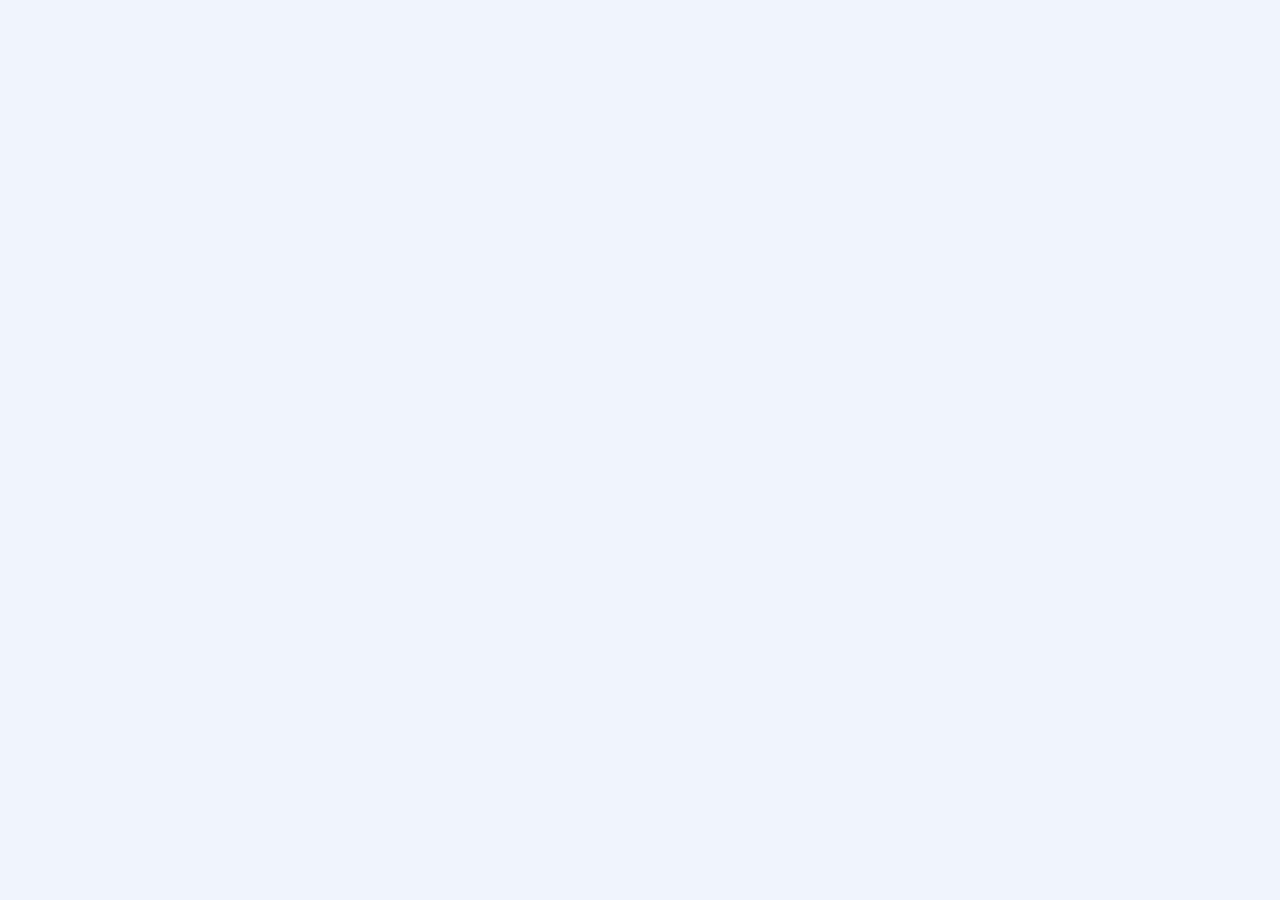
==== index.html @ a9d93e72 "first commit" ====
<!doctype html><html lang="en"><head><meta charset="utf-8"/><link rel="icon" href="/logo.png"/><meta name="viewport" content="width=device-width,initial-scale=1"/><meta name="description" content="Web site created using create-react-app"/><title>Al Sakhra</title><script defer="defer" src="/static/js/main.f250e03b.js"></script><link href="/static/css/main.5359218c.css" rel="stylesheet"></head><body><div id="root"></div></body></html>
---- static/css/main.5359218c.css ----
:root{--toastify-color-light:#fff;--toastify-color-dark:#121212;--toastify-color-info:#3498db;--toastify-color-success:#07bc0c;--toastify-color-warning:#f1c40f;--toastify-color-error:#e74c3c;--toastify-color-transparent:#ffffffb3;--toastify-icon-color-info:var(--toastify-color-info);--toastify-icon-color-success:var(--toastify-color-success);--toastify-icon-color-warning:var(--toastify-color-warning);--toastify-icon-color-error:var(--toastify-color-error);--toastify-toast-width:320px;--toastify-toast-offset:16px;--toastify-toast-top:max(var(--toastify-toast-offset),env(safe-area-inset-top));--toastify-toast-right:max(var(--toastify-toast-offset),env(safe-area-inset-right));--toastify-toast-left:max(var(--toastify-toast-offset),env(safe-area-inset-left));--toastify-toast-bottom:max(var(--toastify-toast-offset),env(safe-area-inset-bottom));--toastify-toast-background:#fff;--toastify-toast-min-height:64px;--toastify-toast-max-height:800px;--toastify-toast-bd-radius:6px;--toastify-font-family:sans-serif;--toastify-z-index:9999;--toastify-text-color-light:#757575;--toastify-text-color-dark:#fff;--toastify-text-color-info:#fff;--toastify-text-color-success:#fff;--toastify-text-color-warning:#fff;--toastify-text-color-error:#fff;--toastify-spinner-color:#616161;--toastify-spinner-color-empty-area:#e0e0e0;--toastify-color-progress-light:linear-gradient(90deg,#4cd964,#5ac8fa,#007aff,#34aadc,#5856d6,#ff2d55);--toastify-color-progress-dark:#bb86fc;--toastify-color-progress-info:var(--toastify-color-info);--toastify-color-progress-success:var(--toastify-color-success);--toastify-color-progress-warning:var(--toastify-color-warning);--toastify-color-progress-error:var(--toastify-color-error);--toastify-color-progress-bgo:0.2}.Toastify__toast-container{box-sizing:border-box;color:#fff;padding:4px;position:fixed;-webkit-transform:translateZ(9999);-webkit-transform:translateZ(var(--toastify-z-index));width:320px;width:var(--toastify-toast-width);z-index:9999;z-index:var(--toastify-z-index)}.Toastify__toast-container--top-left{left:max(16px,env(safe-area-inset-left));left:var(--toastify-toast-left);top:max(16px,env(safe-area-inset-top));top:var(--toastify-toast-top)}.Toastify__toast-container--top-center{left:50%;top:max(16px,env(safe-area-inset-top));top:var(--toastify-toast-top);transform:translateX(-50%)}.Toastify__toast-container--top-right{right:max(16px,env(safe-area-inset-right));right:var(--toastify-toast-right);top:max(16px,env(safe-area-inset-top));top:var(--toastify-toast-top)}.Toastify__toast-container--bottom-left{bottom:max(16px,env(safe-area-inset-bottom));bottom:var(--toastify-toast-bottom);left:max(16px,env(safe-area-inset-left));left:var(--toastify-toast-left)}.Toastify__toast-container--bottom-center{bottom:max(16px,env(safe-area-inset-bottom));bottom:var(--toastify-toast-bottom);left:50%;transform:translateX(-50%)}.Toastify__toast-container--bottom-right{bottom:max(16px,env(safe-area-inset-bottom));bottom:var(--toastify-toast-bottom);right:max(16px,env(safe-area-inset-right));right:var(--toastify-toast-right)}@media only screen and (max-width:480px){.Toastify__toast-container{left:env(safe-area-inset-left);margin:0;padding:0;width:100vw}.Toastify__toast-container--top-center,.Toastify__toast-container--top-left,.Toastify__toast-container--top-right{top:env(safe-area-inset-top);transform:translateX(0)}.Toastify__toast-container--bottom-center,.Toastify__toast-container--bottom-left,.Toastify__toast-container--bottom-right{bottom:env(safe-area-inset-bottom);transform:translateX(0)}.Toastify__toast-container--rtl{left:auto;right:env(safe-area-inset-right)}}.Toastify__toast{--y:0;border-radius:6px;border-radius:var(--toastify-toast-bd-radius);box-shadow:0 4px 12px #0000001a;box-sizing:border-box;cursor:default;direction:ltr;display:flex;font-family:sans-serif;font-family:var(--toastify-font-family);justify-content:space-between;margin-bottom:1rem;max-height:800px;max-height:var(--toastify-toast-max-height);min-height:64px;min-height:var(--toastify-toast-min-height);overflow:hidden;padding:8px;position:relative;touch-action:none;z-index:0}.Toastify__toast--stacked{position:absolute;transform:translate3d(0,var(--y),0) scale(var(--s));transition:transform .3s;width:100%}.Toastify__toast--stacked[data-collapsed] .Toastify__close-button,.Toastify__toast--stacked[data-collapsed] .Toastify__toast-body{transition:opacity .1s}.Toastify__toast--stacked[data-collapsed=false]{overflow:visible}.Toastify__toast--stacked[data-collapsed=true]:not(:last-child)>*{opacity:0}.Toastify__toast--stacked:after{bottom:100%;content:"";height:calc(var(--g)*1px);left:0;position:absolute;right:0}.Toastify__toast--stacked[data-pos=top]{top:0}.Toastify__toast--stacked[data-pos=bot]{bottom:0}.Toastify__toast--stacked[data-pos=bot].Toastify__toast--stacked:before{transform-origin:top}.Toastify__toast--stacked[data-pos=top].Toastify__toast--stacked:before{transform-origin:bottom}.Toastify__toast--stacked:before{bottom:0;content:"";height:100%;left:0;position:absolute;right:0;transform:scaleY(3);z-index:-1}.Toastify__toast--rtl{direction:rtl}.Toastify__toast--close-on-click{cursor:pointer}.Toastify__toast-body{align-items:center;display:flex;flex:1 1 auto;margin:auto 0;padding:6px}.Toastify__toast-body>div:last-child{flex:1 1;word-break:break-word}.Toastify__toast-icon{display:flex;flex-shrink:0;margin-inline-end:10px;width:20px}.Toastify--animate{animation-duration:.5s;animation-fill-mode:both}.Toastify--animate-icon{animation-duration:.3s;animation-fill-mode:both}@media only screen and (max-width:480px){.Toastify__toast{border-radius:0;margin-bottom:0}}.Toastify__toast-theme--dark{background:#121212;background:var(--toastify-color-dark);color:#fff;color:var(--toastify-text-color-dark)}.Toastify__toast-theme--colored.Toastify__toast--default,.Toastify__toast-theme--light{background:#fff;background:var(--toastify-color-light);color:#757575;color:var(--toastify-text-color-light)}.Toastify__toast-theme--colored.Toastify__toast--info{background:#3498db;background:var(--toastify-color-info);color:#fff;color:var(--toastify-text-color-info)}.Toastify__toast-theme--colored.Toastify__toast--success{background:#07bc0c;background:var(--toastify-color-success);color:#fff;color:var(--toastify-text-color-success)}.Toastify__toast-theme--colored.Toastify__toast--warning{background:#f1c40f;background:var(--toastify-color-warning);color:#fff;color:var(--toastify-text-color-warning)}.Toastify__toast-theme--colored.Toastify__toast--error{background:#e74c3c;background:var(--toastify-color-error);color:#fff;color:var(--toastify-text-color-error)}.Toastify__progress-bar-theme--light{background:linear-gradient(90deg,#4cd964,#5ac8fa,#007aff,#34aadc,#5856d6,#ff2d55);background:var(--toastify-color-progress-light)}.Toastify__progress-bar-theme--dark{background:#bb86fc;background:var(--toastify-color-progress-dark)}.Toastify__progress-bar--info{background:#3498db;background:var(--toastify-color-progress-info)}.Toastify__progress-bar--success{background:#07bc0c;background:var(--toastify-color-progress-success)}.Toastify__progress-bar--warning{background:#f1c40f;background:var(--toastify-color-progress-warning)}.Toastify__progress-bar--error{background:#e74c3c;background:var(--toastify-color-progress-error)}.Toastify__progress-bar-theme--colored.Toastify__progress-bar--error,.Toastify__progress-bar-theme--colored.Toastify__progress-bar--info,.Toastify__progress-bar-theme--colored.Toastify__progress-bar--success,.Toastify__progress-bar-theme--colored.Toastify__progress-bar--warning{background:#ffffffb3;background:var(--toastify-color-transparent)}.Toastify__close-button{align-self:flex-start;background:#0000;border:none;color:#fff;cursor:pointer;opacity:.7;outline:none;padding:0;transition:.3s ease;z-index:1}.Toastify__close-button--light{color:#000;opacity:.3}.Toastify__close-button>svg{fill:currentColor;height:16px;width:14px}.Toastify__close-button:focus,.Toastify__close-button:hover{opacity:1}@keyframes Toastify__trackProgress{0%{transform:scaleX(1)}to{transform:scaleX(0)}}.Toastify__progress-bar{border-bottom-left-radius:6px;border-bottom-left-radius:var(--toastify-toast-bd-radius);bottom:0;height:100%;left:0;opacity:.7;position:absolute;transform-origin:left;width:100%;z-index:9999;z-index:var(--toastify-z-index)}.Toastify__progress-bar--animated{animation:Toastify__trackProgress linear 1 forwards}.Toastify__progress-bar--controlled{transition:transform .2s}.Toastify__progress-bar--rtl{border-bottom-left-radius:0;border-bottom-right-radius:6px;border-bottom-right-radius:var(--toastify-toast-bd-radius);left:auto;right:0;transform-origin:right}.Toastify__progress-bar--wrp{border-bottom-left-radius:6px;border-bottom-left-radius:var(--toastify-toast-bd-radius);bottom:0;height:5px;left:0;position:absolute;width:100%}.Toastify__progress-bar--wrp[data-hidden=true]{opacity:0}.Toastify__progress-bar--bg{height:100%;opacity:.2;opacity:var(--toastify-color-progress-bgo);width:100%}.Toastify__spinner{animation:Toastify__spin .65s linear infinite;border:2px solid #e0e0e0;border-color:var(--toastify-spinner-color-empty-area);border-radius:100%;border-right-color:#616161;border-right-color:var(--toastify-spinner-color);box-sizing:border-box;height:20px;width:20px}@keyframes Toastify__bounceInRight{0%,60%,75%,90%,to{animation-timing-function:cubic-bezier(.215,.61,.355,1)}0%{opacity:0;transform:translate3d(3000px,0,0)}60%{opacity:1;transform:translate3d(-25px,0,0)}75%{transform:translate3d(10px,0,0)}90%{transform:translate3d(-5px,0,0)}to{transform:none}}@keyframes Toastify__bounceOutRight{20%{opacity:1;transform:translate3d(-20px,var(--y),0)}to{opacity:0;transform:translate3d(2000px,var(--y),0)}}@keyframes Toastify__bounceInLeft{0%,60%,75%,90%,to{animation-timing-function:cubic-bezier(.215,.61,.355,1)}0%{opacity:0;transform:translate3d(-3000px,0,0)}60%{opacity:1;transform:translate3d(25px,0,0)}75%{transform:translate3d(-10px,0,0)}90%{transform:translate3d(5px,0,0)}to{transform:none}}@keyframes Toastify__bounceOutLeft{20%{opacity:1;transform:translate3d(20px,var(--y),0)}to{opacity:0;transform:translate3d(-2000px,var(--y),0)}}@keyframes Toastify__bounceInUp{0%,60%,75%,90%,to{animation-timing-function:cubic-bezier(.215,.61,.355,1)}0%{opacity:0;transform:translate3d(0,3000px,0)}60%{opacity:1;transform:translate3d(0,-20px,0)}75%{transform:translate3d(0,10px,0)}90%{transform:translate3d(0,-5px,0)}to{transform:translateZ(0)}}@keyframes Toastify__bounceOutUp{20%{transform:translate3d(0,calc(var(--y) - 10px),0)}40%,45%{opacity:1;transform:translate3d(0,calc(var(--y) + 20px),0)}to{opacity:0;transform:translate3d(0,-2000px,0)}}@keyframes Toastify__bounceInDown{0%,60%,75%,90%,to{animation-timing-function:cubic-bezier(.215,.61,.355,1)}0%{opacity:0;transform:translate3d(0,-3000px,0)}60%{opacity:1;transform:translate3d(0,25px,0)}75%{transform:translate3d(0,-10px,0)}90%{transform:translate3d(0,5px,0)}to{transform:none}}@keyframes Toastify__bounceOutDown{20%{transform:translate3d(0,calc(var(--y) - 10px),0)}40%,45%{opacity:1;transform:translate3d(0,calc(var(--y) + 20px),0)}to{opacity:0;transform:translate3d(0,2000px,0)}}.Toastify__bounce-enter--bottom-left,.Toastify__bounce-enter--top-left{animation-name:Toastify__bounceInLeft}.Toastify__bounce-enter--bottom-right,.Toastify__bounce-enter--top-right{animation-name:Toastify__bounceInRight}.Toastify__bounce-enter--top-center{animation-name:Toastify__bounceInDown}.Toastify__bounce-enter--bottom-center{animation-name:Toastify__bounceInUp}.Toastify__bounce-exit--bottom-left,.Toastify__bounce-exit--top-left{animation-name:Toastify__bounceOutLeft}.Toastify__bounce-exit--bottom-right,.Toastify__bounce-exit--top-right{animation-name:Toastify__bounceOutRight}.Toastify__bounce-exit--top-center{animation-name:Toastify__bounceOutUp}.Toastify__bounce-exit--bottom-center{animation-name:Toastify__bounceOutDown}@keyframes Toastify__zoomIn{0%{opacity:0;transform:scale3d(.3,.3,.3)}50%{opacity:1}}@keyframes Toastify__zoomOut{0%{opacity:1}50%{opacity:0;transform:translate3d(0,var(--y),0) scale3d(.3,.3,.3)}to{opacity:0}}.Toastify__zoom-enter{animation-name:Toastify__zoomIn}.Toastify__zoom-exit{animation-name:Toastify__zoomOut}@keyframes Toastify__flipIn{0%{animation-timing-function:ease-in;opacity:0;transform:perspective(400px) rotateX(90deg)}40%{animation-timing-function:ease-in;transform:perspective(400px) rotateX(-20deg)}60%{opacity:1;transform:perspective(400px) rotateX(10deg)}80%{transform:perspective(400px) rotateX(-5deg)}to{transform:perspective(400px)}}@keyframes Toastify__flipOut{0%{transform:translate3d(0,var(--y),0) perspective(400px)}30%{opacity:1;transform:translate3d(0,var(--y),0) perspective(400px) rotateX(-20deg)}to{opacity:0;transform:translate3d(0,var(--y),0) perspective(400px) rotateX(90deg)}}.Toastify__flip-enter{animation-name:Toastify__flipIn}.Toastify__flip-exit{animation-name:Toastify__flipOut}@keyframes Toastify__slideInRight{0%{transform:translate3d(110%,0,0);visibility:visible}to{transform:translate3d(0,var(--y),0)}}@keyframes Toastify__slideInLeft{0%{transform:translate3d(-110%,0,0);visibility:visible}to{transform:translate3d(0,var(--y),0)}}@keyframes Toastify__slideInUp{0%{transform:translate3d(0,110%,0);visibility:visible}to{transform:translate3d(0,var(--y),0)}}@keyframes Toastify__slideInDown{0%{transform:translate3d(0,-110%,0);visibility:visible}to{transform:translate3d(0,var(--y),0)}}@keyframes Toastify__slideOutRight{0%{transform:translate3d(0,var(--y),0)}to{transform:translate3d(110%,var(--y),0);visibility:hidden}}@keyframes Toastify__slideOutLeft{0%{transform:translate3d(0,var(--y),0)}to{transform:translate3d(-110%,var(--y),0);visibility:hidden}}@keyframes Toastify__slideOutDown{0%{transform:translate3d(0,var(--y),0)}to{transform:translate3d(0,500px,0);visibility:hidden}}@keyframes Toastify__slideOutUp{0%{transform:translate3d(0,var(--y),0)}to{transform:translate3d(0,-500px,0);visibility:hidden}}.Toastify__slide-enter--bottom-left,.Toastify__slide-enter--top-left{animation-name:Toastify__slideInLeft}.Toastify__slide-enter--bottom-right,.Toastify__slide-enter--top-right{animation-name:Toastify__slideInRight}.Toastify__slide-enter--top-center{animation-name:Toastify__slideInDown}.Toastify__slide-enter--bottom-center{animation-name:Toastify__slideInUp}.Toastify__slide-exit--bottom-left,.Toastify__slide-exit--top-left{animation-duration:.3s;animation-name:Toastify__slideOutLeft;animation-timing-function:ease-in}.Toastify__slide-exit--bottom-right,.Toastify__slide-exit--top-right{animation-duration:.3s;animation-name:Toastify__slideOutRight;animation-timing-function:ease-in}.Toastify__slide-exit--top-center{animation-duration:.3s;animation-name:Toastify__slideOutUp;animation-timing-function:ease-in}.Toastify__slide-exit--bottom-center{animation-duration:.3s;animation-name:Toastify__slideOutDown;animation-timing-function:ease-in}@keyframes Toastify__spin{0%{transform:rotate(0deg)}to{transform:rotate(1turn)}}:root{--primary-color-1100:#c89329;--primary-color-900:#cda452;--primary-color-700:#edb542;--primary-color-200:#ffcf7057}.customShadow{box-shadow:0 0 10px #0000001a}.userTable{--tw-bg-opacity:1;background-color:rgb(255 255 255/var(--tw-bg-opacity));table-layout:fixed}.userTable td{word-wrap:break-word;overflow-wrap:break-word;padding:.5rem}.userTable th{font-weight:500}.userTable td,.userTable th{border-width:1px;font-size:1rem;line-height:1.5rem}.userTable td{text-align:center}.scrollbar-none::-webkit-scrollbar{display:none}.arr-slider{fill:#fafafa}.z-slide--1{z-index:-1}.z-slide-1{z-index:1}.z-slide-2{z-index:2}.\!z-slide--1{z-index:-1!important}.\!z-slide-1{z-index:1!important}.\!z-slide-2{z-index:2!important}.transition-position{transition:left .3s ease-in-out}.active{background-color:#f1f5f9;color:#edb542;color:var(--primary-color-700)}@media (min-width:768px){.active{--tw-bg-opacity:1;background-color:#f1f5f9;border-bottom:2px solid #edb542;border-bottom:2px solid var(--primary-color-700);color:#edb542;color:var(--primary-color-700)}}.bg-primary-200{background-color:#ffcf7057;background-color:var(--primary-color-200)}.bg-primary-900{background-color:#cda452;background-color:var(--primary-color-900)}.bg-primary-700{background-color:#edb542;background-color:var(--primary-color-700)}.text-primary-900{color:#cda452;color:var(--primary-color-900)}.text-primary-700{color:#edb542;color:var(--primary-color-700)}.hover\:bg-primary-700:hover{background:#edb542;background:var(--primary-color-700)}.hover\:bg-primary-900:hover{background:#cda452;background:var(--primary-color-900)}@media (max-width:767px){.store-container{justify-content:center!important}}.text-break{word-wrap:break-word;overflow-wrap:break-word}.main-section{background-image:url(/static/media/bg.4a580a3569cf0ef8016f.jpg)}.main-with-footer{min-height:calc(100dvh - 120px)}.main-without-footer{min-height:calc(100dvh - 64px)}.section-box-shadow{box-shadow:0 0 10px #2c2c2c78}

/*
! tailwindcss v3.4.1 | MIT License | https://tailwindcss.com
*/*,:after,:before{border:0 solid #e5e7eb;box-sizing:border-box}:after,:before{--tw-content:""}:host,html{-webkit-text-size-adjust:100%;font-feature-settings:normal;-webkit-tap-highlight-color:transparent;font-family:ui-sans-serif,system-ui,sans-serif,Apple Color Emoji,Segoe UI Emoji,Segoe UI Symbol,Noto Color Emoji;font-variation-settings:normal;line-height:1.5;tab-size:4}body{line-height:inherit}hr{border-top-width:1px;color:inherit;height:0}abbr:where([title]){-webkit-text-decoration:underline dotted;text-decoration:underline dotted}h1,h2,h3,h4,h5,h6{font-size:inherit;font-weight:inherit}a{color:inherit;text-decoration:inherit}b,strong{font-weight:bolder}code,kbd,pre,samp{font-feature-settings:normal;font-family:ui-monospace,SFMono-Regular,Menlo,Monaco,Consolas,Liberation Mono,Courier New,monospace;font-size:1em;font-variation-settings:normal}small{font-size:80%}sub,sup{font-size:75%;line-height:0;position:relative;vertical-align:initial}sub{bottom:-.25em}sup{top:-.5em}table{border-collapse:collapse;border-color:inherit;text-indent:0}button,input,optgroup,select,textarea{font-feature-settings:inherit;color:inherit;font-family:inherit;font-size:100%;font-variation-settings:inherit;font-weight:inherit;line-height:inherit;margin:0;padding:0}button,select{text-transform:none}[type=button],[type=reset],[type=submit],button{-webkit-appearance:button;background-color:initial;background-image:none}:-moz-focusring{outline:auto}:-moz-ui-invalid{box-shadow:none}progress{vertical-align:initial}::-webkit-inner-spin-button,::-webkit-outer-spin-button{height:auto}[type=search]{-webkit-appearance:textfield;outline-offset:-2px}::-webkit-search-decoration{-webkit-appearance:none}::-webkit-file-upload-button{-webkit-appearance:button;font:inherit}summary{display:list-item}blockquote,dd,dl,figure,h1,h2,h3,h4,h5,h6,hr,p,pre{margin:0}fieldset{margin:0}fieldset,legend{padding:0}menu,ol,ul{list-style:none;margin:0;padding:0}dialog{padding:0}textarea{resize:vertical}input::placeholder,textarea::placeholder{color:#9ca3af;opacity:1}[role=button],button{cursor:pointer}:disabled{cursor:default}audio,canvas,embed,iframe,img,object,svg,video{display:block;vertical-align:middle}img,video{height:auto;max-width:100%}[hidden]{display:none}*,:after,:before{--tw-border-spacing-x:0;--tw-border-spacing-y:0;--tw-translate-x:0;--tw-translate-y:0;--tw-rotate:0;--tw-skew-x:0;--tw-skew-y:0;--tw-scale-x:1;--tw-scale-y:1;--tw-pan-x: ;--tw-pan-y: ;--tw-pinch-zoom: ;--tw-scroll-snap-strictness:proximity;--tw-gradient-from-position: ;--tw-gradient-via-position: ;--tw-gradient-to-position: ;--tw-ordinal: ;--tw-slashed-zero: ;--tw-numeric-figure: ;--tw-numeric-spacing: ;--tw-numeric-fraction: ;--tw-ring-inset: ;--tw-ring-offset-width:0px;--tw-ring-offset-color:#fff;--tw-ring-color:#3b82f680;--tw-ring-offset-shadow:0 0 #0000;--tw-ring-shadow:0 0 #0000;--tw-shadow:0 0 #0000;--tw-shadow-colored:0 0 #0000;--tw-blur: ;--tw-brightness: ;--tw-contrast: ;--tw-grayscale: ;--tw-hue-rotate: ;--tw-invert: ;--tw-saturate: ;--tw-sepia: ;--tw-drop-shadow: ;--tw-backdrop-blur: ;--tw-backdrop-brightness: ;--tw-backdrop-contrast: ;--tw-backdrop-grayscale: ;--tw-backdrop-hue-rotate: ;--tw-backdrop-invert: ;--tw-backdrop-opacity: ;--tw-backdrop-saturate: ;--tw-backdrop-sepia: }::backdrop{--tw-border-spacing-x:0;--tw-border-spacing-y:0;--tw-translate-x:0;--tw-translate-y:0;--tw-rotate:0;--tw-skew-x:0;--tw-skew-y:0;--tw-scale-x:1;--tw-scale-y:1;--tw-pan-x: ;--tw-pan-y: ;--tw-pinch-zoom: ;--tw-scroll-snap-strictness:proximity;--tw-gradient-from-position: ;--tw-gradient-via-position: ;--tw-gradient-to-position: ;--tw-ordinal: ;--tw-slashed-zero: ;--tw-numeric-figure: ;--tw-numeric-spacing: ;--tw-numeric-fraction: ;--tw-ring-inset: ;--tw-ring-offset-width:0px;--tw-ring-offset-color:#fff;--tw-ring-color:#3b82f680;--tw-ring-offset-shadow:0 0 #0000;--tw-ring-shadow:0 0 #0000;--tw-shadow:0 0 #0000;--tw-shadow-colored:0 0 #0000;--tw-blur: ;--tw-brightness: ;--tw-contrast: ;--tw-grayscale: ;--tw-hue-rotate: ;--tw-invert: ;--tw-saturate: ;--tw-sepia: ;--tw-drop-shadow: ;--tw-backdrop-blur: ;--tw-backdrop-brightness: ;--tw-backdrop-contrast: ;--tw-backdrop-grayscale: ;--tw-backdrop-hue-rotate: ;--tw-backdrop-invert: ;--tw-backdrop-opacity: ;--tw-backdrop-saturate: ;--tw-backdrop-sepia: }.container{width:100%}@media (min-width:550px){.container{max-width:550px}}@media (min-width:640px){.container{max-width:640px}}@media (min-width:768px){.container{max-width:768px}}@media (min-width:1024px){.container{max-width:1024px}}@media (min-width:1280px){.container{max-width:1280px}}@media (min-width:1536px){.container{max-width:1536px}}.pointer-events-none{pointer-events:none}.\!visible{visibility:visible!important}.visible{visibility:visible}.invisible{visibility:hidden}.static{position:static}.fixed{position:fixed}.absolute{position:absolute}.relative{position:relative}.sticky{position:-webkit-sticky;position:sticky}.inset-0{inset:0}.\!-left-\[100\%\]{left:-100%!important}.\!left-\[100\%\]{left:100%!important}.-bottom-\[4rem\]{bottom:-4rem}.bottom-0{bottom:0}.bottom-\[-10px\]{bottom:-10px}.left-0{left:0}.left-\[-12\.5px\]{left:-12.5px}.left-\[-23px\]{left:-23px}.left-\[50\%\]{left:50%}.left-\[5px\]{left:5px}.left-\[calc\(50\%\+\(25px\/2\)\)\]{left:calc(50% + 12.5px)}.left-\[calc\(50\%-\(25px\/2\)\)\]{left:calc(50% - 12.5px)}.right-0{right:0}.right-\[-1\.5rem\]{right:-1.5rem}.right-\[-1rem\]{right:-1rem}.right-\[-4rem\]{right:-4rem}.right-\[5px\]{right:5px}.top-0{top:0}.top-12{top:3rem}.top-\[-0\.4rem\]{top:-.4rem}.top-\[-23px\]{top:-23px}.top-\[50\%\]{top:50%}.top-\[5rem\]{top:5rem}.top-\[calc\(50\%\+12\.5px\)\]{top:calc(50% + 12.5px)}.top-\[calc\(50\%\+25px\)\]{top:calc(50% + 25px)}.z-10{z-index:10}.z-40{z-index:40}.z-50{z-index:50}.z-\[1\]{z-index:1}.z-\[2\]{z-index:2}.z-\[3\]{z-index:3}.col-span-1{grid-column:span 1/span 1}.col-span-2{grid-column:span 2/span 2}.col-span-3{grid-column:span 3/span 3}.col-span-4{grid-column:span 4/span 4}.m-auto{margin:auto}.mx-auto{margin-left:auto;margin-right:auto}.my-1{margin-bottom:.25rem;margin-top:.25rem}.my-2{margin-bottom:.5rem;margin-top:.5rem}.my-3{margin-bottom:.75rem;margin-top:.75rem}.my-4{margin-bottom:1rem;margin-top:1rem}.my-5{margin-bottom:1.25rem;margin-top:1.25rem}.my-auto{margin-bottom:auto;margin-top:auto}.mb-10{margin-bottom:2.5rem}.mb-2{margin-bottom:.5rem}.mb-3{margin-bottom:.75rem}.mb-4{margin-bottom:1rem}.mb-5{margin-bottom:1.25rem}.ml-auto{margin-left:auto}.mr-auto{margin-right:auto}.mt-1{margin-top:.25rem}.mt-2{margin-top:.5rem}.mt-3{margin-top:.75rem}.mt-4{margin-top:1rem}.mt-5{margin-top:1.25rem}.mt-6{margin-top:1.5rem}.mt-\[3rem\]{margin-top:3rem}.line-clamp-1{-webkit-line-clamp:1}.line-clamp-1,.line-clamp-2{-webkit-box-orient:vertical;display:-webkit-box;overflow:hidden}.line-clamp-2{-webkit-line-clamp:2}.\!block{display:block!important}.block{display:block}.inline-block{display:inline-block}.flex{display:flex}.table{display:table}.grid{display:grid}.hidden{display:none}.\!h-fit{height:-webkit-fit-content!important;height:-moz-fit-content!important;height:fit-content!important}.h-10{height:2.5rem}.h-16{height:4rem}.h-20{height:5rem}.h-28{height:7rem}.h-32{height:8rem}.h-36{height:9rem}.h-5{height:1.25rem}.h-56{height:14rem}.h-6{height:1.5rem}.h-8{height:2rem}.h-\[100\%\]{height:100%}.h-\[100dvh\]{height:100dvh}.h-\[100px\]{height:100px}.h-\[10rem\]{height:10rem}.h-\[144px\]{height:144px}.h-\[15rem\]{height:15rem}.h-\[1rem\]{height:1rem}.h-\[20rem\]{height:20rem}.h-\[25px\]{height:25px}.h-\[2px\]{height:2px}.h-\[30rem\]{height:30rem}.h-\[3rem\]{height:3rem}.h-\[400px\]{height:400px}.h-\[430px\]{height:430px}.h-\[500px\]{height:500px}.h-\[50px\]{height:50px}.h-\[5rem\]{height:5rem}.h-\[90\%\]{height:90%}.h-\[95\%\]{height:95%}.h-\[calc\(100dvh-100px\)\]{height:calc(100dvh - 100px)}.h-\[calc\(100vh-190px\)\]{height:calc(100vh - 190px)}.h-fit{height:-webkit-fit-content;height:-moz-fit-content;height:fit-content}.h-full{height:100%}.max-h-\[20rem\]{max-height:20rem}.max-h-\[40rem\]{max-height:40rem}.max-h-\[80\%\]{max-height:80%}.max-h-\[80dvh\]{max-height:80dvh}.min-h-\[200px\]{min-height:200px}.min-h-\[64px\]{min-height:64px}.min-h-full{min-height:100%}.w-10{width:2.5rem}.w-16{width:4rem}.w-20{width:5rem}.w-32{width:8rem}.w-40{width:10rem}.w-5{width:1.25rem}.w-6{width:1.5rem}.w-\[100\%\]{width:100%}.w-\[100px\]{width:100px}.w-\[12rem\]{width:12rem}.w-\[144px\]{width:144px}.w-\[200px\]{width:200px}.w-\[20rem\]{width:20rem}.w-\[25\%\]{width:25%}.w-\[250px\]{width:250px}.w-\[25px\]{width:25px}.w-\[310px\]{width:310px}.w-\[48\%\]{width:48%}.w-\[49\%\]{width:49%}.w-\[50px\]{width:50px}.w-\[5rem\]{width:5rem}.w-\[600px\]{width:600px}.w-\[75\%\]{width:75%}.w-\[80\%\]{width:80%}.w-\[8rem\]{width:8rem}.w-\[90\%\]{width:90%}.w-\[95\%\]{width:95%}.w-fit{width:-webkit-fit-content;width:-moz-fit-content;width:fit-content}.w-full{width:100%}.min-w-\[100px\]{min-width:100px}.min-w-\[120px\]{min-width:120px}.min-w-\[50px\]{min-width:50px}.max-w-2xl{max-width:42rem}.max-w-3xl{max-width:48rem}.max-w-4xl{max-width:56rem}.max-w-5xl{max-width:64rem}.max-w-60{max-width:15rem}.max-w-\[150px\]{max-width:150px}.max-w-\[535px\]{max-width:535px}.max-w-\[80dvh\]{max-width:80dvh}.max-w-sm{max-width:24rem}.flex-1{flex:1 1}.flex-shrink-0,.shrink-0{flex-shrink:0}.basis-4\/12{flex-basis:33.333333%}.basis-\[100\%\]{flex-basis:100%}.basis-\[20rem\]{flex-basis:20rem}.basis-\[calc\(25\%-0\.25rem\)\]{flex-basis:calc(25% - 0.25rem)}.basis-\[calc\(50\%-0\.5rem\)\]{flex-basis:calc(50% - 0.5rem)}.basis-\[calc\(50\%-0\.75rem\)\]{flex-basis:calc(50% - 0.75rem)}.basis-full{flex-basis:100%}.translate-x-\[-50\%\]{--tw-translate-x:-50%}.translate-x-\[-50\%\],.translate-y-\[-50\%\]{transform:translate(var(--tw-translate-x),var(--tw-translate-y)) rotate(var(--tw-rotate)) skewX(var(--tw-skew-x)) skewY(var(--tw-skew-y)) scaleX(var(--tw-scale-x)) scaleY(var(--tw-scale-y))}.translate-y-\[-50\%\]{--tw-translate-y:-50%}.rotate-45{--tw-rotate:45deg}.rotate-45,.transform{transform:translate(var(--tw-translate-x),var(--tw-translate-y)) rotate(var(--tw-rotate)) skewX(var(--tw-skew-x)) skewY(var(--tw-skew-y)) scaleX(var(--tw-scale-x)) scaleY(var(--tw-scale-y))}@keyframes pulse{50%{opacity:.5}}.animate-pulse{animation:pulse 2s cubic-bezier(.4,0,.6,1) infinite}.\!cursor-not-allowed{cursor:not-allowed!important}.cursor-default{cursor:default}.cursor-not-allowed{cursor:not-allowed}.cursor-pointer{cursor:pointer}.resize-none{resize:none}.resize{resize:both}.columns-12{column-count:12}.grid-cols-10{grid-template-columns:repeat(10,minmax(0,1fr))}.grid-cols-3{grid-template-columns:repeat(3,minmax(0,1fr))}.grid-cols-\[128px\2c 1fr\]{grid-template-columns:128px 1fr}.flex-col{flex-direction:column}.flex-wrap{flex-wrap:wrap}.\!items-start{align-items:flex-start!important}.items-center{align-items:center}.justify-center{justify-content:center}.justify-between{justify-content:space-between}.justify-evenly{justify-content:space-evenly}.gap-1{gap:.25rem}.gap-10{gap:2.5rem}.gap-2{gap:.5rem}.gap-3{gap:.75rem}.gap-4{gap:1rem}.gap-5{gap:1.25rem}.gap-8{gap:2rem}.gap-\[1\.5rem\]{gap:1.5rem}.gap-\[1rem\]{gap:1rem}.gap-\[30px\]{gap:30px}.space-y-0>:not([hidden])~:not([hidden]){--tw-space-y-reverse:0;margin-bottom:calc(0px*var(--tw-space-y-reverse));margin-top:calc(0px*(1 - var(--tw-space-y-reverse)))}.space-y-3>:not([hidden])~:not([hidden]){--tw-space-y-reverse:0;margin-bottom:calc(.75rem*var(--tw-space-y-reverse));margin-top:calc(.75rem*(1 - var(--tw-space-y-reverse)))}.space-y-4>:not([hidden])~:not([hidden]){--tw-space-y-reverse:0;margin-bottom:calc(1rem*var(--tw-space-y-reverse));margin-top:calc(1rem*(1 - var(--tw-space-y-reverse)))}.space-y-5>:not([hidden])~:not([hidden]){--tw-space-y-reverse:0;margin-bottom:calc(1.25rem*var(--tw-space-y-reverse));margin-top:calc(1.25rem*(1 - var(--tw-space-y-reverse)))}.space-y-7>:not([hidden])~:not([hidden]){--tw-space-y-reverse:0;margin-bottom:calc(1.75rem*var(--tw-space-y-reverse));margin-top:calc(1.75rem*(1 - var(--tw-space-y-reverse)))}.space-y-8>:not([hidden])~:not([hidden]){--tw-space-y-reverse:0;margin-bottom:calc(2rem*var(--tw-space-y-reverse));margin-top:calc(2rem*(1 - var(--tw-space-y-reverse)))}.self-start{align-self:flex-start}.self-center{align-self:center}.overflow-auto{overflow:auto}.overflow-hidden{overflow:hidden}.overflow-scroll{overflow:scroll}.overflow-x-auto{overflow-x:auto}.overflow-y-auto{overflow-y:auto}.overflow-y-scroll{overflow-y:scroll}.text-ellipsis{text-overflow:ellipsis}.rounded{border-radius:.25rem}.rounded-\[20px\]{border-radius:20px}.rounded-\[50\%\]{border-radius:50%}.rounded-full{border-radius:9999px}.rounded-lg{border-radius:.5rem}.rounded-b-lg{border-bottom-right-radius:.5rem}.rounded-b-lg,.rounded-l-lg{border-bottom-left-radius:.5rem}.rounded-l-lg{border-top-left-radius:.5rem}.rounded-r-lg{border-bottom-right-radius:.5rem}.rounded-r-lg,.rounded-t-lg{border-top-right-radius:.5rem}.rounded-t-lg{border-top-left-radius:.5rem}.border{border-width:1px}.border-2{border-width:2px}.border-4{border-width:4px}.border-\[1px\]{border-width:1px}.border-\[3px\]{border-width:3px}.border-\[4px\]{border-width:4px}.border-b-2{border-bottom-width:2px}.border-b-\[1px\]{border-bottom-width:1px}.border-dashed{border-style:dashed}.border-none{border-style:none}.border-\[\#e59c07\]{--tw-border-opacity:1;border-color:rgb(229 156 7/var(--tw-border-opacity))}.border-\[var\(--primary-color-1100\)\]{border-color:var(--primary-color-1100)}.border-\[var\(--primary-color-700\)\]{border-color:var(--primary-color-700)}.border-\[var\(--primary-color-900\)\]{border-color:var(--primary-color-900)}.border-gray-400{--tw-border-opacity:1;border-color:rgb(156 163 175/var(--tw-border-opacity))}.border-green-600{--tw-border-opacity:1;border-color:rgb(22 163 74/var(--tw-border-opacity))}.border-slate-300{--tw-border-opacity:1;border-color:rgb(203 213 225/var(--tw-border-opacity))}.border-slate-400{--tw-border-opacity:1;border-color:rgb(148 163 184/var(--tw-border-opacity))}.border-slate-600{--tw-border-opacity:1;border-color:rgb(71 85 105/var(--tw-border-opacity))}.border-slate-900{--tw-border-opacity:1;border-color:rgb(15 23 42/var(--tw-border-opacity))}.border-stone-500{--tw-border-opacity:1;border-color:rgb(120 113 108/var(--tw-border-opacity))}.border-stone-700{--tw-border-opacity:1;border-color:rgb(68 64 60/var(--tw-border-opacity))}.border-b-\[var\(--primary-color-1100\)\]{border-bottom-color:var(--primary-color-1100)}.border-b-gray-200{--tw-border-opacity:1;border-bottom-color:rgb(229 231 235/var(--tw-border-opacity))}.bg-\[\#373e4a14\]{background-color:#373e4a14}.bg-\[\#e59c07\]{--tw-bg-opacity:1;background-color:rgb(229 156 7/var(--tw-bg-opacity))}.bg-\[var\(--primary-color-200\)\]{background-color:var(--primary-color-200)}.bg-\[var\(--primary-color-900\)\]{background-color:var(--primary-color-900)}.bg-gray-400{--tw-bg-opacity:1;background-color:rgb(156 163 175/var(--tw-bg-opacity))}.bg-gray-500{--tw-bg-opacity:1;background-color:rgb(107 114 128/var(--tw-bg-opacity))}.bg-gray-700{--tw-bg-opacity:1;background-color:rgb(55 65 81/var(--tw-bg-opacity))}.bg-green-100{--tw-bg-opacity:1;background-color:rgb(220 252 231/var(--tw-bg-opacity))}.bg-red-100{--tw-bg-opacity:1;background-color:rgb(254 226 226/var(--tw-bg-opacity))}.bg-red-200{--tw-bg-opacity:1;background-color:rgb(254 202 202/var(--tw-bg-opacity))}.bg-red-300{--tw-bg-opacity:1;background-color:rgb(252 165 165/var(--tw-bg-opacity))}.bg-red-500{--tw-bg-opacity:1;background-color:rgb(239 68 68/var(--tw-bg-opacity))}.bg-red-600{--tw-bg-opacity:1;background-color:rgb(220 38 38/var(--tw-bg-opacity))}.bg-slate-100{--tw-bg-opacity:1;background-color:rgb(241 245 249/var(--tw-bg-opacity))}.bg-slate-200{--tw-bg-opacity:1;background-color:rgb(226 232 240/var(--tw-bg-opacity))}.bg-slate-300{--tw-bg-opacity:1;background-color:rgb(203 213 225/var(--tw-bg-opacity))}.bg-slate-50{--tw-bg-opacity:1;background-color:rgb(248 250 252/var(--tw-bg-opacity))}.bg-slate-500{--tw-bg-opacity:1;background-color:rgb(100 116 139/var(--tw-bg-opacity))}.bg-stone-200{--tw-bg-opacity:1;background-color:rgb(231 229 228/var(--tw-bg-opacity))}.bg-transparent{background-color:initial}.bg-white{--tw-bg-opacity:1;background-color:rgb(255 255 255/var(--tw-bg-opacity))}.bg-opacity-35{--tw-bg-opacity:0.35}.bg-opacity-80{--tw-bg-opacity:0.8}.bg-gradient-to-bl{background-image:linear-gradient(to bottom left,var(--tw-gradient-stops))}.bg-gradient-to-l{background-image:linear-gradient(to left,var(--tw-gradient-stops))}.bg-gradient-to-r{background-image:linear-gradient(to right,var(--tw-gradient-stops))}.from-\[\#000000c6\]{--tw-gradient-from:#000000c6 var(--tw-gradient-from-position);--tw-gradient-to:#0000 var(--tw-gradient-to-position);--tw-gradient-stops:var(--tw-gradient-from),var(--tw-gradient-to)}.via-\[\#000000b5\]{--tw-gradient-to:#0000 var(--tw-gradient-to-position);--tw-gradient-stops:var(--tw-gradient-from),#000000b5 var(--tw-gradient-via-position),var(--tw-gradient-to)}.to-transparent{--tw-gradient-to:#0000 var(--tw-gradient-to-position)}.fill-\[var\(--color-primary-700\)\]{fill:var(--color-primary-700)}.fill-\[var\(--primary-color-1100\)\]{fill:var(--primary-color-1100)}.fill-\[var\(--primary-color-700\)\]{fill:var(--primary-color-700)}.fill-\[var\(--primary-color-900\)\]{fill:var(--primary-color-900)}.fill-white{fill:#fff}.object-cover{object-fit:cover}.object-scale-down{object-fit:scale-down}.p-0{padding:0}.p-1{padding:.25rem}.p-2{padding:.5rem}.p-3{padding:.75rem}.p-4{padding:1rem}.p-5{padding:1.25rem}.p-6{padding:1.5rem}.p-8{padding:2rem}.p-\[3rem\]{padding:3rem}.px-2{padding-left:.5rem;padding-right:.5rem}.px-3{padding-left:.75rem;padding-right:.75rem}.px-4{padding-left:1rem;padding-right:1rem}.px-6{padding-left:1.5rem;padding-right:1.5rem}.px-8{padding-left:2rem;padding-right:2rem}.py-1{padding-bottom:.25rem;padding-top:.25rem}.py-12{padding-bottom:3rem;padding-top:3rem}.py-14{padding-bottom:3.5rem;padding-top:3.5rem}.py-2{padding-bottom:.5rem;padding-top:.5rem}.py-3{padding-bottom:.75rem;padding-top:.75rem}.py-4{padding-bottom:1rem;padding-top:1rem}.py-5{padding-bottom:1.25rem;padding-top:1.25rem}.py-6{padding-bottom:1.5rem;padding-top:1.5rem}.py-8,.py-\[2rem\]{padding-bottom:2rem;padding-top:2rem}.pb-4{padding-bottom:1rem}.pb-5{padding-bottom:1.25rem}.pl-10{padding-left:2.5rem}.pl-9{padding-left:2.25rem}.pl-\[20px\]{padding-left:20px}.pl-\[30px\]{padding-left:30px}.pt-2{padding-top:.5rem}.pt-6{padding-top:1.5rem}.text-center{text-align:center}.align-middle{vertical-align:middle}.text-2xl{font-size:1.5rem;line-height:2rem}.text-3xl{font-size:1.875rem;line-height:2.25rem}.text-4xl{font-size:2.25rem;line-height:2.5rem}.text-5xl{font-size:3rem;line-height:1}.text-\[1\.2rem\]{font-size:1.2rem}.text-\[100px\]{font-size:100px}.text-\[1rem\]{font-size:1rem}.text-\[5rem\]{font-size:5rem}.text-base{font-size:1rem;line-height:1.5rem}.text-lg{font-size:1.125rem;line-height:1.75rem}.text-sm{font-size:.875rem;line-height:1.25rem}.text-xl{font-size:1.25rem;line-height:1.75rem}.text-xs{font-size:.75rem;line-height:1rem}.font-bold{font-weight:700}.font-light{font-weight:300}.font-medium{font-weight:500}.font-semibold{font-weight:600}.font-thin{font-weight:100}.capitalize{text-transform:capitalize}.italic{font-style:italic}.leading-\[1\.6rem\]{line-height:1.6rem}.leading-relaxed{line-height:1.625}.text-\[\#e59c07\]{--tw-text-opacity:1;color:rgb(229 156 7/var(--tw-text-opacity))}.text-\[var\(--primary-color-1100\)\]{color:var(--primary-color-1100)}.text-blue-600{--tw-text-opacity:1;color:rgb(37 99 235/var(--tw-text-opacity))}.text-blue-700{--tw-text-opacity:1;color:rgb(29 78 216/var(--tw-text-opacity))}.text-gray-800{--tw-text-opacity:1;color:rgb(31 41 55/var(--tw-text-opacity))}.text-green-600{--tw-text-opacity:1;color:rgb(22 163 74/var(--tw-text-opacity))}.text-green-700{--tw-text-opacity:1;color:rgb(21 128 61/var(--tw-text-opacity))}.text-red-500{--tw-text-opacity:1;color:rgb(239 68 68/var(--tw-text-opacity))}.text-red-600{--tw-text-opacity:1;color:rgb(220 38 38/var(--tw-text-opacity))}.text-slate-50{--tw-text-opacity:1;color:rgb(248 250 252/var(--tw-text-opacity))}.text-slate-500{--tw-text-opacity:1;color:rgb(100 116 139/var(--tw-text-opacity))}.text-slate-600{--tw-text-opacity:1;color:rgb(71 85 105/var(--tw-text-opacity))}.text-slate-800{--tw-text-opacity:1;color:rgb(30 41 59/var(--tw-text-opacity))}.text-white{--tw-text-opacity:1;color:rgb(255 255 255/var(--tw-text-opacity))}.underline{text-decoration-line:underline}.mix-blend-multiply{mix-blend-mode:multiply}.shadow-2xl{--tw-shadow:0 25px 50px -12px #00000040;--tw-shadow-colored:0 25px 50px -12px var(--tw-shadow-color)}.shadow-2xl,.shadow-lg{box-shadow:0 0 #0000,0 0 #0000,var(--tw-shadow);box-shadow:var(--tw-ring-offset-shadow,0 0 #0000),var(--tw-ring-shadow,0 0 #0000),var(--tw-shadow)}.shadow-lg{--tw-shadow:0 10px 15px -3px #0000001a,0 4px 6px -4px #0000001a;--tw-shadow-colored:0 10px 15px -3px var(--tw-shadow-color),0 4px 6px -4px var(--tw-shadow-color)}.shadow-md{--tw-shadow:0 4px 6px -1px #0000001a,0 2px 4px -2px #0000001a;--tw-shadow-colored:0 4px 6px -1px var(--tw-shadow-color),0 2px 4px -2px var(--tw-shadow-color)}.shadow-md,.shadow-xl{box-shadow:0 0 #0000,0 0 #0000,var(--tw-shadow);box-shadow:var(--tw-ring-offset-shadow,0 0 #0000),var(--tw-ring-shadow,0 0 #0000),var(--tw-shadow)}.shadow-xl{--tw-shadow:0 20px 25px -5px #0000001a,0 8px 10px -6px #0000001a;--tw-shadow-colored:0 20px 25px -5px var(--tw-shadow-color),0 8px 10px -6px var(--tw-shadow-color)}.outline-none{outline:2px solid #0000;outline-offset:2px}.filter{filter:var(--tw-blur) var(--tw-brightness) var(--tw-contrast) var(--tw-grayscale) var(--tw-hue-rotate) var(--tw-invert) var(--tw-saturate) var(--tw-sepia) var(--tw-drop-shadow)}.backdrop-brightness-75{--tw-backdrop-brightness:brightness(.75);-webkit-backdrop-filter:var(--tw-backdrop-blur) var(--tw-backdrop-brightness) var(--tw-backdrop-contrast) var(--tw-backdrop-grayscale) var(--tw-backdrop-hue-rotate) var(--tw-backdrop-invert) var(--tw-backdrop-opacity) var(--tw-backdrop-saturate) var(--tw-backdrop-sepia);backdrop-filter:var(--tw-backdrop-blur) var(--tw-backdrop-brightness) var(--tw-backdrop-contrast) var(--tw-backdrop-grayscale) var(--tw-backdrop-hue-rotate) var(--tw-backdrop-invert) var(--tw-backdrop-opacity) var(--tw-backdrop-saturate) var(--tw-backdrop-sepia)}.transition-all{transition-duration:.15s;transition-property:all;transition-timing-function:cubic-bezier(.4,0,.2,1)}.transition-colors{transition-duration:.15s;transition-property:color,background-color,border-color,text-decoration-color,fill,stroke;transition-timing-function:cubic-bezier(.4,0,.2,1)}.transition-shadow{transition-duration:.15s;transition-property:box-shadow;transition-timing-function:cubic-bezier(.4,0,.2,1)}.transition-transform{transition-duration:.15s;transition-property:transform;transition-timing-function:cubic-bezier(.4,0,.2,1)}.duration-300{transition-duration:.3s}body{-webkit-font-smoothing:antialiased;-moz-osx-font-smoothing:grayscale;--tw-bg-opacity:1;background-color:rgb(241 245 249/var(--tw-bg-opacity));font-family:-apple-system,BlinkMacSystemFont,Segoe UI,Roboto,Oxygen,Ubuntu,Cantarell,Fira Sans,Droid Sans,Helvetica Neue,sans-serif;margin:0}code{font-family:source-code-pro,Menlo,Monaco,Consolas,Courier New,monospace}.before\:absolute:before{content:var(--tw-content);position:absolute}.before\:bottom-\[-1px\]:before{bottom:-1px;content:var(--tw-content)}.before\:left-0:before{content:var(--tw-content);left:0}.before\:top-0:before{content:var(--tw-content);top:0}.before\:h-\[1px\]:before{content:var(--tw-content);height:1px}.before\:h-full:before{content:var(--tw-content);height:100%}.before\:w-\[2px\]:before{content:var(--tw-content);width:2px}.before\:w-full:before{content:var(--tw-content);width:100%}.before\:bg-\[var\(--primary-color-900\)\]:before{background-color:var(--primary-color-900);content:var(--tw-content)}.before\:bg-slate-600:before{--tw-bg-opacity:1;background-color:rgb(71 85 105/var(--tw-bg-opacity));content:var(--tw-content)}.before\:content-\[\'\'\]:before{--tw-content:"";content:var(--tw-content)}.before\:content-none:before{--tw-content:none;content:var(--tw-content)}.focus-within\:shadow:focus-within{--tw-shadow:0 1px 3px 0 #0000001a,0 1px 2px -1px #0000001a;--tw-shadow-colored:0 1px 3px 0 var(--tw-shadow-color),0 1px 2px -1px var(--tw-shadow-color);box-shadow:0 0 #0000,0 0 #0000,var(--tw-shadow);box-shadow:var(--tw-ring-offset-shadow,0 0 #0000),var(--tw-ring-shadow,0 0 #0000),var(--tw-shadow)}.hover\:scale-110:hover{--tw-scale-x:1.1;--tw-scale-y:1.1}.hover\:scale-110:hover,.hover\:scale-125:hover{transform:translate(var(--tw-translate-x),var(--tw-translate-y)) rotate(var(--tw-rotate)) skewX(var(--tw-skew-x)) skewY(var(--tw-skew-y)) scaleX(var(--tw-scale-x)) scaleY(var(--tw-scale-y))}.hover\:scale-125:hover{--tw-scale-x:1.25;--tw-scale-y:1.25}.hover\:bg-\[var\(--primary-color-1100\)\]:hover{background-color:var(--primary-color-1100)}.hover\:bg-green-500:hover{--tw-bg-opacity:1;background-color:rgb(34 197 94/var(--tw-bg-opacity))}.hover\:bg-green-600:hover{--tw-bg-opacity:1;background-color:rgb(22 163 74/var(--tw-bg-opacity))}.hover\:bg-red-500:hover{--tw-bg-opacity:1;background-color:rgb(239 68 68/var(--tw-bg-opacity))}.hover\:bg-red-600:hover{--tw-bg-opacity:1;background-color:rgb(220 38 38/var(--tw-bg-opacity))}.hover\:bg-red-700:hover{--tw-bg-opacity:1;background-color:rgb(185 28 28/var(--tw-bg-opacity))}.hover\:bg-slate-100:hover{--tw-bg-opacity:1;background-color:rgb(241 245 249/var(--tw-bg-opacity))}.hover\:bg-white:hover{--tw-bg-opacity:1;background-color:rgb(255 255 255/var(--tw-bg-opacity))}.hover\:text-\[\#e59c07\]:hover{--tw-text-opacity:1;color:rgb(229 156 7/var(--tw-text-opacity))}.hover\:text-red-600:hover{--tw-text-opacity:1;color:rgb(220 38 38/var(--tw-text-opacity))}.hover\:text-red-800:hover{--tw-text-opacity:1;color:rgb(153 27 27/var(--tw-text-opacity))}.hover\:text-white:hover{--tw-text-opacity:1;color:rgb(255 255 255/var(--tw-text-opacity))}.hover\:underline:hover{text-decoration-line:underline}.hover\:shadow-lg:hover{--tw-shadow:0 10px 15px -3px #0000001a,0 4px 6px -4px #0000001a;--tw-shadow-colored:0 10px 15px -3px var(--tw-shadow-color),0 4px 6px -4px var(--tw-shadow-color);box-shadow:0 0 #0000,0 0 #0000,var(--tw-shadow);box-shadow:var(--tw-ring-offset-shadow,0 0 #0000),var(--tw-ring-shadow,0 0 #0000),var(--tw-shadow)}.focus-within\:focus\:focus-visible\:outline-none:focus-visible:focus:focus-within{outline:2px solid #0000;outline-offset:2px}.disabled\:cursor-not-allowed:disabled{cursor:not-allowed}.group:hover .group-hover\:block{display:block}@media (min-width:550px){.s550\:flex-row{flex-direction:row}.s550\:justify-between{justify-content:space-between}}@media (min-width:640px){.sm\:relative{position:relative}.sm\:mx-0{margin-left:0;margin-right:0}.sm\:mb-0{margin-bottom:0}.sm\:flex{display:flex}.sm\:h-\[420px\]{height:420px}.sm\:w-\[50\%\]{width:50%}.sm\:w-\[75\%\]{width:75%}.sm\:w-auto{width:auto}.sm\:w-fit{width:-webkit-fit-content;width:-moz-fit-content;width:fit-content}.sm\:basis-\[25\%\]{flex-basis:25%}.sm\:basis-\[75\%\]{flex-basis:75%}.sm\:basis-\[calc\(50\%-1rem\)\]{flex-basis:calc(50% - 1rem)}.sm\:flex-row{flex-direction:row}.sm\:items-center{align-items:center}.sm\:self-end{align-self:flex-end}.sm\:text-3xl{font-size:1.875rem;line-height:2.25rem}.sm\:before\:content-\[\'\'\]:before{--tw-content:"";content:var(--tw-content)}}@media (min-width:768px){.md\:h-20{height:5rem}.md\:h-\[25rem\]{height:25rem}.md\:w-20{width:5rem}.md\:w-\[50\%\]{width:50%}.md\:w-\[75\%\]{width:75%}.md\:w-\[90\%\]{width:90%}.md\:w-full{width:100%}.md\:flex-row{flex-direction:row}.md\:flex-row-reverse{flex-direction:row-reverse}.md\:justify-between{justify-content:space-between}.md\:gap-0{gap:0}.md\:gap-4{gap:1rem}.md\:rounded-l-lg{border-bottom-left-radius:.5rem;border-top-left-radius:.5rem}.md\:rounded-l-none{border-bottom-left-radius:0;border-top-left-radius:0}.md\:rounded-r-lg{border-bottom-right-radius:.5rem;border-top-right-radius:.5rem}.md\:rounded-r-none{border-bottom-right-radius:0;border-top-right-radius:0}.md\:p-3{padding:.75rem}.md\:p-5{padding:1.25rem}.md\:px-6{padding-left:1.5rem;padding-right:1.5rem}.md\:pl-10{padding-left:2.5rem}.md\:pl-9{padding-left:2.25rem}.md\:text-2xl{font-size:1.5rem;line-height:2rem}.md\:text-4xl{font-size:2.25rem;line-height:2.5rem}.md\:text-base{font-size:1rem;line-height:1.5rem}.md\:text-xl{font-size:1.25rem;line-height:1.75rem}}@media (min-width:1024px){.lg\:mb-0{margin-bottom:0}.lg\:mt-0{margin-top:0}.lg\:mt-\[5rem\]{margin-top:5rem}.lg\:flex{display:flex}.lg\:\!h-\[30rem\]{height:30rem!important}.lg\:h-12{height:3rem}.lg\:h-8{height:2rem}.lg\:h-96{height:24rem}.lg\:h-full{height:100%}.lg\:w-\[50\%\]{width:50%}.lg\:w-\[5rem\]{width:5rem}.lg\:w-\[600px\]{width:600px}.lg\:w-\[75\%\]{width:75%}.lg\:w-\[calc\(100\%-600px\)\]{width:calc(100% - 600px)}.lg\:max-w-sm{max-width:24rem}.lg\:basis-6\/12{flex-basis:50%}.lg\:basis-\[calc\(25\%-1rem\)\]{flex-basis:calc(25% - 1rem)}.lg\:flex-row{flex-direction:row}.lg\:flex-row-reverse{flex-direction:row-reverse}.lg\:justify-between{justify-content:space-between}.lg\:overflow-hidden{overflow:hidden}.lg\:rounded-r-full{border-bottom-right-radius:9999px;border-top-right-radius:9999px}.lg\:text-3xl{font-size:1.875rem;line-height:2.25rem}.lg\:text-4xl{font-size:2.25rem;line-height:2.5rem}.lg\:text-xl{font-size:1.25rem;line-height:1.75rem}}
/*# sourceMappingURL=main.5359218c.css.map*/
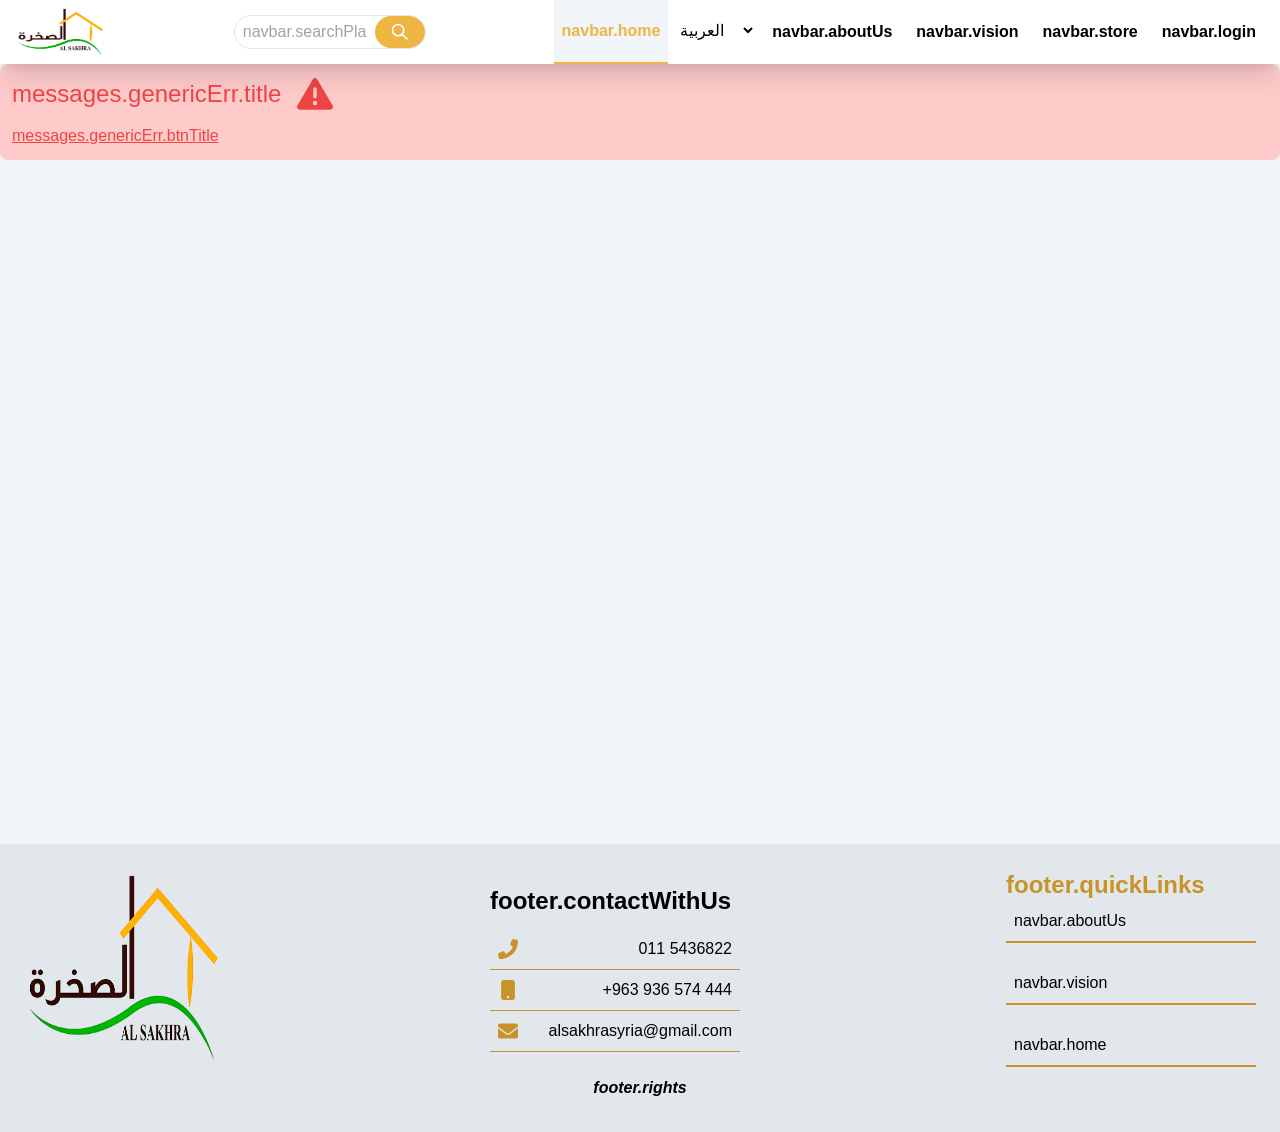
==== commit fc323909: "fixing" ====
--- a/index.html
+++ b/index.html
@@ -1 +1 @@
-<!doctype html><html lang="en"><head><meta charset="utf-8"/><link rel="icon" href="/logo.png"/><meta name="viewport" content="width=device-width,initial-scale=1"/><meta name="description" content="Web site created using create-react-app"/><title>Al Sakhra</title><script defer="defer" src="/static/js/main.f250e03b.js"></script><link href="/static/css/main.5359218c.css" rel="stylesheet"></head><body><div id="root"></div></body></html>+<!doctype html><html lang="en"><head><meta charset="utf-8"/><link rel="icon" href="./logo.png"/><meta name="viewport" content="width=device-width,initial-scale=1"/><meta name="description" content="Web site created using create-react-app"/><title>Al Sakhra</title><script defer="defer" src="./static/js/main.eddef950.js"></script><link href="./static/css/main.5359218c.css" rel="stylesheet"></head><body><div id="root"></div></body></html>
--- a/static/css/main.5359218c.css
+++ b/static/css/main.5359218c.css
@@ -1,4 +1,4 @@
-:root{--toastify-color-light:#fff;--toastify-color-dark:#121212;--toastify-color-info:#3498db;--toastify-color-success:#07bc0c;--toastify-color-warning:#f1c40f;--toastify-color-error:#e74c3c;--toastify-color-transparent:#ffffffb3;--toastify-icon-color-info:var(--toastify-color-info);--toastify-icon-color-success:var(--toastify-color-success);--toastify-icon-color-warning:var(--toastify-color-warning);--toastify-icon-color-error:var(--toastify-color-error);--toastify-toast-width:320px;--toastify-toast-offset:16px;--toastify-toast-top:max(var(--toastify-toast-offset),env(safe-area-inset-top));--toastify-toast-right:max(var(--toastify-toast-offset),env(safe-area-inset-right));--toastify-toast-left:max(var(--toastify-toast-offset),env(safe-area-inset-left));--toastify-toast-bottom:max(var(--toastify-toast-offset),env(safe-area-inset-bottom));--toastify-toast-background:#fff;--toastify-toast-min-height:64px;--toastify-toast-max-height:800px;--toastify-toast-bd-radius:6px;--toastify-font-family:sans-serif;--toastify-z-index:9999;--toastify-text-color-light:#757575;--toastify-text-color-dark:#fff;--toastify-text-color-info:#fff;--toastify-text-color-success:#fff;--toastify-text-color-warning:#fff;--toastify-text-color-error:#fff;--toastify-spinner-color:#616161;--toastify-spinner-color-empty-area:#e0e0e0;--toastify-color-progress-light:linear-gradient(90deg,#4cd964,#5ac8fa,#007aff,#34aadc,#5856d6,#ff2d55);--toastify-color-progress-dark:#bb86fc;--toastify-color-progress-info:var(--toastify-color-info);--toastify-color-progress-success:var(--toastify-color-success);--toastify-color-progress-warning:var(--toastify-color-warning);--toastify-color-progress-error:var(--toastify-color-error);--toastify-color-progress-bgo:0.2}.Toastify__toast-container{box-sizing:border-box;color:#fff;padding:4px;position:fixed;-webkit-transform:translateZ(9999);-webkit-transform:translateZ(var(--toastify-z-index));width:320px;width:var(--toastify-toast-width);z-index:9999;z-index:var(--toastify-z-index)}.Toastify__toast-container--top-left{left:max(16px,env(safe-area-inset-left));left:var(--toastify-toast-left);top:max(16px,env(safe-area-inset-top));top:var(--toastify-toast-top)}.Toastify__toast-container--top-center{left:50%;top:max(16px,env(safe-area-inset-top));top:var(--toastify-toast-top);transform:translateX(-50%)}.Toastify__toast-container--top-right{right:max(16px,env(safe-area-inset-right));right:var(--toastify-toast-right);top:max(16px,env(safe-area-inset-top));top:var(--toastify-toast-top)}.Toastify__toast-container--bottom-left{bottom:max(16px,env(safe-area-inset-bottom));bottom:var(--toastify-toast-bottom);left:max(16px,env(safe-area-inset-left));left:var(--toastify-toast-left)}.Toastify__toast-container--bottom-center{bottom:max(16px,env(safe-area-inset-bottom));bottom:var(--toastify-toast-bottom);left:50%;transform:translateX(-50%)}.Toastify__toast-container--bottom-right{bottom:max(16px,env(safe-area-inset-bottom));bottom:var(--toastify-toast-bottom);right:max(16px,env(safe-area-inset-right));right:var(--toastify-toast-right)}@media only screen and (max-width:480px){.Toastify__toast-container{left:env(safe-area-inset-left);margin:0;padding:0;width:100vw}.Toastify__toast-container--top-center,.Toastify__toast-container--top-left,.Toastify__toast-container--top-right{top:env(safe-area-inset-top);transform:translateX(0)}.Toastify__toast-container--bottom-center,.Toastify__toast-container--bottom-left,.Toastify__toast-container--bottom-right{bottom:env(safe-area-inset-bottom);transform:translateX(0)}.Toastify__toast-container--rtl{left:auto;right:env(safe-area-inset-right)}}.Toastify__toast{--y:0;border-radius:6px;border-radius:var(--toastify-toast-bd-radius);box-shadow:0 4px 12px #0000001a;box-sizing:border-box;cursor:default;direction:ltr;display:flex;font-family:sans-serif;font-family:var(--toastify-font-family);justify-content:space-between;margin-bottom:1rem;max-height:800px;max-height:var(--toastify-toast-max-height);min-height:64px;min-height:var(--toastify-toast-min-height);overflow:hidden;padding:8px;position:relative;touch-action:none;z-index:0}.Toastify__toast--stacked{position:absolute;transform:translate3d(0,var(--y),0) scale(var(--s));transition:transform .3s;width:100%}.Toastify__toast--stacked[data-collapsed] .Toastify__close-button,.Toastify__toast--stacked[data-collapsed] .Toastify__toast-body{transition:opacity .1s}.Toastify__toast--stacked[data-collapsed=false]{overflow:visible}.Toastify__toast--stacked[data-collapsed=true]:not(:last-child)>*{opacity:0}.Toastify__toast--stacked:after{bottom:100%;content:"";height:calc(var(--g)*1px);left:0;position:absolute;right:0}.Toastify__toast--stacked[data-pos=top]{top:0}.Toastify__toast--stacked[data-pos=bot]{bottom:0}.Toastify__toast--stacked[data-pos=bot].Toastify__toast--stacked:before{transform-origin:top}.Toastify__toast--stacked[data-pos=top].Toastify__toast--stacked:before{transform-origin:bottom}.Toastify__toast--stacked:before{bottom:0;content:"";height:100%;left:0;position:absolute;right:0;transform:scaleY(3);z-index:-1}.Toastify__toast--rtl{direction:rtl}.Toastify__toast--close-on-click{cursor:pointer}.Toastify__toast-body{align-items:center;display:flex;flex:1 1 auto;margin:auto 0;padding:6px}.Toastify__toast-body>div:last-child{flex:1 1;word-break:break-word}.Toastify__toast-icon{display:flex;flex-shrink:0;margin-inline-end:10px;width:20px}.Toastify--animate{animation-duration:.5s;animation-fill-mode:both}.Toastify--animate-icon{animation-duration:.3s;animation-fill-mode:both}@media only screen and (max-width:480px){.Toastify__toast{border-radius:0;margin-bottom:0}}.Toastify__toast-theme--dark{background:#121212;background:var(--toastify-color-dark);color:#fff;color:var(--toastify-text-color-dark)}.Toastify__toast-theme--colored.Toastify__toast--default,.Toastify__toast-theme--light{background:#fff;background:var(--toastify-color-light);color:#757575;color:var(--toastify-text-color-light)}.Toastify__toast-theme--colored.Toastify__toast--info{background:#3498db;background:var(--toastify-color-info);color:#fff;color:var(--toastify-text-color-info)}.Toastify__toast-theme--colored.Toastify__toast--success{background:#07bc0c;background:var(--toastify-color-success);color:#fff;color:var(--toastify-text-color-success)}.Toastify__toast-theme--colored.Toastify__toast--warning{background:#f1c40f;background:var(--toastify-color-warning);color:#fff;color:var(--toastify-text-color-warning)}.Toastify__toast-theme--colored.Toastify__toast--error{background:#e74c3c;background:var(--toastify-color-error);color:#fff;color:var(--toastify-text-color-error)}.Toastify__progress-bar-theme--light{background:linear-gradient(90deg,#4cd964,#5ac8fa,#007aff,#34aadc,#5856d6,#ff2d55);background:var(--toastify-color-progress-light)}.Toastify__progress-bar-theme--dark{background:#bb86fc;background:var(--toastify-color-progress-dark)}.Toastify__progress-bar--info{background:#3498db;background:var(--toastify-color-progress-info)}.Toastify__progress-bar--success{background:#07bc0c;background:var(--toastify-color-progress-success)}.Toastify__progress-bar--warning{background:#f1c40f;background:var(--toastify-color-progress-warning)}.Toastify__progress-bar--error{background:#e74c3c;background:var(--toastify-color-progress-error)}.Toastify__progress-bar-theme--colored.Toastify__progress-bar--error,.Toastify__progress-bar-theme--colored.Toastify__progress-bar--info,.Toastify__progress-bar-theme--colored.Toastify__progress-bar--success,.Toastify__progress-bar-theme--colored.Toastify__progress-bar--warning{background:#ffffffb3;background:var(--toastify-color-transparent)}.Toastify__close-button{align-self:flex-start;background:#0000;border:none;color:#fff;cursor:pointer;opacity:.7;outline:none;padding:0;transition:.3s ease;z-index:1}.Toastify__close-button--light{color:#000;opacity:.3}.Toastify__close-button>svg{fill:currentColor;height:16px;width:14px}.Toastify__close-button:focus,.Toastify__close-button:hover{opacity:1}@keyframes Toastify__trackProgress{0%{transform:scaleX(1)}to{transform:scaleX(0)}}.Toastify__progress-bar{border-bottom-left-radius:6px;border-bottom-left-radius:var(--toastify-toast-bd-radius);bottom:0;height:100%;left:0;opacity:.7;position:absolute;transform-origin:left;width:100%;z-index:9999;z-index:var(--toastify-z-index)}.Toastify__progress-bar--animated{animation:Toastify__trackProgress linear 1 forwards}.Toastify__progress-bar--controlled{transition:transform .2s}.Toastify__progress-bar--rtl{border-bottom-left-radius:0;border-bottom-right-radius:6px;border-bottom-right-radius:var(--toastify-toast-bd-radius);left:auto;right:0;transform-origin:right}.Toastify__progress-bar--wrp{border-bottom-left-radius:6px;border-bottom-left-radius:var(--toastify-toast-bd-radius);bottom:0;height:5px;left:0;position:absolute;width:100%}.Toastify__progress-bar--wrp[data-hidden=true]{opacity:0}.Toastify__progress-bar--bg{height:100%;opacity:.2;opacity:var(--toastify-color-progress-bgo);width:100%}.Toastify__spinner{animation:Toastify__spin .65s linear infinite;border:2px solid #e0e0e0;border-color:var(--toastify-spinner-color-empty-area);border-radius:100%;border-right-color:#616161;border-right-color:var(--toastify-spinner-color);box-sizing:border-box;height:20px;width:20px}@keyframes Toastify__bounceInRight{0%,60%,75%,90%,to{animation-timing-function:cubic-bezier(.215,.61,.355,1)}0%{opacity:0;transform:translate3d(3000px,0,0)}60%{opacity:1;transform:translate3d(-25px,0,0)}75%{transform:translate3d(10px,0,0)}90%{transform:translate3d(-5px,0,0)}to{transform:none}}@keyframes Toastify__bounceOutRight{20%{opacity:1;transform:translate3d(-20px,var(--y),0)}to{opacity:0;transform:translate3d(2000px,var(--y),0)}}@keyframes Toastify__bounceInLeft{0%,60%,75%,90%,to{animation-timing-function:cubic-bezier(.215,.61,.355,1)}0%{opacity:0;transform:translate3d(-3000px,0,0)}60%{opacity:1;transform:translate3d(25px,0,0)}75%{transform:translate3d(-10px,0,0)}90%{transform:translate3d(5px,0,0)}to{transform:none}}@keyframes Toastify__bounceOutLeft{20%{opacity:1;transform:translate3d(20px,var(--y),0)}to{opacity:0;transform:translate3d(-2000px,var(--y),0)}}@keyframes Toastify__bounceInUp{0%,60%,75%,90%,to{animation-timing-function:cubic-bezier(.215,.61,.355,1)}0%{opacity:0;transform:translate3d(0,3000px,0)}60%{opacity:1;transform:translate3d(0,-20px,0)}75%{transform:translate3d(0,10px,0)}90%{transform:translate3d(0,-5px,0)}to{transform:translateZ(0)}}@keyframes Toastify__bounceOutUp{20%{transform:translate3d(0,calc(var(--y) - 10px),0)}40%,45%{opacity:1;transform:translate3d(0,calc(var(--y) + 20px),0)}to{opacity:0;transform:translate3d(0,-2000px,0)}}@keyframes Toastify__bounceInDown{0%,60%,75%,90%,to{animation-timing-function:cubic-bezier(.215,.61,.355,1)}0%{opacity:0;transform:translate3d(0,-3000px,0)}60%{opacity:1;transform:translate3d(0,25px,0)}75%{transform:translate3d(0,-10px,0)}90%{transform:translate3d(0,5px,0)}to{transform:none}}@keyframes Toastify__bounceOutDown{20%{transform:translate3d(0,calc(var(--y) - 10px),0)}40%,45%{opacity:1;transform:translate3d(0,calc(var(--y) + 20px),0)}to{opacity:0;transform:translate3d(0,2000px,0)}}.Toastify__bounce-enter--bottom-left,.Toastify__bounce-enter--top-left{animation-name:Toastify__bounceInLeft}.Toastify__bounce-enter--bottom-right,.Toastify__bounce-enter--top-right{animation-name:Toastify__bounceInRight}.Toastify__bounce-enter--top-center{animation-name:Toastify__bounceInDown}.Toastify__bounce-enter--bottom-center{animation-name:Toastify__bounceInUp}.Toastify__bounce-exit--bottom-left,.Toastify__bounce-exit--top-left{animation-name:Toastify__bounceOutLeft}.Toastify__bounce-exit--bottom-right,.Toastify__bounce-exit--top-right{animation-name:Toastify__bounceOutRight}.Toastify__bounce-exit--top-center{animation-name:Toastify__bounceOutUp}.Toastify__bounce-exit--bottom-center{animation-name:Toastify__bounceOutDown}@keyframes Toastify__zoomIn{0%{opacity:0;transform:scale3d(.3,.3,.3)}50%{opacity:1}}@keyframes Toastify__zoomOut{0%{opacity:1}50%{opacity:0;transform:translate3d(0,var(--y),0) scale3d(.3,.3,.3)}to{opacity:0}}.Toastify__zoom-enter{animation-name:Toastify__zoomIn}.Toastify__zoom-exit{animation-name:Toastify__zoomOut}@keyframes Toastify__flipIn{0%{animation-timing-function:ease-in;opacity:0;transform:perspective(400px) rotateX(90deg)}40%{animation-timing-function:ease-in;transform:perspective(400px) rotateX(-20deg)}60%{opacity:1;transform:perspective(400px) rotateX(10deg)}80%{transform:perspective(400px) rotateX(-5deg)}to{transform:perspective(400px)}}@keyframes Toastify__flipOut{0%{transform:translate3d(0,var(--y),0) perspective(400px)}30%{opacity:1;transform:translate3d(0,var(--y),0) perspective(400px) rotateX(-20deg)}to{opacity:0;transform:translate3d(0,var(--y),0) perspective(400px) rotateX(90deg)}}.Toastify__flip-enter{animation-name:Toastify__flipIn}.Toastify__flip-exit{animation-name:Toastify__flipOut}@keyframes Toastify__slideInRight{0%{transform:translate3d(110%,0,0);visibility:visible}to{transform:translate3d(0,var(--y),0)}}@keyframes Toastify__slideInLeft{0%{transform:translate3d(-110%,0,0);visibility:visible}to{transform:translate3d(0,var(--y),0)}}@keyframes Toastify__slideInUp{0%{transform:translate3d(0,110%,0);visibility:visible}to{transform:translate3d(0,var(--y),0)}}@keyframes Toastify__slideInDown{0%{transform:translate3d(0,-110%,0);visibility:visible}to{transform:translate3d(0,var(--y),0)}}@keyframes Toastify__slideOutRight{0%{transform:translate3d(0,var(--y),0)}to{transform:translate3d(110%,var(--y),0);visibility:hidden}}@keyframes Toastify__slideOutLeft{0%{transform:translate3d(0,var(--y),0)}to{transform:translate3d(-110%,var(--y),0);visibility:hidden}}@keyframes Toastify__slideOutDown{0%{transform:translate3d(0,var(--y),0)}to{transform:translate3d(0,500px,0);visibility:hidden}}@keyframes Toastify__slideOutUp{0%{transform:translate3d(0,var(--y),0)}to{transform:translate3d(0,-500px,0);visibility:hidden}}.Toastify__slide-enter--bottom-left,.Toastify__slide-enter--top-left{animation-name:Toastify__slideInLeft}.Toastify__slide-enter--bottom-right,.Toastify__slide-enter--top-right{animation-name:Toastify__slideInRight}.Toastify__slide-enter--top-center{animation-name:Toastify__slideInDown}.Toastify__slide-enter--bottom-center{animation-name:Toastify__slideInUp}.Toastify__slide-exit--bottom-left,.Toastify__slide-exit--top-left{animation-duration:.3s;animation-name:Toastify__slideOutLeft;animation-timing-function:ease-in}.Toastify__slide-exit--bottom-right,.Toastify__slide-exit--top-right{animation-duration:.3s;animation-name:Toastify__slideOutRight;animation-timing-function:ease-in}.Toastify__slide-exit--top-center{animation-duration:.3s;animation-name:Toastify__slideOutUp;animation-timing-function:ease-in}.Toastify__slide-exit--bottom-center{animation-duration:.3s;animation-name:Toastify__slideOutDown;animation-timing-function:ease-in}@keyframes Toastify__spin{0%{transform:rotate(0deg)}to{transform:rotate(1turn)}}:root{--primary-color-1100:#c89329;--primary-color-900:#cda452;--primary-color-700:#edb542;--primary-color-200:#ffcf7057}.customShadow{box-shadow:0 0 10px #0000001a}.userTable{--tw-bg-opacity:1;background-color:rgb(255 255 255/var(--tw-bg-opacity));table-layout:fixed}.userTable td{word-wrap:break-word;overflow-wrap:break-word;padding:.5rem}.userTable th{font-weight:500}.userTable td,.userTable th{border-width:1px;font-size:1rem;line-height:1.5rem}.userTable td{text-align:center}.scrollbar-none::-webkit-scrollbar{display:none}.arr-slider{fill:#fafafa}.z-slide--1{z-index:-1}.z-slide-1{z-index:1}.z-slide-2{z-index:2}.\!z-slide--1{z-index:-1!important}.\!z-slide-1{z-index:1!important}.\!z-slide-2{z-index:2!important}.transition-position{transition:left .3s ease-in-out}.active{background-color:#f1f5f9;color:#edb542;color:var(--primary-color-700)}@media (min-width:768px){.active{--tw-bg-opacity:1;background-color:#f1f5f9;border-bottom:2px solid #edb542;border-bottom:2px solid var(--primary-color-700);color:#edb542;color:var(--primary-color-700)}}.bg-primary-200{background-color:#ffcf7057;background-color:var(--primary-color-200)}.bg-primary-900{background-color:#cda452;background-color:var(--primary-color-900)}.bg-primary-700{background-color:#edb542;background-color:var(--primary-color-700)}.text-primary-900{color:#cda452;color:var(--primary-color-900)}.text-primary-700{color:#edb542;color:var(--primary-color-700)}.hover\:bg-primary-700:hover{background:#edb542;background:var(--primary-color-700)}.hover\:bg-primary-900:hover{background:#cda452;background:var(--primary-color-900)}@media (max-width:767px){.store-container{justify-content:center!important}}.text-break{word-wrap:break-word;overflow-wrap:break-word}.main-section{background-image:url(/static/media/bg.4a580a3569cf0ef8016f.jpg)}.main-with-footer{min-height:calc(100dvh - 120px)}.main-without-footer{min-height:calc(100dvh - 64px)}.section-box-shadow{box-shadow:0 0 10px #2c2c2c78}
+:root{--toastify-color-light:#fff;--toastify-color-dark:#121212;--toastify-color-info:#3498db;--toastify-color-success:#07bc0c;--toastify-color-warning:#f1c40f;--toastify-color-error:#e74c3c;--toastify-color-transparent:#ffffffb3;--toastify-icon-color-info:var(--toastify-color-info);--toastify-icon-color-success:var(--toastify-color-success);--toastify-icon-color-warning:var(--toastify-color-warning);--toastify-icon-color-error:var(--toastify-color-error);--toastify-toast-width:320px;--toastify-toast-offset:16px;--toastify-toast-top:max(var(--toastify-toast-offset),env(safe-area-inset-top));--toastify-toast-right:max(var(--toastify-toast-offset),env(safe-area-inset-right));--toastify-toast-left:max(var(--toastify-toast-offset),env(safe-area-inset-left));--toastify-toast-bottom:max(var(--toastify-toast-offset),env(safe-area-inset-bottom));--toastify-toast-background:#fff;--toastify-toast-min-height:64px;--toastify-toast-max-height:800px;--toastify-toast-bd-radius:6px;--toastify-font-family:sans-serif;--toastify-z-index:9999;--toastify-text-color-light:#757575;--toastify-text-color-dark:#fff;--toastify-text-color-info:#fff;--toastify-text-color-success:#fff;--toastify-text-color-warning:#fff;--toastify-text-color-error:#fff;--toastify-spinner-color:#616161;--toastify-spinner-color-empty-area:#e0e0e0;--toastify-color-progress-light:linear-gradient(90deg,#4cd964,#5ac8fa,#007aff,#34aadc,#5856d6,#ff2d55);--toastify-color-progress-dark:#bb86fc;--toastify-color-progress-info:var(--toastify-color-info);--toastify-color-progress-success:var(--toastify-color-success);--toastify-color-progress-warning:var(--toastify-color-warning);--toastify-color-progress-error:var(--toastify-color-error);--toastify-color-progress-bgo:0.2}.Toastify__toast-container{box-sizing:border-box;color:#fff;padding:4px;position:fixed;-webkit-transform:translateZ(9999);-webkit-transform:translateZ(var(--toastify-z-index));width:320px;width:var(--toastify-toast-width);z-index:9999;z-index:var(--toastify-z-index)}.Toastify__toast-container--top-left{left:max(16px,env(safe-area-inset-left));left:var(--toastify-toast-left);top:max(16px,env(safe-area-inset-top));top:var(--toastify-toast-top)}.Toastify__toast-container--top-center{left:50%;top:max(16px,env(safe-area-inset-top));top:var(--toastify-toast-top);transform:translateX(-50%)}.Toastify__toast-container--top-right{right:max(16px,env(safe-area-inset-right));right:var(--toastify-toast-right);top:max(16px,env(safe-area-inset-top));top:var(--toastify-toast-top)}.Toastify__toast-container--bottom-left{bottom:max(16px,env(safe-area-inset-bottom));bottom:var(--toastify-toast-bottom);left:max(16px,env(safe-area-inset-left));left:var(--toastify-toast-left)}.Toastify__toast-container--bottom-center{bottom:max(16px,env(safe-area-inset-bottom));bottom:var(--toastify-toast-bottom);left:50%;transform:translateX(-50%)}.Toastify__toast-container--bottom-right{bottom:max(16px,env(safe-area-inset-bottom));bottom:var(--toastify-toast-bottom);right:max(16px,env(safe-area-inset-right));right:var(--toastify-toast-right)}@media only screen and (max-width:480px){.Toastify__toast-container{left:env(safe-area-inset-left);margin:0;padding:0;width:100vw}.Toastify__toast-container--top-center,.Toastify__toast-container--top-left,.Toastify__toast-container--top-right{top:env(safe-area-inset-top);transform:translateX(0)}.Toastify__toast-container--bottom-center,.Toastify__toast-container--bottom-left,.Toastify__toast-container--bottom-right{bottom:env(safe-area-inset-bottom);transform:translateX(0)}.Toastify__toast-container--rtl{left:auto;right:env(safe-area-inset-right)}}.Toastify__toast{--y:0;border-radius:6px;border-radius:var(--toastify-toast-bd-radius);box-shadow:0 4px 12px #0000001a;box-sizing:border-box;cursor:default;direction:ltr;display:flex;font-family:sans-serif;font-family:var(--toastify-font-family);justify-content:space-between;margin-bottom:1rem;max-height:800px;max-height:var(--toastify-toast-max-height);min-height:64px;min-height:var(--toastify-toast-min-height);overflow:hidden;padding:8px;position:relative;touch-action:none;z-index:0}.Toastify__toast--stacked{position:absolute;transform:translate3d(0,var(--y),0) scale(var(--s));transition:transform .3s;width:100%}.Toastify__toast--stacked[data-collapsed] .Toastify__close-button,.Toastify__toast--stacked[data-collapsed] .Toastify__toast-body{transition:opacity .1s}.Toastify__toast--stacked[data-collapsed=false]{overflow:visible}.Toastify__toast--stacked[data-collapsed=true]:not(:last-child)>*{opacity:0}.Toastify__toast--stacked:after{bottom:100%;content:"";height:calc(var(--g)*1px);left:0;position:absolute;right:0}.Toastify__toast--stacked[data-pos=top]{top:0}.Toastify__toast--stacked[data-pos=bot]{bottom:0}.Toastify__toast--stacked[data-pos=bot].Toastify__toast--stacked:before{transform-origin:top}.Toastify__toast--stacked[data-pos=top].Toastify__toast--stacked:before{transform-origin:bottom}.Toastify__toast--stacked:before{bottom:0;content:"";height:100%;left:0;position:absolute;right:0;transform:scaleY(3);z-index:-1}.Toastify__toast--rtl{direction:rtl}.Toastify__toast--close-on-click{cursor:pointer}.Toastify__toast-body{align-items:center;display:flex;flex:1 1 auto;margin:auto 0;padding:6px}.Toastify__toast-body>div:last-child{flex:1 1;word-break:break-word}.Toastify__toast-icon{display:flex;flex-shrink:0;margin-inline-end:10px;width:20px}.Toastify--animate{animation-duration:.5s;animation-fill-mode:both}.Toastify--animate-icon{animation-duration:.3s;animation-fill-mode:both}@media only screen and (max-width:480px){.Toastify__toast{border-radius:0;margin-bottom:0}}.Toastify__toast-theme--dark{background:#121212;background:var(--toastify-color-dark);color:#fff;color:var(--toastify-text-color-dark)}.Toastify__toast-theme--colored.Toastify__toast--default,.Toastify__toast-theme--light{background:#fff;background:var(--toastify-color-light);color:#757575;color:var(--toastify-text-color-light)}.Toastify__toast-theme--colored.Toastify__toast--info{background:#3498db;background:var(--toastify-color-info);color:#fff;color:var(--toastify-text-color-info)}.Toastify__toast-theme--colored.Toastify__toast--success{background:#07bc0c;background:var(--toastify-color-success);color:#fff;color:var(--toastify-text-color-success)}.Toastify__toast-theme--colored.Toastify__toast--warning{background:#f1c40f;background:var(--toastify-color-warning);color:#fff;color:var(--toastify-text-color-warning)}.Toastify__toast-theme--colored.Toastify__toast--error{background:#e74c3c;background:var(--toastify-color-error);color:#fff;color:var(--toastify-text-color-error)}.Toastify__progress-bar-theme--light{background:linear-gradient(90deg,#4cd964,#5ac8fa,#007aff,#34aadc,#5856d6,#ff2d55);background:var(--toastify-color-progress-light)}.Toastify__progress-bar-theme--dark{background:#bb86fc;background:var(--toastify-color-progress-dark)}.Toastify__progress-bar--info{background:#3498db;background:var(--toastify-color-progress-info)}.Toastify__progress-bar--success{background:#07bc0c;background:var(--toastify-color-progress-success)}.Toastify__progress-bar--warning{background:#f1c40f;background:var(--toastify-color-progress-warning)}.Toastify__progress-bar--error{background:#e74c3c;background:var(--toastify-color-progress-error)}.Toastify__progress-bar-theme--colored.Toastify__progress-bar--error,.Toastify__progress-bar-theme--colored.Toastify__progress-bar--info,.Toastify__progress-bar-theme--colored.Toastify__progress-bar--success,.Toastify__progress-bar-theme--colored.Toastify__progress-bar--warning{background:#ffffffb3;background:var(--toastify-color-transparent)}.Toastify__close-button{align-self:flex-start;background:#0000;border:none;color:#fff;cursor:pointer;opacity:.7;outline:none;padding:0;transition:.3s ease;z-index:1}.Toastify__close-button--light{color:#000;opacity:.3}.Toastify__close-button>svg{fill:currentColor;height:16px;width:14px}.Toastify__close-button:focus,.Toastify__close-button:hover{opacity:1}@keyframes Toastify__trackProgress{0%{transform:scaleX(1)}to{transform:scaleX(0)}}.Toastify__progress-bar{border-bottom-left-radius:6px;border-bottom-left-radius:var(--toastify-toast-bd-radius);bottom:0;height:100%;left:0;opacity:.7;position:absolute;transform-origin:left;width:100%;z-index:9999;z-index:var(--toastify-z-index)}.Toastify__progress-bar--animated{animation:Toastify__trackProgress linear 1 forwards}.Toastify__progress-bar--controlled{transition:transform .2s}.Toastify__progress-bar--rtl{border-bottom-left-radius:0;border-bottom-right-radius:6px;border-bottom-right-radius:var(--toastify-toast-bd-radius);left:auto;right:0;transform-origin:right}.Toastify__progress-bar--wrp{border-bottom-left-radius:6px;border-bottom-left-radius:var(--toastify-toast-bd-radius);bottom:0;height:5px;left:0;position:absolute;width:100%}.Toastify__progress-bar--wrp[data-hidden=true]{opacity:0}.Toastify__progress-bar--bg{height:100%;opacity:.2;opacity:var(--toastify-color-progress-bgo);width:100%}.Toastify__spinner{animation:Toastify__spin .65s linear infinite;border:2px solid #e0e0e0;border-color:var(--toastify-spinner-color-empty-area);border-radius:100%;border-right-color:#616161;border-right-color:var(--toastify-spinner-color);box-sizing:border-box;height:20px;width:20px}@keyframes Toastify__bounceInRight{0%,60%,75%,90%,to{animation-timing-function:cubic-bezier(.215,.61,.355,1)}0%{opacity:0;transform:translate3d(3000px,0,0)}60%{opacity:1;transform:translate3d(-25px,0,0)}75%{transform:translate3d(10px,0,0)}90%{transform:translate3d(-5px,0,0)}to{transform:none}}@keyframes Toastify__bounceOutRight{20%{opacity:1;transform:translate3d(-20px,var(--y),0)}to{opacity:0;transform:translate3d(2000px,var(--y),0)}}@keyframes Toastify__bounceInLeft{0%,60%,75%,90%,to{animation-timing-function:cubic-bezier(.215,.61,.355,1)}0%{opacity:0;transform:translate3d(-3000px,0,0)}60%{opacity:1;transform:translate3d(25px,0,0)}75%{transform:translate3d(-10px,0,0)}90%{transform:translate3d(5px,0,0)}to{transform:none}}@keyframes Toastify__bounceOutLeft{20%{opacity:1;transform:translate3d(20px,var(--y),0)}to{opacity:0;transform:translate3d(-2000px,var(--y),0)}}@keyframes Toastify__bounceInUp{0%,60%,75%,90%,to{animation-timing-function:cubic-bezier(.215,.61,.355,1)}0%{opacity:0;transform:translate3d(0,3000px,0)}60%{opacity:1;transform:translate3d(0,-20px,0)}75%{transform:translate3d(0,10px,0)}90%{transform:translate3d(0,-5px,0)}to{transform:translateZ(0)}}@keyframes Toastify__bounceOutUp{20%{transform:translate3d(0,calc(var(--y) - 10px),0)}40%,45%{opacity:1;transform:translate3d(0,calc(var(--y) + 20px),0)}to{opacity:0;transform:translate3d(0,-2000px,0)}}@keyframes Toastify__bounceInDown{0%,60%,75%,90%,to{animation-timing-function:cubic-bezier(.215,.61,.355,1)}0%{opacity:0;transform:translate3d(0,-3000px,0)}60%{opacity:1;transform:translate3d(0,25px,0)}75%{transform:translate3d(0,-10px,0)}90%{transform:translate3d(0,5px,0)}to{transform:none}}@keyframes Toastify__bounceOutDown{20%{transform:translate3d(0,calc(var(--y) - 10px),0)}40%,45%{opacity:1;transform:translate3d(0,calc(var(--y) + 20px),0)}to{opacity:0;transform:translate3d(0,2000px,0)}}.Toastify__bounce-enter--bottom-left,.Toastify__bounce-enter--top-left{animation-name:Toastify__bounceInLeft}.Toastify__bounce-enter--bottom-right,.Toastify__bounce-enter--top-right{animation-name:Toastify__bounceInRight}.Toastify__bounce-enter--top-center{animation-name:Toastify__bounceInDown}.Toastify__bounce-enter--bottom-center{animation-name:Toastify__bounceInUp}.Toastify__bounce-exit--bottom-left,.Toastify__bounce-exit--top-left{animation-name:Toastify__bounceOutLeft}.Toastify__bounce-exit--bottom-right,.Toastify__bounce-exit--top-right{animation-name:Toastify__bounceOutRight}.Toastify__bounce-exit--top-center{animation-name:Toastify__bounceOutUp}.Toastify__bounce-exit--bottom-center{animation-name:Toastify__bounceOutDown}@keyframes Toastify__zoomIn{0%{opacity:0;transform:scale3d(.3,.3,.3)}50%{opacity:1}}@keyframes Toastify__zoomOut{0%{opacity:1}50%{opacity:0;transform:translate3d(0,var(--y),0) scale3d(.3,.3,.3)}to{opacity:0}}.Toastify__zoom-enter{animation-name:Toastify__zoomIn}.Toastify__zoom-exit{animation-name:Toastify__zoomOut}@keyframes Toastify__flipIn{0%{animation-timing-function:ease-in;opacity:0;transform:perspective(400px) rotateX(90deg)}40%{animation-timing-function:ease-in;transform:perspective(400px) rotateX(-20deg)}60%{opacity:1;transform:perspective(400px) rotateX(10deg)}80%{transform:perspective(400px) rotateX(-5deg)}to{transform:perspective(400px)}}@keyframes Toastify__flipOut{0%{transform:translate3d(0,var(--y),0) perspective(400px)}30%{opacity:1;transform:translate3d(0,var(--y),0) perspective(400px) rotateX(-20deg)}to{opacity:0;transform:translate3d(0,var(--y),0) perspective(400px) rotateX(90deg)}}.Toastify__flip-enter{animation-name:Toastify__flipIn}.Toastify__flip-exit{animation-name:Toastify__flipOut}@keyframes Toastify__slideInRight{0%{transform:translate3d(110%,0,0);visibility:visible}to{transform:translate3d(0,var(--y),0)}}@keyframes Toastify__slideInLeft{0%{transform:translate3d(-110%,0,0);visibility:visible}to{transform:translate3d(0,var(--y),0)}}@keyframes Toastify__slideInUp{0%{transform:translate3d(0,110%,0);visibility:visible}to{transform:translate3d(0,var(--y),0)}}@keyframes Toastify__slideInDown{0%{transform:translate3d(0,-110%,0);visibility:visible}to{transform:translate3d(0,var(--y),0)}}@keyframes Toastify__slideOutRight{0%{transform:translate3d(0,var(--y),0)}to{transform:translate3d(110%,var(--y),0);visibility:hidden}}@keyframes Toastify__slideOutLeft{0%{transform:translate3d(0,var(--y),0)}to{transform:translate3d(-110%,var(--y),0);visibility:hidden}}@keyframes Toastify__slideOutDown{0%{transform:translate3d(0,var(--y),0)}to{transform:translate3d(0,500px,0);visibility:hidden}}@keyframes Toastify__slideOutUp{0%{transform:translate3d(0,var(--y),0)}to{transform:translate3d(0,-500px,0);visibility:hidden}}.Toastify__slide-enter--bottom-left,.Toastify__slide-enter--top-left{animation-name:Toastify__slideInLeft}.Toastify__slide-enter--bottom-right,.Toastify__slide-enter--top-right{animation-name:Toastify__slideInRight}.Toastify__slide-enter--top-center{animation-name:Toastify__slideInDown}.Toastify__slide-enter--bottom-center{animation-name:Toastify__slideInUp}.Toastify__slide-exit--bottom-left,.Toastify__slide-exit--top-left{animation-duration:.3s;animation-name:Toastify__slideOutLeft;animation-timing-function:ease-in}.Toastify__slide-exit--bottom-right,.Toastify__slide-exit--top-right{animation-duration:.3s;animation-name:Toastify__slideOutRight;animation-timing-function:ease-in}.Toastify__slide-exit--top-center{animation-duration:.3s;animation-name:Toastify__slideOutUp;animation-timing-function:ease-in}.Toastify__slide-exit--bottom-center{animation-duration:.3s;animation-name:Toastify__slideOutDown;animation-timing-function:ease-in}@keyframes Toastify__spin{0%{transform:rotate(0deg)}to{transform:rotate(1turn)}}:root{--primary-color-1100:#c89329;--primary-color-900:#cda452;--primary-color-700:#edb542;--primary-color-200:#ffcf7057}.customShadow{box-shadow:0 0 10px #0000001a}.userTable{--tw-bg-opacity:1;background-color:rgb(255 255 255/var(--tw-bg-opacity));table-layout:fixed}.userTable td{word-wrap:break-word;overflow-wrap:break-word;padding:.5rem}.userTable th{font-weight:500}.userTable td,.userTable th{border-width:1px;font-size:1rem;line-height:1.5rem}.userTable td{text-align:center}.scrollbar-none::-webkit-scrollbar{display:none}.arr-slider{fill:#fafafa}.z-slide--1{z-index:-1}.z-slide-1{z-index:1}.z-slide-2{z-index:2}.\!z-slide--1{z-index:-1!important}.\!z-slide-1{z-index:1!important}.\!z-slide-2{z-index:2!important}.transition-position{transition:left .3s ease-in-out}.active{background-color:#f1f5f9;color:#edb542;color:var(--primary-color-700)}@media (min-width:768px){.active{--tw-bg-opacity:1;background-color:#f1f5f9;border-bottom:2px solid #edb542;border-bottom:2px solid var(--primary-color-700);color:#edb542;color:var(--primary-color-700)}}.bg-primary-200{background-color:#ffcf7057;background-color:var(--primary-color-200)}.bg-primary-900{background-color:#cda452;background-color:var(--primary-color-900)}.bg-primary-700{background-color:#edb542;background-color:var(--primary-color-700)}.text-primary-900{color:#cda452;color:var(--primary-color-900)}.text-primary-700{color:#edb542;color:var(--primary-color-700)}.hover\:bg-primary-700:hover{background:#edb542;background:var(--primary-color-700)}.hover\:bg-primary-900:hover{background:#cda452;background:var(--primary-color-900)}@media (max-width:767px){.store-container{justify-content:center!important}}.text-break{word-wrap:break-word;overflow-wrap:break-word}.main-section{background-image:url(../../bg.4a580a3569cf0ef8016f.jpg)}.main-with-footer{min-height:calc(100dvh - 120px)}.main-without-footer{min-height:calc(100dvh - 64px)}.section-box-shadow{box-shadow:0 0 10px #2c2c2c78}
 
 /*
 ! tailwindcss v3.4.1 | MIT License | https://tailwindcss.com
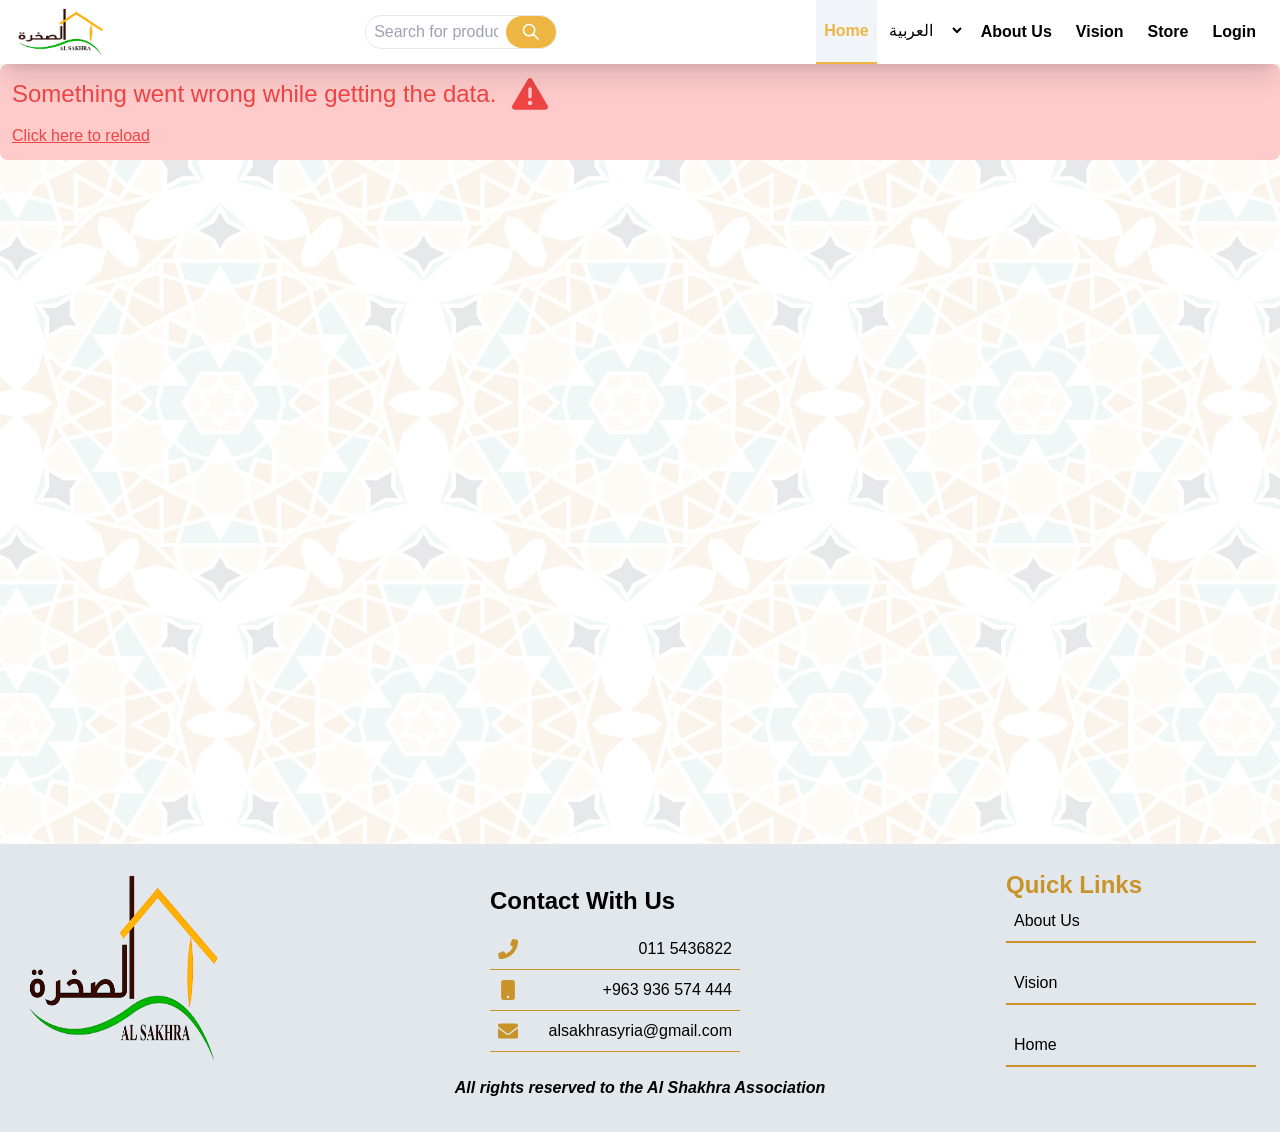
==== commit 23ba1d20: "fixing" ====
--- a/index.html
+++ b/index.html
@@ -1 +1 @@
-<!doctype html><html lang="en"><head><meta charset="utf-8"/><link rel="icon" href="./logo.png"/><meta name="viewport" content="width=device-width,initial-scale=1"/><meta name="description" content="Web site created using create-react-app"/><title>Al Sakhra</title><script defer="defer" src="./static/js/main.eddef950.js"></script><link href="./static/css/main.5359218c.css" rel="stylesheet"></head><body><div id="root"></div></body></html>+<!doctype html><html lang="en"><head><meta charset="utf-8"/><link rel="icon" href="./logo.png"/><meta name="viewport" content="width=device-width,initial-scale=1"/><meta name="description" content="Web site created using create-react-app"/><title>Al Sakhra</title><script defer="defer" src="./static/js/main.84d4e46c.js"></script><link href="./static/css/main.5359218c.css" rel="stylesheet"></head><body><div id="root"></div></body></html>
--- a/static/css/main.5359218c.css
+++ b/static/css/main.5359218c.css
@@ -1,4 +1,4 @@
-:root{--toastify-color-light:#fff;--toastify-color-dark:#121212;--toastify-color-info:#3498db;--toastify-color-success:#07bc0c;--toastify-color-warning:#f1c40f;--toastify-color-error:#e74c3c;--toastify-color-transparent:#ffffffb3;--toastify-icon-color-info:var(--toastify-color-info);--toastify-icon-color-success:var(--toastify-color-success);--toastify-icon-color-warning:var(--toastify-color-warning);--toastify-icon-color-error:var(--toastify-color-error);--toastify-toast-width:320px;--toastify-toast-offset:16px;--toastify-toast-top:max(var(--toastify-toast-offset),env(safe-area-inset-top));--toastify-toast-right:max(var(--toastify-toast-offset),env(safe-area-inset-right));--toastify-toast-left:max(var(--toastify-toast-offset),env(safe-area-inset-left));--toastify-toast-bottom:max(var(--toastify-toast-offset),env(safe-area-inset-bottom));--toastify-toast-background:#fff;--toastify-toast-min-height:64px;--toastify-toast-max-height:800px;--toastify-toast-bd-radius:6px;--toastify-font-family:sans-serif;--toastify-z-index:9999;--toastify-text-color-light:#757575;--toastify-text-color-dark:#fff;--toastify-text-color-info:#fff;--toastify-text-color-success:#fff;--toastify-text-color-warning:#fff;--toastify-text-color-error:#fff;--toastify-spinner-color:#616161;--toastify-spinner-color-empty-area:#e0e0e0;--toastify-color-progress-light:linear-gradient(90deg,#4cd964,#5ac8fa,#007aff,#34aadc,#5856d6,#ff2d55);--toastify-color-progress-dark:#bb86fc;--toastify-color-progress-info:var(--toastify-color-info);--toastify-color-progress-success:var(--toastify-color-success);--toastify-color-progress-warning:var(--toastify-color-warning);--toastify-color-progress-error:var(--toastify-color-error);--toastify-color-progress-bgo:0.2}.Toastify__toast-container{box-sizing:border-box;color:#fff;padding:4px;position:fixed;-webkit-transform:translateZ(9999);-webkit-transform:translateZ(var(--toastify-z-index));width:320px;width:var(--toastify-toast-width);z-index:9999;z-index:var(--toastify-z-index)}.Toastify__toast-container--top-left{left:max(16px,env(safe-area-inset-left));left:var(--toastify-toast-left);top:max(16px,env(safe-area-inset-top));top:var(--toastify-toast-top)}.Toastify__toast-container--top-center{left:50%;top:max(16px,env(safe-area-inset-top));top:var(--toastify-toast-top);transform:translateX(-50%)}.Toastify__toast-container--top-right{right:max(16px,env(safe-area-inset-right));right:var(--toastify-toast-right);top:max(16px,env(safe-area-inset-top));top:var(--toastify-toast-top)}.Toastify__toast-container--bottom-left{bottom:max(16px,env(safe-area-inset-bottom));bottom:var(--toastify-toast-bottom);left:max(16px,env(safe-area-inset-left));left:var(--toastify-toast-left)}.Toastify__toast-container--bottom-center{bottom:max(16px,env(safe-area-inset-bottom));bottom:var(--toastify-toast-bottom);left:50%;transform:translateX(-50%)}.Toastify__toast-container--bottom-right{bottom:max(16px,env(safe-area-inset-bottom));bottom:var(--toastify-toast-bottom);right:max(16px,env(safe-area-inset-right));right:var(--toastify-toast-right)}@media only screen and (max-width:480px){.Toastify__toast-container{left:env(safe-area-inset-left);margin:0;padding:0;width:100vw}.Toastify__toast-container--top-center,.Toastify__toast-container--top-left,.Toastify__toast-container--top-right{top:env(safe-area-inset-top);transform:translateX(0)}.Toastify__toast-container--bottom-center,.Toastify__toast-container--bottom-left,.Toastify__toast-container--bottom-right{bottom:env(safe-area-inset-bottom);transform:translateX(0)}.Toastify__toast-container--rtl{left:auto;right:env(safe-area-inset-right)}}.Toastify__toast{--y:0;border-radius:6px;border-radius:var(--toastify-toast-bd-radius);box-shadow:0 4px 12px #0000001a;box-sizing:border-box;cursor:default;direction:ltr;display:flex;font-family:sans-serif;font-family:var(--toastify-font-family);justify-content:space-between;margin-bottom:1rem;max-height:800px;max-height:var(--toastify-toast-max-height);min-height:64px;min-height:var(--toastify-toast-min-height);overflow:hidden;padding:8px;position:relative;touch-action:none;z-index:0}.Toastify__toast--stacked{position:absolute;transform:translate3d(0,var(--y),0) scale(var(--s));transition:transform .3s;width:100%}.Toastify__toast--stacked[data-collapsed] .Toastify__close-button,.Toastify__toast--stacked[data-collapsed] .Toastify__toast-body{transition:opacity .1s}.Toastify__toast--stacked[data-collapsed=false]{overflow:visible}.Toastify__toast--stacked[data-collapsed=true]:not(:last-child)>*{opacity:0}.Toastify__toast--stacked:after{bottom:100%;content:"";height:calc(var(--g)*1px);left:0;position:absolute;right:0}.Toastify__toast--stacked[data-pos=top]{top:0}.Toastify__toast--stacked[data-pos=bot]{bottom:0}.Toastify__toast--stacked[data-pos=bot].Toastify__toast--stacked:before{transform-origin:top}.Toastify__toast--stacked[data-pos=top].Toastify__toast--stacked:before{transform-origin:bottom}.Toastify__toast--stacked:before{bottom:0;content:"";height:100%;left:0;position:absolute;right:0;transform:scaleY(3);z-index:-1}.Toastify__toast--rtl{direction:rtl}.Toastify__toast--close-on-click{cursor:pointer}.Toastify__toast-body{align-items:center;display:flex;flex:1 1 auto;margin:auto 0;padding:6px}.Toastify__toast-body>div:last-child{flex:1 1;word-break:break-word}.Toastify__toast-icon{display:flex;flex-shrink:0;margin-inline-end:10px;width:20px}.Toastify--animate{animation-duration:.5s;animation-fill-mode:both}.Toastify--animate-icon{animation-duration:.3s;animation-fill-mode:both}@media only screen and (max-width:480px){.Toastify__toast{border-radius:0;margin-bottom:0}}.Toastify__toast-theme--dark{background:#121212;background:var(--toastify-color-dark);color:#fff;color:var(--toastify-text-color-dark)}.Toastify__toast-theme--colored.Toastify__toast--default,.Toastify__toast-theme--light{background:#fff;background:var(--toastify-color-light);color:#757575;color:var(--toastify-text-color-light)}.Toastify__toast-theme--colored.Toastify__toast--info{background:#3498db;background:var(--toastify-color-info);color:#fff;color:var(--toastify-text-color-info)}.Toastify__toast-theme--colored.Toastify__toast--success{background:#07bc0c;background:var(--toastify-color-success);color:#fff;color:var(--toastify-text-color-success)}.Toastify__toast-theme--colored.Toastify__toast--warning{background:#f1c40f;background:var(--toastify-color-warning);color:#fff;color:var(--toastify-text-color-warning)}.Toastify__toast-theme--colored.Toastify__toast--error{background:#e74c3c;background:var(--toastify-color-error);color:#fff;color:var(--toastify-text-color-error)}.Toastify__progress-bar-theme--light{background:linear-gradient(90deg,#4cd964,#5ac8fa,#007aff,#34aadc,#5856d6,#ff2d55);background:var(--toastify-color-progress-light)}.Toastify__progress-bar-theme--dark{background:#bb86fc;background:var(--toastify-color-progress-dark)}.Toastify__progress-bar--info{background:#3498db;background:var(--toastify-color-progress-info)}.Toastify__progress-bar--success{background:#07bc0c;background:var(--toastify-color-progress-success)}.Toastify__progress-bar--warning{background:#f1c40f;background:var(--toastify-color-progress-warning)}.Toastify__progress-bar--error{background:#e74c3c;background:var(--toastify-color-progress-error)}.Toastify__progress-bar-theme--colored.Toastify__progress-bar--error,.Toastify__progress-bar-theme--colored.Toastify__progress-bar--info,.Toastify__progress-bar-theme--colored.Toastify__progress-bar--success,.Toastify__progress-bar-theme--colored.Toastify__progress-bar--warning{background:#ffffffb3;background:var(--toastify-color-transparent)}.Toastify__close-button{align-self:flex-start;background:#0000;border:none;color:#fff;cursor:pointer;opacity:.7;outline:none;padding:0;transition:.3s ease;z-index:1}.Toastify__close-button--light{color:#000;opacity:.3}.Toastify__close-button>svg{fill:currentColor;height:16px;width:14px}.Toastify__close-button:focus,.Toastify__close-button:hover{opacity:1}@keyframes Toastify__trackProgress{0%{transform:scaleX(1)}to{transform:scaleX(0)}}.Toastify__progress-bar{border-bottom-left-radius:6px;border-bottom-left-radius:var(--toastify-toast-bd-radius);bottom:0;height:100%;left:0;opacity:.7;position:absolute;transform-origin:left;width:100%;z-index:9999;z-index:var(--toastify-z-index)}.Toastify__progress-bar--animated{animation:Toastify__trackProgress linear 1 forwards}.Toastify__progress-bar--controlled{transition:transform .2s}.Toastify__progress-bar--rtl{border-bottom-left-radius:0;border-bottom-right-radius:6px;border-bottom-right-radius:var(--toastify-toast-bd-radius);left:auto;right:0;transform-origin:right}.Toastify__progress-bar--wrp{border-bottom-left-radius:6px;border-bottom-left-radius:var(--toastify-toast-bd-radius);bottom:0;height:5px;left:0;position:absolute;width:100%}.Toastify__progress-bar--wrp[data-hidden=true]{opacity:0}.Toastify__progress-bar--bg{height:100%;opacity:.2;opacity:var(--toastify-color-progress-bgo);width:100%}.Toastify__spinner{animation:Toastify__spin .65s linear infinite;border:2px solid #e0e0e0;border-color:var(--toastify-spinner-color-empty-area);border-radius:100%;border-right-color:#616161;border-right-color:var(--toastify-spinner-color);box-sizing:border-box;height:20px;width:20px}@keyframes Toastify__bounceInRight{0%,60%,75%,90%,to{animation-timing-function:cubic-bezier(.215,.61,.355,1)}0%{opacity:0;transform:translate3d(3000px,0,0)}60%{opacity:1;transform:translate3d(-25px,0,0)}75%{transform:translate3d(10px,0,0)}90%{transform:translate3d(-5px,0,0)}to{transform:none}}@keyframes Toastify__bounceOutRight{20%{opacity:1;transform:translate3d(-20px,var(--y),0)}to{opacity:0;transform:translate3d(2000px,var(--y),0)}}@keyframes Toastify__bounceInLeft{0%,60%,75%,90%,to{animation-timing-function:cubic-bezier(.215,.61,.355,1)}0%{opacity:0;transform:translate3d(-3000px,0,0)}60%{opacity:1;transform:translate3d(25px,0,0)}75%{transform:translate3d(-10px,0,0)}90%{transform:translate3d(5px,0,0)}to{transform:none}}@keyframes Toastify__bounceOutLeft{20%{opacity:1;transform:translate3d(20px,var(--y),0)}to{opacity:0;transform:translate3d(-2000px,var(--y),0)}}@keyframes Toastify__bounceInUp{0%,60%,75%,90%,to{animation-timing-function:cubic-bezier(.215,.61,.355,1)}0%{opacity:0;transform:translate3d(0,3000px,0)}60%{opacity:1;transform:translate3d(0,-20px,0)}75%{transform:translate3d(0,10px,0)}90%{transform:translate3d(0,-5px,0)}to{transform:translateZ(0)}}@keyframes Toastify__bounceOutUp{20%{transform:translate3d(0,calc(var(--y) - 10px),0)}40%,45%{opacity:1;transform:translate3d(0,calc(var(--y) + 20px),0)}to{opacity:0;transform:translate3d(0,-2000px,0)}}@keyframes Toastify__bounceInDown{0%,60%,75%,90%,to{animation-timing-function:cubic-bezier(.215,.61,.355,1)}0%{opacity:0;transform:translate3d(0,-3000px,0)}60%{opacity:1;transform:translate3d(0,25px,0)}75%{transform:translate3d(0,-10px,0)}90%{transform:translate3d(0,5px,0)}to{transform:none}}@keyframes Toastify__bounceOutDown{20%{transform:translate3d(0,calc(var(--y) - 10px),0)}40%,45%{opacity:1;transform:translate3d(0,calc(var(--y) + 20px),0)}to{opacity:0;transform:translate3d(0,2000px,0)}}.Toastify__bounce-enter--bottom-left,.Toastify__bounce-enter--top-left{animation-name:Toastify__bounceInLeft}.Toastify__bounce-enter--bottom-right,.Toastify__bounce-enter--top-right{animation-name:Toastify__bounceInRight}.Toastify__bounce-enter--top-center{animation-name:Toastify__bounceInDown}.Toastify__bounce-enter--bottom-center{animation-name:Toastify__bounceInUp}.Toastify__bounce-exit--bottom-left,.Toastify__bounce-exit--top-left{animation-name:Toastify__bounceOutLeft}.Toastify__bounce-exit--bottom-right,.Toastify__bounce-exit--top-right{animation-name:Toastify__bounceOutRight}.Toastify__bounce-exit--top-center{animation-name:Toastify__bounceOutUp}.Toastify__bounce-exit--bottom-center{animation-name:Toastify__bounceOutDown}@keyframes Toastify__zoomIn{0%{opacity:0;transform:scale3d(.3,.3,.3)}50%{opacity:1}}@keyframes Toastify__zoomOut{0%{opacity:1}50%{opacity:0;transform:translate3d(0,var(--y),0) scale3d(.3,.3,.3)}to{opacity:0}}.Toastify__zoom-enter{animation-name:Toastify__zoomIn}.Toastify__zoom-exit{animation-name:Toastify__zoomOut}@keyframes Toastify__flipIn{0%{animation-timing-function:ease-in;opacity:0;transform:perspective(400px) rotateX(90deg)}40%{animation-timing-function:ease-in;transform:perspective(400px) rotateX(-20deg)}60%{opacity:1;transform:perspective(400px) rotateX(10deg)}80%{transform:perspective(400px) rotateX(-5deg)}to{transform:perspective(400px)}}@keyframes Toastify__flipOut{0%{transform:translate3d(0,var(--y),0) perspective(400px)}30%{opacity:1;transform:translate3d(0,var(--y),0) perspective(400px) rotateX(-20deg)}to{opacity:0;transform:translate3d(0,var(--y),0) perspective(400px) rotateX(90deg)}}.Toastify__flip-enter{animation-name:Toastify__flipIn}.Toastify__flip-exit{animation-name:Toastify__flipOut}@keyframes Toastify__slideInRight{0%{transform:translate3d(110%,0,0);visibility:visible}to{transform:translate3d(0,var(--y),0)}}@keyframes Toastify__slideInLeft{0%{transform:translate3d(-110%,0,0);visibility:visible}to{transform:translate3d(0,var(--y),0)}}@keyframes Toastify__slideInUp{0%{transform:translate3d(0,110%,0);visibility:visible}to{transform:translate3d(0,var(--y),0)}}@keyframes Toastify__slideInDown{0%{transform:translate3d(0,-110%,0);visibility:visible}to{transform:translate3d(0,var(--y),0)}}@keyframes Toastify__slideOutRight{0%{transform:translate3d(0,var(--y),0)}to{transform:translate3d(110%,var(--y),0);visibility:hidden}}@keyframes Toastify__slideOutLeft{0%{transform:translate3d(0,var(--y),0)}to{transform:translate3d(-110%,var(--y),0);visibility:hidden}}@keyframes Toastify__slideOutDown{0%{transform:translate3d(0,var(--y),0)}to{transform:translate3d(0,500px,0);visibility:hidden}}@keyframes Toastify__slideOutUp{0%{transform:translate3d(0,var(--y),0)}to{transform:translate3d(0,-500px,0);visibility:hidden}}.Toastify__slide-enter--bottom-left,.Toastify__slide-enter--top-left{animation-name:Toastify__slideInLeft}.Toastify__slide-enter--bottom-right,.Toastify__slide-enter--top-right{animation-name:Toastify__slideInRight}.Toastify__slide-enter--top-center{animation-name:Toastify__slideInDown}.Toastify__slide-enter--bottom-center{animation-name:Toastify__slideInUp}.Toastify__slide-exit--bottom-left,.Toastify__slide-exit--top-left{animation-duration:.3s;animation-name:Toastify__slideOutLeft;animation-timing-function:ease-in}.Toastify__slide-exit--bottom-right,.Toastify__slide-exit--top-right{animation-duration:.3s;animation-name:Toastify__slideOutRight;animation-timing-function:ease-in}.Toastify__slide-exit--top-center{animation-duration:.3s;animation-name:Toastify__slideOutUp;animation-timing-function:ease-in}.Toastify__slide-exit--bottom-center{animation-duration:.3s;animation-name:Toastify__slideOutDown;animation-timing-function:ease-in}@keyframes Toastify__spin{0%{transform:rotate(0deg)}to{transform:rotate(1turn)}}:root{--primary-color-1100:#c89329;--primary-color-900:#cda452;--primary-color-700:#edb542;--primary-color-200:#ffcf7057}.customShadow{box-shadow:0 0 10px #0000001a}.userTable{--tw-bg-opacity:1;background-color:rgb(255 255 255/var(--tw-bg-opacity));table-layout:fixed}.userTable td{word-wrap:break-word;overflow-wrap:break-word;padding:.5rem}.userTable th{font-weight:500}.userTable td,.userTable th{border-width:1px;font-size:1rem;line-height:1.5rem}.userTable td{text-align:center}.scrollbar-none::-webkit-scrollbar{display:none}.arr-slider{fill:#fafafa}.z-slide--1{z-index:-1}.z-slide-1{z-index:1}.z-slide-2{z-index:2}.\!z-slide--1{z-index:-1!important}.\!z-slide-1{z-index:1!important}.\!z-slide-2{z-index:2!important}.transition-position{transition:left .3s ease-in-out}.active{background-color:#f1f5f9;color:#edb542;color:var(--primary-color-700)}@media (min-width:768px){.active{--tw-bg-opacity:1;background-color:#f1f5f9;border-bottom:2px solid #edb542;border-bottom:2px solid var(--primary-color-700);color:#edb542;color:var(--primary-color-700)}}.bg-primary-200{background-color:#ffcf7057;background-color:var(--primary-color-200)}.bg-primary-900{background-color:#cda452;background-color:var(--primary-color-900)}.bg-primary-700{background-color:#edb542;background-color:var(--primary-color-700)}.text-primary-900{color:#cda452;color:var(--primary-color-900)}.text-primary-700{color:#edb542;color:var(--primary-color-700)}.hover\:bg-primary-700:hover{background:#edb542;background:var(--primary-color-700)}.hover\:bg-primary-900:hover{background:#cda452;background:var(--primary-color-900)}@media (max-width:767px){.store-container{justify-content:center!important}}.text-break{word-wrap:break-word;overflow-wrap:break-word}.main-section{background-image:url(../../bg.4a580a3569cf0ef8016f.jpg)}.main-with-footer{min-height:calc(100dvh - 120px)}.main-without-footer{min-height:calc(100dvh - 64px)}.section-box-shadow{box-shadow:0 0 10px #2c2c2c78}
+:root{--toastify-color-light:#fff;--toastify-color-dark:#121212;--toastify-color-info:#3498db;--toastify-color-success:#07bc0c;--toastify-color-warning:#f1c40f;--toastify-color-error:#e74c3c;--toastify-color-transparent:#ffffffb3;--toastify-icon-color-info:var(--toastify-color-info);--toastify-icon-color-success:var(--toastify-color-success);--toastify-icon-color-warning:var(--toastify-color-warning);--toastify-icon-color-error:var(--toastify-color-error);--toastify-toast-width:320px;--toastify-toast-offset:16px;--toastify-toast-top:max(var(--toastify-toast-offset),env(safe-area-inset-top));--toastify-toast-right:max(var(--toastify-toast-offset),env(safe-area-inset-right));--toastify-toast-left:max(var(--toastify-toast-offset),env(safe-area-inset-left));--toastify-toast-bottom:max(var(--toastify-toast-offset),env(safe-area-inset-bottom));--toastify-toast-background:#fff;--toastify-toast-min-height:64px;--toastify-toast-max-height:800px;--toastify-toast-bd-radius:6px;--toastify-font-family:sans-serif;--toastify-z-index:9999;--toastify-text-color-light:#757575;--toastify-text-color-dark:#fff;--toastify-text-color-info:#fff;--toastify-text-color-success:#fff;--toastify-text-color-warning:#fff;--toastify-text-color-error:#fff;--toastify-spinner-color:#616161;--toastify-spinner-color-empty-area:#e0e0e0;--toastify-color-progress-light:linear-gradient(90deg,#4cd964,#5ac8fa,#007aff,#34aadc,#5856d6,#ff2d55);--toastify-color-progress-dark:#bb86fc;--toastify-color-progress-info:var(--toastify-color-info);--toastify-color-progress-success:var(--toastify-color-success);--toastify-color-progress-warning:var(--toastify-color-warning);--toastify-color-progress-error:var(--toastify-color-error);--toastify-color-progress-bgo:0.2}.Toastify__toast-container{box-sizing:border-box;color:#fff;padding:4px;position:fixed;-webkit-transform:translateZ(9999);-webkit-transform:translateZ(var(--toastify-z-index));width:320px;width:var(--toastify-toast-width);z-index:9999;z-index:var(--toastify-z-index)}.Toastify__toast-container--top-left{left:max(16px,env(safe-area-inset-left));left:var(--toastify-toast-left);top:max(16px,env(safe-area-inset-top));top:var(--toastify-toast-top)}.Toastify__toast-container--top-center{left:50%;top:max(16px,env(safe-area-inset-top));top:var(--toastify-toast-top);transform:translateX(-50%)}.Toastify__toast-container--top-right{right:max(16px,env(safe-area-inset-right));right:var(--toastify-toast-right);top:max(16px,env(safe-area-inset-top));top:var(--toastify-toast-top)}.Toastify__toast-container--bottom-left{bottom:max(16px,env(safe-area-inset-bottom));bottom:var(--toastify-toast-bottom);left:max(16px,env(safe-area-inset-left));left:var(--toastify-toast-left)}.Toastify__toast-container--bottom-center{bottom:max(16px,env(safe-area-inset-bottom));bottom:var(--toastify-toast-bottom);left:50%;transform:translateX(-50%)}.Toastify__toast-container--bottom-right{bottom:max(16px,env(safe-area-inset-bottom));bottom:var(--toastify-toast-bottom);right:max(16px,env(safe-area-inset-right));right:var(--toastify-toast-right)}@media only screen and (max-width:480px){.Toastify__toast-container{left:env(safe-area-inset-left);margin:0;padding:0;width:100vw}.Toastify__toast-container--top-center,.Toastify__toast-container--top-left,.Toastify__toast-container--top-right{top:env(safe-area-inset-top);transform:translateX(0)}.Toastify__toast-container--bottom-center,.Toastify__toast-container--bottom-left,.Toastify__toast-container--bottom-right{bottom:env(safe-area-inset-bottom);transform:translateX(0)}.Toastify__toast-container--rtl{left:auto;right:env(safe-area-inset-right)}}.Toastify__toast{--y:0;border-radius:6px;border-radius:var(--toastify-toast-bd-radius);box-shadow:0 4px 12px #0000001a;box-sizing:border-box;cursor:default;direction:ltr;display:flex;font-family:sans-serif;font-family:var(--toastify-font-family);justify-content:space-between;margin-bottom:1rem;max-height:800px;max-height:var(--toastify-toast-max-height);min-height:64px;min-height:var(--toastify-toast-min-height);overflow:hidden;padding:8px;position:relative;touch-action:none;z-index:0}.Toastify__toast--stacked{position:absolute;transform:translate3d(0,var(--y),0) scale(var(--s));transition:transform .3s;width:100%}.Toastify__toast--stacked[data-collapsed] .Toastify__close-button,.Toastify__toast--stacked[data-collapsed] .Toastify__toast-body{transition:opacity .1s}.Toastify__toast--stacked[data-collapsed=false]{overflow:visible}.Toastify__toast--stacked[data-collapsed=true]:not(:last-child)>*{opacity:0}.Toastify__toast--stacked:after{bottom:100%;content:"";height:calc(var(--g)*1px);left:0;position:absolute;right:0}.Toastify__toast--stacked[data-pos=top]{top:0}.Toastify__toast--stacked[data-pos=bot]{bottom:0}.Toastify__toast--stacked[data-pos=bot].Toastify__toast--stacked:before{transform-origin:top}.Toastify__toast--stacked[data-pos=top].Toastify__toast--stacked:before{transform-origin:bottom}.Toastify__toast--stacked:before{bottom:0;content:"";height:100%;left:0;position:absolute;right:0;transform:scaleY(3);z-index:-1}.Toastify__toast--rtl{direction:rtl}.Toastify__toast--close-on-click{cursor:pointer}.Toastify__toast-body{align-items:center;display:flex;flex:1 1 auto;margin:auto 0;padding:6px}.Toastify__toast-body>div:last-child{flex:1 1;word-break:break-word}.Toastify__toast-icon{display:flex;flex-shrink:0;margin-inline-end:10px;width:20px}.Toastify--animate{animation-duration:.5s;animation-fill-mode:both}.Toastify--animate-icon{animation-duration:.3s;animation-fill-mode:both}@media only screen and (max-width:480px){.Toastify__toast{border-radius:0;margin-bottom:0}}.Toastify__toast-theme--dark{background:#121212;background:var(--toastify-color-dark);color:#fff;color:var(--toastify-text-color-dark)}.Toastify__toast-theme--colored.Toastify__toast--default,.Toastify__toast-theme--light{background:#fff;background:var(--toastify-color-light);color:#757575;color:var(--toastify-text-color-light)}.Toastify__toast-theme--colored.Toastify__toast--info{background:#3498db;background:var(--toastify-color-info);color:#fff;color:var(--toastify-text-color-info)}.Toastify__toast-theme--colored.Toastify__toast--success{background:#07bc0c;background:var(--toastify-color-success);color:#fff;color:var(--toastify-text-color-success)}.Toastify__toast-theme--colored.Toastify__toast--warning{background:#f1c40f;background:var(--toastify-color-warning);color:#fff;color:var(--toastify-text-color-warning)}.Toastify__toast-theme--colored.Toastify__toast--error{background:#e74c3c;background:var(--toastify-color-error);color:#fff;color:var(--toastify-text-color-error)}.Toastify__progress-bar-theme--light{background:linear-gradient(90deg,#4cd964,#5ac8fa,#007aff,#34aadc,#5856d6,#ff2d55);background:var(--toastify-color-progress-light)}.Toastify__progress-bar-theme--dark{background:#bb86fc;background:var(--toastify-color-progress-dark)}.Toastify__progress-bar--info{background:#3498db;background:var(--toastify-color-progress-info)}.Toastify__progress-bar--success{background:#07bc0c;background:var(--toastify-color-progress-success)}.Toastify__progress-bar--warning{background:#f1c40f;background:var(--toastify-color-progress-warning)}.Toastify__progress-bar--error{background:#e74c3c;background:var(--toastify-color-progress-error)}.Toastify__progress-bar-theme--colored.Toastify__progress-bar--error,.Toastify__progress-bar-theme--colored.Toastify__progress-bar--info,.Toastify__progress-bar-theme--colored.Toastify__progress-bar--success,.Toastify__progress-bar-theme--colored.Toastify__progress-bar--warning{background:#ffffffb3;background:var(--toastify-color-transparent)}.Toastify__close-button{align-self:flex-start;background:#0000;border:none;color:#fff;cursor:pointer;opacity:.7;outline:none;padding:0;transition:.3s ease;z-index:1}.Toastify__close-button--light{color:#000;opacity:.3}.Toastify__close-button>svg{fill:currentColor;height:16px;width:14px}.Toastify__close-button:focus,.Toastify__close-button:hover{opacity:1}@keyframes Toastify__trackProgress{0%{transform:scaleX(1)}to{transform:scaleX(0)}}.Toastify__progress-bar{border-bottom-left-radius:6px;border-bottom-left-radius:var(--toastify-toast-bd-radius);bottom:0;height:100%;left:0;opacity:.7;position:absolute;transform-origin:left;width:100%;z-index:9999;z-index:var(--toastify-z-index)}.Toastify__progress-bar--animated{animation:Toastify__trackProgress linear 1 forwards}.Toastify__progress-bar--controlled{transition:transform .2s}.Toastify__progress-bar--rtl{border-bottom-left-radius:0;border-bottom-right-radius:6px;border-bottom-right-radius:var(--toastify-toast-bd-radius);left:auto;right:0;transform-origin:right}.Toastify__progress-bar--wrp{border-bottom-left-radius:6px;border-bottom-left-radius:var(--toastify-toast-bd-radius);bottom:0;height:5px;left:0;position:absolute;width:100%}.Toastify__progress-bar--wrp[data-hidden=true]{opacity:0}.Toastify__progress-bar--bg{height:100%;opacity:.2;opacity:var(--toastify-color-progress-bgo);width:100%}.Toastify__spinner{animation:Toastify__spin .65s linear infinite;border:2px solid #e0e0e0;border-color:var(--toastify-spinner-color-empty-area);border-radius:100%;border-right-color:#616161;border-right-color:var(--toastify-spinner-color);box-sizing:border-box;height:20px;width:20px}@keyframes Toastify__bounceInRight{0%,60%,75%,90%,to{animation-timing-function:cubic-bezier(.215,.61,.355,1)}0%{opacity:0;transform:translate3d(3000px,0,0)}60%{opacity:1;transform:translate3d(-25px,0,0)}75%{transform:translate3d(10px,0,0)}90%{transform:translate3d(-5px,0,0)}to{transform:none}}@keyframes Toastify__bounceOutRight{20%{opacity:1;transform:translate3d(-20px,var(--y),0)}to{opacity:0;transform:translate3d(2000px,var(--y),0)}}@keyframes Toastify__bounceInLeft{0%,60%,75%,90%,to{animation-timing-function:cubic-bezier(.215,.61,.355,1)}0%{opacity:0;transform:translate3d(-3000px,0,0)}60%{opacity:1;transform:translate3d(25px,0,0)}75%{transform:translate3d(-10px,0,0)}90%{transform:translate3d(5px,0,0)}to{transform:none}}@keyframes Toastify__bounceOutLeft{20%{opacity:1;transform:translate3d(20px,var(--y),0)}to{opacity:0;transform:translate3d(-2000px,var(--y),0)}}@keyframes Toastify__bounceInUp{0%,60%,75%,90%,to{animation-timing-function:cubic-bezier(.215,.61,.355,1)}0%{opacity:0;transform:translate3d(0,3000px,0)}60%{opacity:1;transform:translate3d(0,-20px,0)}75%{transform:translate3d(0,10px,0)}90%{transform:translate3d(0,-5px,0)}to{transform:translateZ(0)}}@keyframes Toastify__bounceOutUp{20%{transform:translate3d(0,calc(var(--y) - 10px),0)}40%,45%{opacity:1;transform:translate3d(0,calc(var(--y) + 20px),0)}to{opacity:0;transform:translate3d(0,-2000px,0)}}@keyframes Toastify__bounceInDown{0%,60%,75%,90%,to{animation-timing-function:cubic-bezier(.215,.61,.355,1)}0%{opacity:0;transform:translate3d(0,-3000px,0)}60%{opacity:1;transform:translate3d(0,25px,0)}75%{transform:translate3d(0,-10px,0)}90%{transform:translate3d(0,5px,0)}to{transform:none}}@keyframes Toastify__bounceOutDown{20%{transform:translate3d(0,calc(var(--y) - 10px),0)}40%,45%{opacity:1;transform:translate3d(0,calc(var(--y) + 20px),0)}to{opacity:0;transform:translate3d(0,2000px,0)}}.Toastify__bounce-enter--bottom-left,.Toastify__bounce-enter--top-left{animation-name:Toastify__bounceInLeft}.Toastify__bounce-enter--bottom-right,.Toastify__bounce-enter--top-right{animation-name:Toastify__bounceInRight}.Toastify__bounce-enter--top-center{animation-name:Toastify__bounceInDown}.Toastify__bounce-enter--bottom-center{animation-name:Toastify__bounceInUp}.Toastify__bounce-exit--bottom-left,.Toastify__bounce-exit--top-left{animation-name:Toastify__bounceOutLeft}.Toastify__bounce-exit--bottom-right,.Toastify__bounce-exit--top-right{animation-name:Toastify__bounceOutRight}.Toastify__bounce-exit--top-center{animation-name:Toastify__bounceOutUp}.Toastify__bounce-exit--bottom-center{animation-name:Toastify__bounceOutDown}@keyframes Toastify__zoomIn{0%{opacity:0;transform:scale3d(.3,.3,.3)}50%{opacity:1}}@keyframes Toastify__zoomOut{0%{opacity:1}50%{opacity:0;transform:translate3d(0,var(--y),0) scale3d(.3,.3,.3)}to{opacity:0}}.Toastify__zoom-enter{animation-name:Toastify__zoomIn}.Toastify__zoom-exit{animation-name:Toastify__zoomOut}@keyframes Toastify__flipIn{0%{animation-timing-function:ease-in;opacity:0;transform:perspective(400px) rotateX(90deg)}40%{animation-timing-function:ease-in;transform:perspective(400px) rotateX(-20deg)}60%{opacity:1;transform:perspective(400px) rotateX(10deg)}80%{transform:perspective(400px) rotateX(-5deg)}to{transform:perspective(400px)}}@keyframes Toastify__flipOut{0%{transform:translate3d(0,var(--y),0) perspective(400px)}30%{opacity:1;transform:translate3d(0,var(--y),0) perspective(400px) rotateX(-20deg)}to{opacity:0;transform:translate3d(0,var(--y),0) perspective(400px) rotateX(90deg)}}.Toastify__flip-enter{animation-name:Toastify__flipIn}.Toastify__flip-exit{animation-name:Toastify__flipOut}@keyframes Toastify__slideInRight{0%{transform:translate3d(110%,0,0);visibility:visible}to{transform:translate3d(0,var(--y),0)}}@keyframes Toastify__slideInLeft{0%{transform:translate3d(-110%,0,0);visibility:visible}to{transform:translate3d(0,var(--y),0)}}@keyframes Toastify__slideInUp{0%{transform:translate3d(0,110%,0);visibility:visible}to{transform:translate3d(0,var(--y),0)}}@keyframes Toastify__slideInDown{0%{transform:translate3d(0,-110%,0);visibility:visible}to{transform:translate3d(0,var(--y),0)}}@keyframes Toastify__slideOutRight{0%{transform:translate3d(0,var(--y),0)}to{transform:translate3d(110%,var(--y),0);visibility:hidden}}@keyframes Toastify__slideOutLeft{0%{transform:translate3d(0,var(--y),0)}to{transform:translate3d(-110%,var(--y),0);visibility:hidden}}@keyframes Toastify__slideOutDown{0%{transform:translate3d(0,var(--y),0)}to{transform:translate3d(0,500px,0);visibility:hidden}}@keyframes Toastify__slideOutUp{0%{transform:translate3d(0,var(--y),0)}to{transform:translate3d(0,-500px,0);visibility:hidden}}.Toastify__slide-enter--bottom-left,.Toastify__slide-enter--top-left{animation-name:Toastify__slideInLeft}.Toastify__slide-enter--bottom-right,.Toastify__slide-enter--top-right{animation-name:Toastify__slideInRight}.Toastify__slide-enter--top-center{animation-name:Toastify__slideInDown}.Toastify__slide-enter--bottom-center{animation-name:Toastify__slideInUp}.Toastify__slide-exit--bottom-left,.Toastify__slide-exit--top-left{animation-duration:.3s;animation-name:Toastify__slideOutLeft;animation-timing-function:ease-in}.Toastify__slide-exit--bottom-right,.Toastify__slide-exit--top-right{animation-duration:.3s;animation-name:Toastify__slideOutRight;animation-timing-function:ease-in}.Toastify__slide-exit--top-center{animation-duration:.3s;animation-name:Toastify__slideOutUp;animation-timing-function:ease-in}.Toastify__slide-exit--bottom-center{animation-duration:.3s;animation-name:Toastify__slideOutDown;animation-timing-function:ease-in}@keyframes Toastify__spin{0%{transform:rotate(0deg)}to{transform:rotate(1turn)}}:root{--primary-color-1100:#c89329;--primary-color-900:#cda452;--primary-color-700:#edb542;--primary-color-200:#ffcf7057}.customShadow{box-shadow:0 0 10px #0000001a}.userTable{--tw-bg-opacity:1;background-color:rgb(255 255 255/var(--tw-bg-opacity));table-layout:fixed}.userTable td{word-wrap:break-word;overflow-wrap:break-word;padding:.5rem}.userTable th{font-weight:500}.userTable td,.userTable th{border-width:1px;font-size:1rem;line-height:1.5rem}.userTable td{text-align:center}.scrollbar-none::-webkit-scrollbar{display:none}.arr-slider{fill:#fafafa}.z-slide--1{z-index:-1}.z-slide-1{z-index:1}.z-slide-2{z-index:2}.\!z-slide--1{z-index:-1!important}.\!z-slide-1{z-index:1!important}.\!z-slide-2{z-index:2!important}.transition-position{transition:left .3s ease-in-out}.active{background-color:#f1f5f9;color:#edb542;color:var(--primary-color-700)}@media (min-width:768px){.active{--tw-bg-opacity:1;background-color:#f1f5f9;border-bottom:2px solid #edb542;border-bottom:2px solid var(--primary-color-700);color:#edb542;color:var(--primary-color-700)}}.bg-primary-200{background-color:#ffcf7057;background-color:var(--primary-color-200)}.bg-primary-900{background-color:#cda452;background-color:var(--primary-color-900)}.bg-primary-700{background-color:#edb542;background-color:var(--primary-color-700)}.text-primary-900{color:#cda452;color:var(--primary-color-900)}.text-primary-700{color:#edb542;color:var(--primary-color-700)}.hover\:bg-primary-700:hover{background:#edb542;background:var(--primary-color-700)}.hover\:bg-primary-900:hover{background:#cda452;background:var(--primary-color-900)}@media (max-width:767px){.store-container{justify-content:center!important}}.text-break{word-wrap:break-word;overflow-wrap:break-word}.main-section{background-image:url(../media/bg.4a580a3569cf0ef8016f.jpg)}.main-with-footer{min-height:calc(100dvh - 120px)}.main-without-footer{min-height:calc(100dvh - 64px)}.section-box-shadow{box-shadow:0 0 10px #2c2c2c78}
 
 /*
 ! tailwindcss v3.4.1 | MIT License | https://tailwindcss.com
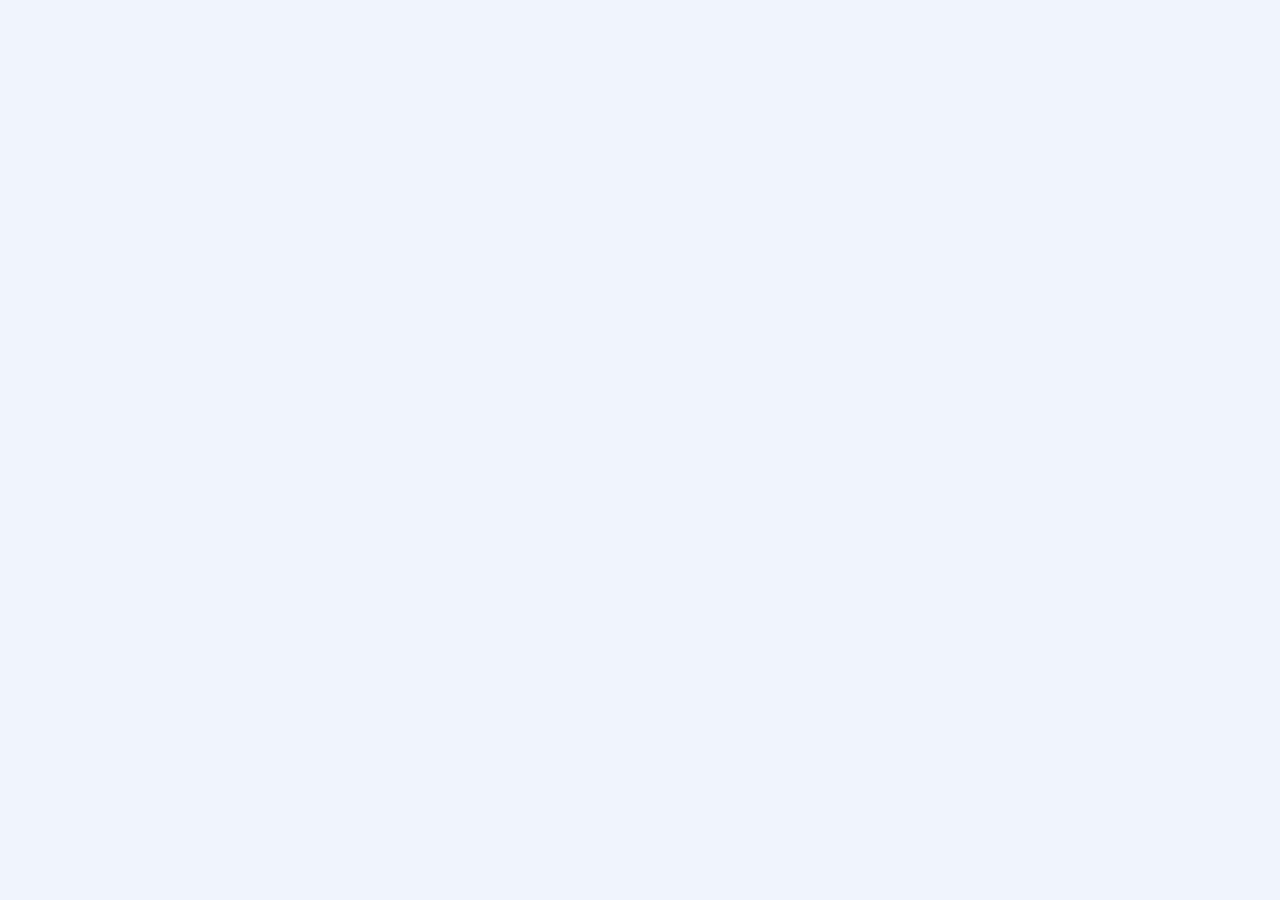
==== commit 74af5f23: "fixing" ====
--- a/index.html
+++ b/index.html
@@ -1 +1 @@
-<!doctype html><html lang="en"><head><meta charset="utf-8"/><link rel="icon" href="./logo.png"/><meta name="viewport" content="width=device-width,initial-scale=1"/><meta name="description" content="Web site created using create-react-app"/><title>Al Sakhra</title><script defer="defer" src="./static/js/main.84d4e46c.js"></script><link href="./static/css/main.5359218c.css" rel="stylesheet"></head><body><div id="root"></div></body></html>+<!doctype html><html lang="en"><head><meta charset="utf-8"/><link rel="icon" href="./logo.png"/><meta name="viewport" content="width=device-width,initial-scale=1"/><meta name="description" content="Web site created using create-react-app"/><title>Al Sakhra</title><script defer="defer" src="./static/js/main.75c38dd5.js"></script><link href="./static/css/main.8658f222.css" rel="stylesheet"></head><body><div id="root"></div></body></html>
--- a/static/css/main.8658f222.css
+++ b/static/css/main.8658f222.css
@@ -0,0 +1,6 @@
+:root{--toastify-color-light:#fff;--toastify-color-dark:#121212;--toastify-color-info:#3498db;--toastify-color-success:#07bc0c;--toastify-color-warning:#f1c40f;--toastify-color-error:#e74c3c;--toastify-color-transparent:#ffffffb3;--toastify-icon-color-info:var(--toastify-color-info);--toastify-icon-color-success:var(--toastify-color-success);--toastify-icon-color-warning:var(--toastify-color-warning);--toastify-icon-color-error:var(--toastify-color-error);--toastify-toast-width:320px;--toastify-toast-offset:16px;--toastify-toast-top:max(var(--toastify-toast-offset),env(safe-area-inset-top));--toastify-toast-right:max(var(--toastify-toast-offset),env(safe-area-inset-right));--toastify-toast-left:max(var(--toastify-toast-offset),env(safe-area-inset-left));--toastify-toast-bottom:max(var(--toastify-toast-offset),env(safe-area-inset-bottom));--toastify-toast-background:#fff;--toastify-toast-min-height:64px;--toastify-toast-max-height:800px;--toastify-toast-bd-radius:6px;--toastify-font-family:sans-serif;--toastify-z-index:9999;--toastify-text-color-light:#757575;--toastify-text-color-dark:#fff;--toastify-text-color-info:#fff;--toastify-text-color-success:#fff;--toastify-text-color-warning:#fff;--toastify-text-color-error:#fff;--toastify-spinner-color:#616161;--toastify-spinner-color-empty-area:#e0e0e0;--toastify-color-progress-light:linear-gradient(90deg,#4cd964,#5ac8fa,#007aff,#34aadc,#5856d6,#ff2d55);--toastify-color-progress-dark:#bb86fc;--toastify-color-progress-info:var(--toastify-color-info);--toastify-color-progress-success:var(--toastify-color-success);--toastify-color-progress-warning:var(--toastify-color-warning);--toastify-color-progress-error:var(--toastify-color-error);--toastify-color-progress-bgo:0.2}.Toastify__toast-container{box-sizing:border-box;color:#fff;padding:4px;position:fixed;-webkit-transform:translateZ(9999);-webkit-transform:translateZ(var(--toastify-z-index));width:320px;width:var(--toastify-toast-width);z-index:9999;z-index:var(--toastify-z-index)}.Toastify__toast-container--top-left{left:max(16px,env(safe-area-inset-left));left:var(--toastify-toast-left);top:max(16px,env(safe-area-inset-top));top:var(--toastify-toast-top)}.Toastify__toast-container--top-center{left:50%;top:max(16px,env(safe-area-inset-top));top:var(--toastify-toast-top);transform:translateX(-50%)}.Toastify__toast-container--top-right{right:max(16px,env(safe-area-inset-right));right:var(--toastify-toast-right);top:max(16px,env(safe-area-inset-top));top:var(--toastify-toast-top)}.Toastify__toast-container--bottom-left{bottom:max(16px,env(safe-area-inset-bottom));bottom:var(--toastify-toast-bottom);left:max(16px,env(safe-area-inset-left));left:var(--toastify-toast-left)}.Toastify__toast-container--bottom-center{bottom:max(16px,env(safe-area-inset-bottom));bottom:var(--toastify-toast-bottom);left:50%;transform:translateX(-50%)}.Toastify__toast-container--bottom-right{bottom:max(16px,env(safe-area-inset-bottom));bottom:var(--toastify-toast-bottom);right:max(16px,env(safe-area-inset-right));right:var(--toastify-toast-right)}@media only screen and (max-width:480px){.Toastify__toast-container{left:env(safe-area-inset-left);margin:0;padding:0;width:100vw}.Toastify__toast-container--top-center,.Toastify__toast-container--top-left,.Toastify__toast-container--top-right{top:env(safe-area-inset-top);transform:translateX(0)}.Toastify__toast-container--bottom-center,.Toastify__toast-container--bottom-left,.Toastify__toast-container--bottom-right{bottom:env(safe-area-inset-bottom);transform:translateX(0)}.Toastify__toast-container--rtl{left:auto;right:env(safe-area-inset-right)}}.Toastify__toast{--y:0;border-radius:6px;border-radius:var(--toastify-toast-bd-radius);box-shadow:0 4px 12px #0000001a;box-sizing:border-box;cursor:default;direction:ltr;display:flex;font-family:sans-serif;font-family:var(--toastify-font-family);justify-content:space-between;margin-bottom:1rem;max-height:800px;max-height:var(--toastify-toast-max-height);min-height:64px;min-height:var(--toastify-toast-min-height);overflow:hidden;padding:8px;position:relative;touch-action:none;z-index:0}.Toastify__toast--stacked{position:absolute;transform:translate3d(0,var(--y),0) scale(var(--s));transition:transform .3s;width:100%}.Toastify__toast--stacked[data-collapsed] .Toastify__close-button,.Toastify__toast--stacked[data-collapsed] .Toastify__toast-body{transition:opacity .1s}.Toastify__toast--stacked[data-collapsed=false]{overflow:visible}.Toastify__toast--stacked[data-collapsed=true]:not(:last-child)>*{opacity:0}.Toastify__toast--stacked:after{bottom:100%;content:"";height:calc(var(--g)*1px);left:0;position:absolute;right:0}.Toastify__toast--stacked[data-pos=top]{top:0}.Toastify__toast--stacked[data-pos=bot]{bottom:0}.Toastify__toast--stacked[data-pos=bot].Toastify__toast--stacked:before{transform-origin:top}.Toastify__toast--stacked[data-pos=top].Toastify__toast--stacked:before{transform-origin:bottom}.Toastify__toast--stacked:before{bottom:0;content:"";height:100%;left:0;position:absolute;right:0;transform:scaleY(3);z-index:-1}.Toastify__toast--rtl{direction:rtl}.Toastify__toast--close-on-click{cursor:pointer}.Toastify__toast-body{align-items:center;display:flex;flex:1 1 auto;margin:auto 0;padding:6px}.Toastify__toast-body>div:last-child{flex:1 1;word-break:break-word}.Toastify__toast-icon{display:flex;flex-shrink:0;margin-inline-end:10px;width:20px}.Toastify--animate{animation-duration:.5s;animation-fill-mode:both}.Toastify--animate-icon{animation-duration:.3s;animation-fill-mode:both}@media only screen and (max-width:480px){.Toastify__toast{border-radius:0;margin-bottom:0}}.Toastify__toast-theme--dark{background:#121212;background:var(--toastify-color-dark);color:#fff;color:var(--toastify-text-color-dark)}.Toastify__toast-theme--colored.Toastify__toast--default,.Toastify__toast-theme--light{background:#fff;background:var(--toastify-color-light);color:#757575;color:var(--toastify-text-color-light)}.Toastify__toast-theme--colored.Toastify__toast--info{background:#3498db;background:var(--toastify-color-info);color:#fff;color:var(--toastify-text-color-info)}.Toastify__toast-theme--colored.Toastify__toast--success{background:#07bc0c;background:var(--toastify-color-success);color:#fff;color:var(--toastify-text-color-success)}.Toastify__toast-theme--colored.Toastify__toast--warning{background:#f1c40f;background:var(--toastify-color-warning);color:#fff;color:var(--toastify-text-color-warning)}.Toastify__toast-theme--colored.Toastify__toast--error{background:#e74c3c;background:var(--toastify-color-error);color:#fff;color:var(--toastify-text-color-error)}.Toastify__progress-bar-theme--light{background:linear-gradient(90deg,#4cd964,#5ac8fa,#007aff,#34aadc,#5856d6,#ff2d55);background:var(--toastify-color-progress-light)}.Toastify__progress-bar-theme--dark{background:#bb86fc;background:var(--toastify-color-progress-dark)}.Toastify__progress-bar--info{background:#3498db;background:var(--toastify-color-progress-info)}.Toastify__progress-bar--success{background:#07bc0c;background:var(--toastify-color-progress-success)}.Toastify__progress-bar--warning{background:#f1c40f;background:var(--toastify-color-progress-warning)}.Toastify__progress-bar--error{background:#e74c3c;background:var(--toastify-color-progress-error)}.Toastify__progress-bar-theme--colored.Toastify__progress-bar--error,.Toastify__progress-bar-theme--colored.Toastify__progress-bar--info,.Toastify__progress-bar-theme--colored.Toastify__progress-bar--success,.Toastify__progress-bar-theme--colored.Toastify__progress-bar--warning{background:#ffffffb3;background:var(--toastify-color-transparent)}.Toastify__close-button{align-self:flex-start;background:#0000;border:none;color:#fff;cursor:pointer;opacity:.7;outline:none;padding:0;transition:.3s ease;z-index:1}.Toastify__close-button--light{color:#000;opacity:.3}.Toastify__close-button>svg{fill:currentColor;height:16px;width:14px}.Toastify__close-button:focus,.Toastify__close-button:hover{opacity:1}@keyframes Toastify__trackProgress{0%{transform:scaleX(1)}to{transform:scaleX(0)}}.Toastify__progress-bar{border-bottom-left-radius:6px;border-bottom-left-radius:var(--toastify-toast-bd-radius);bottom:0;height:100%;left:0;opacity:.7;position:absolute;transform-origin:left;width:100%;z-index:9999;z-index:var(--toastify-z-index)}.Toastify__progress-bar--animated{animation:Toastify__trackProgress linear 1 forwards}.Toastify__progress-bar--controlled{transition:transform .2s}.Toastify__progress-bar--rtl{border-bottom-left-radius:0;border-bottom-right-radius:6px;border-bottom-right-radius:var(--toastify-toast-bd-radius);left:auto;right:0;transform-origin:right}.Toastify__progress-bar--wrp{border-bottom-left-radius:6px;border-bottom-left-radius:var(--toastify-toast-bd-radius);bottom:0;height:5px;left:0;position:absolute;width:100%}.Toastify__progress-bar--wrp[data-hidden=true]{opacity:0}.Toastify__progress-bar--bg{height:100%;opacity:.2;opacity:var(--toastify-color-progress-bgo);width:100%}.Toastify__spinner{animation:Toastify__spin .65s linear infinite;border:2px solid #e0e0e0;border-color:var(--toastify-spinner-color-empty-area);border-radius:100%;border-right-color:#616161;border-right-color:var(--toastify-spinner-color);box-sizing:border-box;height:20px;width:20px}@keyframes Toastify__bounceInRight{0%,60%,75%,90%,to{animation-timing-function:cubic-bezier(.215,.61,.355,1)}0%{opacity:0;transform:translate3d(3000px,0,0)}60%{opacity:1;transform:translate3d(-25px,0,0)}75%{transform:translate3d(10px,0,0)}90%{transform:translate3d(-5px,0,0)}to{transform:none}}@keyframes Toastify__bounceOutRight{20%{opacity:1;transform:translate3d(-20px,var(--y),0)}to{opacity:0;transform:translate3d(2000px,var(--y),0)}}@keyframes Toastify__bounceInLeft{0%,60%,75%,90%,to{animation-timing-function:cubic-bezier(.215,.61,.355,1)}0%{opacity:0;transform:translate3d(-3000px,0,0)}60%{opacity:1;transform:translate3d(25px,0,0)}75%{transform:translate3d(-10px,0,0)}90%{transform:translate3d(5px,0,0)}to{transform:none}}@keyframes Toastify__bounceOutLeft{20%{opacity:1;transform:translate3d(20px,var(--y),0)}to{opacity:0;transform:translate3d(-2000px,var(--y),0)}}@keyframes Toastify__bounceInUp{0%,60%,75%,90%,to{animation-timing-function:cubic-bezier(.215,.61,.355,1)}0%{opacity:0;transform:translate3d(0,3000px,0)}60%{opacity:1;transform:translate3d(0,-20px,0)}75%{transform:translate3d(0,10px,0)}90%{transform:translate3d(0,-5px,0)}to{transform:translateZ(0)}}@keyframes Toastify__bounceOutUp{20%{transform:translate3d(0,calc(var(--y) - 10px),0)}40%,45%{opacity:1;transform:translate3d(0,calc(var(--y) + 20px),0)}to{opacity:0;transform:translate3d(0,-2000px,0)}}@keyframes Toastify__bounceInDown{0%,60%,75%,90%,to{animation-timing-function:cubic-bezier(.215,.61,.355,1)}0%{opacity:0;transform:translate3d(0,-3000px,0)}60%{opacity:1;transform:translate3d(0,25px,0)}75%{transform:translate3d(0,-10px,0)}90%{transform:translate3d(0,5px,0)}to{transform:none}}@keyframes Toastify__bounceOutDown{20%{transform:translate3d(0,calc(var(--y) - 10px),0)}40%,45%{opacity:1;transform:translate3d(0,calc(var(--y) + 20px),0)}to{opacity:0;transform:translate3d(0,2000px,0)}}.Toastify__bounce-enter--bottom-left,.Toastify__bounce-enter--top-left{animation-name:Toastify__bounceInLeft}.Toastify__bounce-enter--bottom-right,.Toastify__bounce-enter--top-right{animation-name:Toastify__bounceInRight}.Toastify__bounce-enter--top-center{animation-name:Toastify__bounceInDown}.Toastify__bounce-enter--bottom-center{animation-name:Toastify__bounceInUp}.Toastify__bounce-exit--bottom-left,.Toastify__bounce-exit--top-left{animation-name:Toastify__bounceOutLeft}.Toastify__bounce-exit--bottom-right,.Toastify__bounce-exit--top-right{animation-name:Toastify__bounceOutRight}.Toastify__bounce-exit--top-center{animation-name:Toastify__bounceOutUp}.Toastify__bounce-exit--bottom-center{animation-name:Toastify__bounceOutDown}@keyframes Toastify__zoomIn{0%{opacity:0;transform:scale3d(.3,.3,.3)}50%{opacity:1}}@keyframes Toastify__zoomOut{0%{opacity:1}50%{opacity:0;transform:translate3d(0,var(--y),0) scale3d(.3,.3,.3)}to{opacity:0}}.Toastify__zoom-enter{animation-name:Toastify__zoomIn}.Toastify__zoom-exit{animation-name:Toastify__zoomOut}@keyframes Toastify__flipIn{0%{animation-timing-function:ease-in;opacity:0;transform:perspective(400px) rotateX(90deg)}40%{animation-timing-function:ease-in;transform:perspective(400px) rotateX(-20deg)}60%{opacity:1;transform:perspective(400px) rotateX(10deg)}80%{transform:perspective(400px) rotateX(-5deg)}to{transform:perspective(400px)}}@keyframes Toastify__flipOut{0%{transform:translate3d(0,var(--y),0) perspective(400px)}30%{opacity:1;transform:translate3d(0,var(--y),0) perspective(400px) rotateX(-20deg)}to{opacity:0;transform:translate3d(0,var(--y),0) perspective(400px) rotateX(90deg)}}.Toastify__flip-enter{animation-name:Toastify__flipIn}.Toastify__flip-exit{animation-name:Toastify__flipOut}@keyframes Toastify__slideInRight{0%{transform:translate3d(110%,0,0);visibility:visible}to{transform:translate3d(0,var(--y),0)}}@keyframes Toastify__slideInLeft{0%{transform:translate3d(-110%,0,0);visibility:visible}to{transform:translate3d(0,var(--y),0)}}@keyframes Toastify__slideInUp{0%{transform:translate3d(0,110%,0);visibility:visible}to{transform:translate3d(0,var(--y),0)}}@keyframes Toastify__slideInDown{0%{transform:translate3d(0,-110%,0);visibility:visible}to{transform:translate3d(0,var(--y),0)}}@keyframes Toastify__slideOutRight{0%{transform:translate3d(0,var(--y),0)}to{transform:translate3d(110%,var(--y),0);visibility:hidden}}@keyframes Toastify__slideOutLeft{0%{transform:translate3d(0,var(--y),0)}to{transform:translate3d(-110%,var(--y),0);visibility:hidden}}@keyframes Toastify__slideOutDown{0%{transform:translate3d(0,var(--y),0)}to{transform:translate3d(0,500px,0);visibility:hidden}}@keyframes Toastify__slideOutUp{0%{transform:translate3d(0,var(--y),0)}to{transform:translate3d(0,-500px,0);visibility:hidden}}.Toastify__slide-enter--bottom-left,.Toastify__slide-enter--top-left{animation-name:Toastify__slideInLeft}.Toastify__slide-enter--bottom-right,.Toastify__slide-enter--top-right{animation-name:Toastify__slideInRight}.Toastify__slide-enter--top-center{animation-name:Toastify__slideInDown}.Toastify__slide-enter--bottom-center{animation-name:Toastify__slideInUp}.Toastify__slide-exit--bottom-left,.Toastify__slide-exit--top-left{animation-duration:.3s;animation-name:Toastify__slideOutLeft;animation-timing-function:ease-in}.Toastify__slide-exit--bottom-right,.Toastify__slide-exit--top-right{animation-duration:.3s;animation-name:Toastify__slideOutRight;animation-timing-function:ease-in}.Toastify__slide-exit--top-center{animation-duration:.3s;animation-name:Toastify__slideOutUp;animation-timing-function:ease-in}.Toastify__slide-exit--bottom-center{animation-duration:.3s;animation-name:Toastify__slideOutDown;animation-timing-function:ease-in}@keyframes Toastify__spin{0%{transform:rotate(0deg)}to{transform:rotate(1turn)}}:root{--primary-color-1100:#c89329;--primary-color-900:#cda452;--primary-color-700:#edb542;--primary-color-200:#ffcf7057}.customShadow{box-shadow:0 0 10px #0000001a}.userTable{--tw-bg-opacity:1;background-color:rgb(255 255 255/var(--tw-bg-opacity));table-layout:fixed}.userTable td{word-wrap:break-word;overflow-wrap:break-word;padding:.5rem}.userTable th{font-weight:500}.userTable td,.userTable th{border-width:1px;font-size:1rem;line-height:1.5rem}.userTable td{text-align:center}.scrollbar-none::-webkit-scrollbar{display:none}.arr-slider{fill:#fafafa}.z-slide--1{z-index:-1}.z-slide-1{z-index:1}.z-slide-2{z-index:2}.\!z-slide--1{z-index:-1!important}.\!z-slide-1{z-index:1!important}.\!z-slide-2{z-index:2!important}.transition-position{transition:left .3s ease-in-out}.active{background-color:#f1f5f9;color:#edb542;color:var(--primary-color-700)}@media (min-width:768px){.active{--tw-bg-opacity:1;background-color:#f1f5f9;border-bottom:2px solid #edb542;border-bottom:2px solid var(--primary-color-700);color:#edb542;color:var(--primary-color-700)}}.bg-primary-200{background-color:#ffcf7057;background-color:var(--primary-color-200)}.bg-primary-900{background-color:#cda452;background-color:var(--primary-color-900)}.bg-primary-700{background-color:#edb542;background-color:var(--primary-color-700)}.text-primary-900{color:#cda452;color:var(--primary-color-900)}.text-primary-700{color:#edb542;color:var(--primary-color-700)}.hover\:bg-primary-700:hover{background:#edb542;background:var(--primary-color-700)}.hover\:bg-primary-900:hover{background:#cda452;background:var(--primary-color-900)}@media (max-width:767px){.store-container{justify-content:center!important}}.text-break{word-wrap:break-word;overflow-wrap:break-word}.main-section{background-image:url(../media/bg.4a580a3569cf0ef8016f.jpg)}.main-with-footer{min-height:calc(100dvh - 120px)}.main-without-footer{min-height:calc(100dvh - 64px)}.section-box-shadow{box-shadow:0 0 10px #2c2c2c78}
+
+/*
+! tailwindcss v3.4.1 | MIT License | https://tailwindcss.com
+*/*,:after,:before{border:0 solid #e5e7eb;box-sizing:border-box}:after,:before{--tw-content:""}:host,html{-webkit-text-size-adjust:100%;font-feature-settings:normal;-webkit-tap-highlight-color:transparent;font-family:ui-sans-serif,system-ui,sans-serif,Apple Color Emoji,Segoe UI Emoji,Segoe UI Symbol,Noto Color Emoji;font-variation-settings:normal;line-height:1.5;tab-size:4}body{line-height:inherit}hr{border-top-width:1px;color:inherit;height:0}abbr:where([title]){-webkit-text-decoration:underline dotted;text-decoration:underline dotted}h1,h2,h3,h4,h5,h6{font-size:inherit;font-weight:inherit}a{color:inherit;text-decoration:inherit}b,strong{font-weight:bolder}code,kbd,pre,samp{font-feature-settings:normal;font-family:ui-monospace,SFMono-Regular,Menlo,Monaco,Consolas,Liberation Mono,Courier New,monospace;font-size:1em;font-variation-settings:normal}small{font-size:80%}sub,sup{font-size:75%;line-height:0;position:relative;vertical-align:initial}sub{bottom:-.25em}sup{top:-.5em}table{border-collapse:collapse;border-color:inherit;text-indent:0}button,input,optgroup,select,textarea{font-feature-settings:inherit;color:inherit;font-family:inherit;font-size:100%;font-variation-settings:inherit;font-weight:inherit;line-height:inherit;margin:0;padding:0}button,select{text-transform:none}[type=button],[type=reset],[type=submit],button{-webkit-appearance:button;background-color:initial;background-image:none}:-moz-focusring{outline:auto}:-moz-ui-invalid{box-shadow:none}progress{vertical-align:initial}::-webkit-inner-spin-button,::-webkit-outer-spin-button{height:auto}[type=search]{-webkit-appearance:textfield;outline-offset:-2px}::-webkit-search-decoration{-webkit-appearance:none}::-webkit-file-upload-button{-webkit-appearance:button;font:inherit}summary{display:list-item}blockquote,dd,dl,figure,h1,h2,h3,h4,h5,h6,hr,p,pre{margin:0}fieldset{margin:0}fieldset,legend{padding:0}menu,ol,ul{list-style:none;margin:0;padding:0}dialog{padding:0}textarea{resize:vertical}input::placeholder,textarea::placeholder{color:#9ca3af;opacity:1}[role=button],button{cursor:pointer}:disabled{cursor:default}audio,canvas,embed,iframe,img,object,svg,video{display:block;vertical-align:middle}img,video{height:auto;max-width:100%}[hidden]{display:none}*,:after,:before{--tw-border-spacing-x:0;--tw-border-spacing-y:0;--tw-translate-x:0;--tw-translate-y:0;--tw-rotate:0;--tw-skew-x:0;--tw-skew-y:0;--tw-scale-x:1;--tw-scale-y:1;--tw-pan-x: ;--tw-pan-y: ;--tw-pinch-zoom: ;--tw-scroll-snap-strictness:proximity;--tw-gradient-from-position: ;--tw-gradient-via-position: ;--tw-gradient-to-position: ;--tw-ordinal: ;--tw-slashed-zero: ;--tw-numeric-figure: ;--tw-numeric-spacing: ;--tw-numeric-fraction: ;--tw-ring-inset: ;--tw-ring-offset-width:0px;--tw-ring-offset-color:#fff;--tw-ring-color:#3b82f680;--tw-ring-offset-shadow:0 0 #0000;--tw-ring-shadow:0 0 #0000;--tw-shadow:0 0 #0000;--tw-shadow-colored:0 0 #0000;--tw-blur: ;--tw-brightness: ;--tw-contrast: ;--tw-grayscale: ;--tw-hue-rotate: ;--tw-invert: ;--tw-saturate: ;--tw-sepia: ;--tw-drop-shadow: ;--tw-backdrop-blur: ;--tw-backdrop-brightness: ;--tw-backdrop-contrast: ;--tw-backdrop-grayscale: ;--tw-backdrop-hue-rotate: ;--tw-backdrop-invert: ;--tw-backdrop-opacity: ;--tw-backdrop-saturate: ;--tw-backdrop-sepia: }::backdrop{--tw-border-spacing-x:0;--tw-border-spacing-y:0;--tw-translate-x:0;--tw-translate-y:0;--tw-rotate:0;--tw-skew-x:0;--tw-skew-y:0;--tw-scale-x:1;--tw-scale-y:1;--tw-pan-x: ;--tw-pan-y: ;--tw-pinch-zoom: ;--tw-scroll-snap-strictness:proximity;--tw-gradient-from-position: ;--tw-gradient-via-position: ;--tw-gradient-to-position: ;--tw-ordinal: ;--tw-slashed-zero: ;--tw-numeric-figure: ;--tw-numeric-spacing: ;--tw-numeric-fraction: ;--tw-ring-inset: ;--tw-ring-offset-width:0px;--tw-ring-offset-color:#fff;--tw-ring-color:#3b82f680;--tw-ring-offset-shadow:0 0 #0000;--tw-ring-shadow:0 0 #0000;--tw-shadow:0 0 #0000;--tw-shadow-colored:0 0 #0000;--tw-blur: ;--tw-brightness: ;--tw-contrast: ;--tw-grayscale: ;--tw-hue-rotate: ;--tw-invert: ;--tw-saturate: ;--tw-sepia: ;--tw-drop-shadow: ;--tw-backdrop-blur: ;--tw-backdrop-brightness: ;--tw-backdrop-contrast: ;--tw-backdrop-grayscale: ;--tw-backdrop-hue-rotate: ;--tw-backdrop-invert: ;--tw-backdrop-opacity: ;--tw-backdrop-saturate: ;--tw-backdrop-sepia: }.container{width:100%}@media (min-width:550px){.container{max-width:550px}}@media (min-width:640px){.container{max-width:640px}}@media (min-width:768px){.container{max-width:768px}}@media (min-width:1024px){.container{max-width:1024px}}@media (min-width:1280px){.container{max-width:1280px}}@media (min-width:1536px){.container{max-width:1536px}}.pointer-events-none{pointer-events:none}.\!visible{visibility:visible!important}.visible{visibility:visible}.invisible{visibility:hidden}.static{position:static}.fixed{position:fixed}.absolute{position:absolute}.relative{position:relative}.sticky{position:-webkit-sticky;position:sticky}.inset-0{inset:0}.\!-left-\[100\%\]{left:-100%!important}.\!left-\[100\%\]{left:100%!important}.-bottom-\[4rem\]{bottom:-4rem}.bottom-0{bottom:0}.bottom-\[-10px\]{bottom:-10px}.left-0{left:0}.left-\[-12\.5px\]{left:-12.5px}.left-\[-23px\]{left:-23px}.left-\[50\%\]{left:50%}.left-\[5px\]{left:5px}.left-\[calc\(50\%\+\(25px\/2\)\)\]{left:calc(50% + 12.5px)}.left-\[calc\(50\%-\(25px\/2\)\)\]{left:calc(50% - 12.5px)}.right-0{right:0}.right-\[-1\.5rem\]{right:-1.5rem}.right-\[-1rem\]{right:-1rem}.right-\[-4rem\]{right:-4rem}.right-\[5px\]{right:5px}.top-0{top:0}.top-12{top:3rem}.top-\[-0\.4rem\]{top:-.4rem}.top-\[-23px\]{top:-23px}.top-\[50\%\]{top:50%}.top-\[5rem\]{top:5rem}.top-\[calc\(50\%\+12\.5px\)\]{top:calc(50% + 12.5px)}.top-\[calc\(50\%\+25px\)\]{top:calc(50% + 25px)}.z-10{z-index:10}.z-40{z-index:40}.z-50{z-index:50}.z-\[1\]{z-index:1}.z-\[2\]{z-index:2}.z-\[3\]{z-index:3}.col-span-1{grid-column:span 1/span 1}.col-span-2{grid-column:span 2/span 2}.col-span-3{grid-column:span 3/span 3}.col-span-4{grid-column:span 4/span 4}.m-auto{margin:auto}.mx-auto{margin-left:auto;margin-right:auto}.my-1{margin-bottom:.25rem;margin-top:.25rem}.my-2{margin-bottom:.5rem;margin-top:.5rem}.my-3{margin-bottom:.75rem;margin-top:.75rem}.my-4{margin-bottom:1rem;margin-top:1rem}.my-5{margin-bottom:1.25rem;margin-top:1.25rem}.my-auto{margin-bottom:auto;margin-top:auto}.mb-10{margin-bottom:2.5rem}.mb-2{margin-bottom:.5rem}.mb-3{margin-bottom:.75rem}.mb-4{margin-bottom:1rem}.mb-5{margin-bottom:1.25rem}.ml-auto{margin-left:auto}.mr-auto{margin-right:auto}.mt-1{margin-top:.25rem}.mt-2{margin-top:.5rem}.mt-3{margin-top:.75rem}.mt-4{margin-top:1rem}.mt-5{margin-top:1.25rem}.mt-6{margin-top:1.5rem}.mt-\[3rem\]{margin-top:3rem}.line-clamp-1{-webkit-line-clamp:1}.line-clamp-1,.line-clamp-2{-webkit-box-orient:vertical;display:-webkit-box;overflow:hidden}.line-clamp-2{-webkit-line-clamp:2}.\!block{display:block!important}.block{display:block}.inline-block{display:inline-block}.flex{display:flex}.table{display:table}.grid{display:grid}.hidden{display:none}.\!h-fit{height:-webkit-fit-content!important;height:-moz-fit-content!important;height:fit-content!important}.h-10{height:2.5rem}.h-16{height:4rem}.h-20{height:5rem}.h-28{height:7rem}.h-32{height:8rem}.h-36{height:9rem}.h-5{height:1.25rem}.h-56{height:14rem}.h-6{height:1.5rem}.h-8{height:2rem}.h-\[100\%\]{height:100%}.h-\[100dvh\]{height:100dvh}.h-\[100px\]{height:100px}.h-\[10rem\]{height:10rem}.h-\[144px\]{height:144px}.h-\[15rem\]{height:15rem}.h-\[1rem\]{height:1rem}.h-\[20rem\]{height:20rem}.h-\[25px\]{height:25px}.h-\[2px\]{height:2px}.h-\[30rem\]{height:30rem}.h-\[3rem\]{height:3rem}.h-\[400px\]{height:400px}.h-\[430px\]{height:430px}.h-\[500px\]{height:500px}.h-\[50px\]{height:50px}.h-\[5rem\]{height:5rem}.h-\[90\%\]{height:90%}.h-\[95\%\]{height:95%}.h-\[calc\(100dvh-100px\)\]{height:calc(100dvh - 100px)}.h-\[calc\(100vh-190px\)\]{height:calc(100vh - 190px)}.h-fit{height:-webkit-fit-content;height:-moz-fit-content;height:fit-content}.h-full{height:100%}.max-h-\[20rem\]{max-height:20rem}.max-h-\[40rem\]{max-height:40rem}.max-h-\[80\%\]{max-height:80%}.max-h-\[80dvh\]{max-height:80dvh}.min-h-\[200px\]{min-height:200px}.min-h-\[64px\]{min-height:64px}.min-h-full{min-height:100%}.w-10{width:2.5rem}.w-16{width:4rem}.w-20{width:5rem}.w-32{width:8rem}.w-40{width:10rem}.w-5{width:1.25rem}.w-6{width:1.5rem}.w-\[100\%\]{width:100%}.w-\[100px\]{width:100px}.w-\[12rem\]{width:12rem}.w-\[144px\]{width:144px}.w-\[200px\]{width:200px}.w-\[20rem\]{width:20rem}.w-\[25\%\]{width:25%}.w-\[250px\]{width:250px}.w-\[25px\]{width:25px}.w-\[310px\]{width:310px}.w-\[48\%\]{width:48%}.w-\[49\%\]{width:49%}.w-\[50px\]{width:50px}.w-\[5rem\]{width:5rem}.w-\[600px\]{width:600px}.w-\[75\%\]{width:75%}.w-\[80\%\]{width:80%}.w-\[8rem\]{width:8rem}.w-\[90\%\]{width:90%}.w-\[95\%\]{width:95%}.w-fit{width:-webkit-fit-content;width:-moz-fit-content;width:fit-content}.w-full{width:100%}.min-w-\[100px\]{min-width:100px}.min-w-\[120px\]{min-width:120px}.min-w-\[50px\]{min-width:50px}.max-w-2xl{max-width:42rem}.max-w-3xl{max-width:48rem}.max-w-4xl{max-width:56rem}.max-w-5xl{max-width:64rem}.max-w-60{max-width:15rem}.max-w-\[150px\]{max-width:150px}.max-w-\[535px\]{max-width:535px}.max-w-\[80dvh\]{max-width:80dvh}.max-w-sm{max-width:24rem}.flex-1{flex:1 1}.flex-shrink-0,.shrink-0{flex-shrink:0}.basis-4\/12{flex-basis:33.333333%}.basis-\[100\%\]{flex-basis:100%}.basis-\[20rem\]{flex-basis:20rem}.basis-\[calc\(25\%-0\.25rem\)\]{flex-basis:calc(25% - 0.25rem)}.basis-\[calc\(50\%-0\.5rem\)\]{flex-basis:calc(50% - 0.5rem)}.basis-\[calc\(50\%-0\.75rem\)\]{flex-basis:calc(50% - 0.75rem)}.basis-full{flex-basis:100%}.translate-x-\[-50\%\]{--tw-translate-x:-50%}.translate-x-\[-50\%\],.translate-y-\[-50\%\]{transform:translate(var(--tw-translate-x),var(--tw-translate-y)) rotate(var(--tw-rotate)) skewX(var(--tw-skew-x)) skewY(var(--tw-skew-y)) scaleX(var(--tw-scale-x)) scaleY(var(--tw-scale-y))}.translate-y-\[-50\%\]{--tw-translate-y:-50%}.rotate-45{--tw-rotate:45deg}.rotate-45,.transform{transform:translate(var(--tw-translate-x),var(--tw-translate-y)) rotate(var(--tw-rotate)) skewX(var(--tw-skew-x)) skewY(var(--tw-skew-y)) scaleX(var(--tw-scale-x)) scaleY(var(--tw-scale-y))}@keyframes pulse{50%{opacity:.5}}.animate-pulse{animation:pulse 2s cubic-bezier(.4,0,.6,1) infinite}.\!cursor-not-allowed{cursor:not-allowed!important}.cursor-default{cursor:default}.cursor-not-allowed{cursor:not-allowed}.cursor-pointer{cursor:pointer}.resize-none{resize:none}.resize{resize:both}.columns-12{column-count:12}.grid-cols-10{grid-template-columns:repeat(10,minmax(0,1fr))}.grid-cols-3{grid-template-columns:repeat(3,minmax(0,1fr))}.grid-cols-\[128px\2c 1fr\]{grid-template-columns:128px 1fr}.flex-col{flex-direction:column}.flex-wrap{flex-wrap:wrap}.\!items-start{align-items:flex-start!important}.items-center{align-items:center}.justify-center{justify-content:center}.justify-between{justify-content:space-between}.justify-evenly{justify-content:space-evenly}.gap-1{gap:.25rem}.gap-10{gap:2.5rem}.gap-2{gap:.5rem}.gap-3{gap:.75rem}.gap-4{gap:1rem}.gap-5{gap:1.25rem}.gap-8{gap:2rem}.gap-\[1\.5rem\]{gap:1.5rem}.gap-\[1rem\]{gap:1rem}.gap-\[30px\]{gap:30px}.space-y-0>:not([hidden])~:not([hidden]){--tw-space-y-reverse:0;margin-bottom:calc(0px*var(--tw-space-y-reverse));margin-top:calc(0px*(1 - var(--tw-space-y-reverse)))}.space-y-3>:not([hidden])~:not([hidden]){--tw-space-y-reverse:0;margin-bottom:calc(.75rem*var(--tw-space-y-reverse));margin-top:calc(.75rem*(1 - var(--tw-space-y-reverse)))}.space-y-4>:not([hidden])~:not([hidden]){--tw-space-y-reverse:0;margin-bottom:calc(1rem*var(--tw-space-y-reverse));margin-top:calc(1rem*(1 - var(--tw-space-y-reverse)))}.space-y-5>:not([hidden])~:not([hidden]){--tw-space-y-reverse:0;margin-bottom:calc(1.25rem*var(--tw-space-y-reverse));margin-top:calc(1.25rem*(1 - var(--tw-space-y-reverse)))}.space-y-7>:not([hidden])~:not([hidden]){--tw-space-y-reverse:0;margin-bottom:calc(1.75rem*var(--tw-space-y-reverse));margin-top:calc(1.75rem*(1 - var(--tw-space-y-reverse)))}.space-y-8>:not([hidden])~:not([hidden]){--tw-space-y-reverse:0;margin-bottom:calc(2rem*var(--tw-space-y-reverse));margin-top:calc(2rem*(1 - var(--tw-space-y-reverse)))}.self-start{align-self:flex-start}.self-center{align-self:center}.overflow-auto{overflow:auto}.overflow-hidden{overflow:hidden}.overflow-scroll{overflow:scroll}.overflow-x-auto{overflow-x:auto}.overflow-y-auto{overflow-y:auto}.overflow-y-scroll{overflow-y:scroll}.text-ellipsis{text-overflow:ellipsis}.rounded{border-radius:.25rem}.rounded-\[20px\]{border-radius:20px}.rounded-\[50\%\]{border-radius:50%}.rounded-full{border-radius:9999px}.rounded-lg{border-radius:.5rem}.rounded-b-lg{border-bottom-right-radius:.5rem}.rounded-b-lg,.rounded-l-lg{border-bottom-left-radius:.5rem}.rounded-l-lg{border-top-left-radius:.5rem}.rounded-r-lg{border-bottom-right-radius:.5rem}.rounded-r-lg,.rounded-t-lg{border-top-right-radius:.5rem}.rounded-t-lg{border-top-left-radius:.5rem}.border{border-width:1px}.border-2{border-width:2px}.border-4{border-width:4px}.border-\[1px\]{border-width:1px}.border-\[3px\]{border-width:3px}.border-\[4px\]{border-width:4px}.border-b-2{border-bottom-width:2px}.border-b-\[1px\]{border-bottom-width:1px}.border-dashed{border-style:dashed}.border-none{border-style:none}.border-\[\#e59c07\]{--tw-border-opacity:1;border-color:rgb(229 156 7/var(--tw-border-opacity))}.border-\[var\(--primary-color-1100\)\]{border-color:var(--primary-color-1100)}.border-\[var\(--primary-color-700\)\]{border-color:var(--primary-color-700)}.border-\[var\(--primary-color-900\)\]{border-color:var(--primary-color-900)}.border-gray-400{--tw-border-opacity:1;border-color:rgb(156 163 175/var(--tw-border-opacity))}.border-green-600{--tw-border-opacity:1;border-color:rgb(22 163 74/var(--tw-border-opacity))}.border-slate-300{--tw-border-opacity:1;border-color:rgb(203 213 225/var(--tw-border-opacity))}.border-slate-400{--tw-border-opacity:1;border-color:rgb(148 163 184/var(--tw-border-opacity))}.border-slate-600{--tw-border-opacity:1;border-color:rgb(71 85 105/var(--tw-border-opacity))}.border-slate-900{--tw-border-opacity:1;border-color:rgb(15 23 42/var(--tw-border-opacity))}.border-stone-500{--tw-border-opacity:1;border-color:rgb(120 113 108/var(--tw-border-opacity))}.border-stone-700{--tw-border-opacity:1;border-color:rgb(68 64 60/var(--tw-border-opacity))}.border-b-\[var\(--primary-color-1100\)\]{border-bottom-color:var(--primary-color-1100)}.border-b-gray-200{--tw-border-opacity:1;border-bottom-color:rgb(229 231 235/var(--tw-border-opacity))}.bg-\[\#373e4a14\]{background-color:#373e4a14}.bg-\[\#e59c07\]{--tw-bg-opacity:1;background-color:rgb(229 156 7/var(--tw-bg-opacity))}.bg-\[var\(--primary-color-200\)\]{background-color:var(--primary-color-200)}.bg-\[var\(--primary-color-900\)\]{background-color:var(--primary-color-900)}.bg-gray-400{--tw-bg-opacity:1;background-color:rgb(156 163 175/var(--tw-bg-opacity))}.bg-gray-500{--tw-bg-opacity:1;background-color:rgb(107 114 128/var(--tw-bg-opacity))}.bg-gray-700{--tw-bg-opacity:1;background-color:rgb(55 65 81/var(--tw-bg-opacity))}.bg-green-100{--tw-bg-opacity:1;background-color:rgb(220 252 231/var(--tw-bg-opacity))}.bg-red-100{--tw-bg-opacity:1;background-color:rgb(254 226 226/var(--tw-bg-opacity))}.bg-red-200{--tw-bg-opacity:1;background-color:rgb(254 202 202/var(--tw-bg-opacity))}.bg-red-300{--tw-bg-opacity:1;background-color:rgb(252 165 165/var(--tw-bg-opacity))}.bg-red-500{--tw-bg-opacity:1;background-color:rgb(239 68 68/var(--tw-bg-opacity))}.bg-red-600{--tw-bg-opacity:1;background-color:rgb(220 38 38/var(--tw-bg-opacity))}.bg-slate-100{--tw-bg-opacity:1;background-color:rgb(241 245 249/var(--tw-bg-opacity))}.bg-slate-200{--tw-bg-opacity:1;background-color:rgb(226 232 240/var(--tw-bg-opacity))}.bg-slate-300{--tw-bg-opacity:1;background-color:rgb(203 213 225/var(--tw-bg-opacity))}.bg-slate-50{--tw-bg-opacity:1;background-color:rgb(248 250 252/var(--tw-bg-opacity))}.bg-slate-500{--tw-bg-opacity:1;background-color:rgb(100 116 139/var(--tw-bg-opacity))}.bg-stone-200{--tw-bg-opacity:1;background-color:rgb(231 229 228/var(--tw-bg-opacity))}.bg-transparent{background-color:initial}.bg-white{--tw-bg-opacity:1;background-color:rgb(255 255 255/var(--tw-bg-opacity))}.bg-opacity-35{--tw-bg-opacity:0.35}.bg-opacity-80{--tw-bg-opacity:0.8}.bg-gradient-to-bl{background-image:linear-gradient(to bottom left,var(--tw-gradient-stops))}.bg-gradient-to-l{background-image:linear-gradient(to left,var(--tw-gradient-stops))}.bg-gradient-to-r{background-image:linear-gradient(to right,var(--tw-gradient-stops))}.from-\[\#000000c6\]{--tw-gradient-from:#000000c6 var(--tw-gradient-from-position);--tw-gradient-to:#0000 var(--tw-gradient-to-position);--tw-gradient-stops:var(--tw-gradient-from),var(--tw-gradient-to)}.via-\[\#000000b5\]{--tw-gradient-to:#0000 var(--tw-gradient-to-position);--tw-gradient-stops:var(--tw-gradient-from),#000000b5 var(--tw-gradient-via-position),var(--tw-gradient-to)}.to-transparent{--tw-gradient-to:#0000 var(--tw-gradient-to-position)}.fill-\[var\(--color-primary-700\)\]{fill:var(--color-primary-700)}.fill-\[var\(--primary-color-1100\)\]{fill:var(--primary-color-1100)}.fill-\[var\(--primary-color-700\)\]{fill:var(--primary-color-700)}.fill-\[var\(--primary-color-900\)\]{fill:var(--primary-color-900)}.fill-white{fill:#fff}.object-cover{object-fit:cover}.object-scale-down{object-fit:scale-down}.p-0{padding:0}.p-1{padding:.25rem}.p-2{padding:.5rem}.p-3{padding:.75rem}.p-4{padding:1rem}.p-5{padding:1.25rem}.p-6{padding:1.5rem}.p-8{padding:2rem}.p-\[3rem\]{padding:3rem}.px-2{padding-left:.5rem;padding-right:.5rem}.px-3{padding-left:.75rem;padding-right:.75rem}.px-4{padding-left:1rem;padding-right:1rem}.px-6{padding-left:1.5rem;padding-right:1.5rem}.px-8{padding-left:2rem;padding-right:2rem}.py-1{padding-bottom:.25rem;padding-top:.25rem}.py-12{padding-bottom:3rem;padding-top:3rem}.py-14{padding-bottom:3.5rem;padding-top:3.5rem}.py-2{padding-bottom:.5rem;padding-top:.5rem}.py-3{padding-bottom:.75rem;padding-top:.75rem}.py-4{padding-bottom:1rem;padding-top:1rem}.py-5{padding-bottom:1.25rem;padding-top:1.25rem}.py-6{padding-bottom:1.5rem;padding-top:1.5rem}.py-8,.py-\[2rem\]{padding-bottom:2rem;padding-top:2rem}.pb-4{padding-bottom:1rem}.pb-5{padding-bottom:1.25rem}.pl-10{padding-left:2.5rem}.pl-9{padding-left:2.25rem}.pl-\[20px\]{padding-left:20px}.pl-\[30px\]{padding-left:30px}.pt-2{padding-top:.5rem}.pt-6{padding-top:1.5rem}.text-center{text-align:center}.align-middle{vertical-align:middle}.text-2xl{font-size:1.5rem;line-height:2rem}.text-3xl{font-size:1.875rem;line-height:2.25rem}.text-4xl{font-size:2.25rem;line-height:2.5rem}.text-5xl{font-size:3rem;line-height:1}.text-\[1\.2rem\]{font-size:1.2rem}.text-\[100px\]{font-size:100px}.text-\[1rem\]{font-size:1rem}.text-\[5rem\]{font-size:5rem}.text-base{font-size:1rem;line-height:1.5rem}.text-lg{font-size:1.125rem;line-height:1.75rem}.text-sm{font-size:.875rem;line-height:1.25rem}.text-xl{font-size:1.25rem;line-height:1.75rem}.text-xs{font-size:.75rem;line-height:1rem}.font-bold{font-weight:700}.font-light{font-weight:300}.font-medium{font-weight:500}.font-semibold{font-weight:600}.font-thin{font-weight:100}.capitalize{text-transform:capitalize}.italic{font-style:italic}.leading-\[1\.6rem\]{line-height:1.6rem}.leading-relaxed{line-height:1.625}.text-\[\#e59c07\]{--tw-text-opacity:1;color:rgb(229 156 7/var(--tw-text-opacity))}.text-\[var\(--primary-color-1100\)\]{color:var(--primary-color-1100)}.text-blue-600{--tw-text-opacity:1;color:rgb(37 99 235/var(--tw-text-opacity))}.text-blue-700{--tw-text-opacity:1;color:rgb(29 78 216/var(--tw-text-opacity))}.text-gray-800{--tw-text-opacity:1;color:rgb(31 41 55/var(--tw-text-opacity))}.text-green-600{--tw-text-opacity:1;color:rgb(22 163 74/var(--tw-text-opacity))}.text-green-700{--tw-text-opacity:1;color:rgb(21 128 61/var(--tw-text-opacity))}.text-red-500{--tw-text-opacity:1;color:rgb(239 68 68/var(--tw-text-opacity))}.text-red-600{--tw-text-opacity:1;color:rgb(220 38 38/var(--tw-text-opacity))}.text-slate-50{--tw-text-opacity:1;color:rgb(248 250 252/var(--tw-text-opacity))}.text-slate-500{--tw-text-opacity:1;color:rgb(100 116 139/var(--tw-text-opacity))}.text-slate-600{--tw-text-opacity:1;color:rgb(71 85 105/var(--tw-text-opacity))}.text-slate-800{--tw-text-opacity:1;color:rgb(30 41 59/var(--tw-text-opacity))}.text-white{--tw-text-opacity:1;color:rgb(255 255 255/var(--tw-text-opacity))}.underline{text-decoration-line:underline}.mix-blend-multiply{mix-blend-mode:multiply}.shadow-2xl{--tw-shadow:0 25px 50px -12px #00000040;--tw-shadow-colored:0 25px 50px -12px var(--tw-shadow-color)}.shadow-2xl,.shadow-lg{box-shadow:0 0 #0000,0 0 #0000,var(--tw-shadow);box-shadow:var(--tw-ring-offset-shadow,0 0 #0000),var(--tw-ring-shadow,0 0 #0000),var(--tw-shadow)}.shadow-lg{--tw-shadow:0 10px 15px -3px #0000001a,0 4px 6px -4px #0000001a;--tw-shadow-colored:0 10px 15px -3px var(--tw-shadow-color),0 4px 6px -4px var(--tw-shadow-color)}.shadow-md{--tw-shadow:0 4px 6px -1px #0000001a,0 2px 4px -2px #0000001a;--tw-shadow-colored:0 4px 6px -1px var(--tw-shadow-color),0 2px 4px -2px var(--tw-shadow-color)}.shadow-md,.shadow-xl{box-shadow:0 0 #0000,0 0 #0000,var(--tw-shadow);box-shadow:var(--tw-ring-offset-shadow,0 0 #0000),var(--tw-ring-shadow,0 0 #0000),var(--tw-shadow)}.shadow-xl{--tw-shadow:0 20px 25px -5px #0000001a,0 8px 10px -6px #0000001a;--tw-shadow-colored:0 20px 25px -5px var(--tw-shadow-color),0 8px 10px -6px var(--tw-shadow-color)}.outline-none{outline:2px solid #0000;outline-offset:2px}.filter{filter:var(--tw-blur) var(--tw-brightness) var(--tw-contrast) var(--tw-grayscale) var(--tw-hue-rotate) var(--tw-invert) var(--tw-saturate) var(--tw-sepia) var(--tw-drop-shadow)}.backdrop-brightness-75{--tw-backdrop-brightness:brightness(.75);-webkit-backdrop-filter:var(--tw-backdrop-blur) var(--tw-backdrop-brightness) var(--tw-backdrop-contrast) var(--tw-backdrop-grayscale) var(--tw-backdrop-hue-rotate) var(--tw-backdrop-invert) var(--tw-backdrop-opacity) var(--tw-backdrop-saturate) var(--tw-backdrop-sepia);backdrop-filter:var(--tw-backdrop-blur) var(--tw-backdrop-brightness) var(--tw-backdrop-contrast) var(--tw-backdrop-grayscale) var(--tw-backdrop-hue-rotate) var(--tw-backdrop-invert) var(--tw-backdrop-opacity) var(--tw-backdrop-saturate) var(--tw-backdrop-sepia)}.transition-all{transition-duration:.15s;transition-property:all;transition-timing-function:cubic-bezier(.4,0,.2,1)}.transition-colors{transition-duration:.15s;transition-property:color,background-color,border-color,text-decoration-color,fill,stroke;transition-timing-function:cubic-bezier(.4,0,.2,1)}.transition-shadow{transition-duration:.15s;transition-property:box-shadow;transition-timing-function:cubic-bezier(.4,0,.2,1)}.transition-transform{transition-duration:.15s;transition-property:transform;transition-timing-function:cubic-bezier(.4,0,.2,1)}.duration-300{transition-duration:.3s}body{-webkit-font-smoothing:antialiased;-moz-osx-font-smoothing:grayscale;--tw-bg-opacity:1;background-color:rgb(241 245 249/var(--tw-bg-opacity));font-family:-apple-system,BlinkMacSystemFont,Segoe UI,Roboto,Oxygen,Ubuntu,Cantarell,Fira Sans,Droid Sans,Helvetica Neue,sans-serif;margin:0}code{font-family:source-code-pro,Menlo,Monaco,Consolas,Courier New,monospace}.before\:absolute:before{content:var(--tw-content);position:absolute}.before\:bottom-\[-1px\]:before{bottom:-1px;content:var(--tw-content)}.before\:left-0:before{content:var(--tw-content);left:0}.before\:top-0:before{content:var(--tw-content);top:0}.before\:h-\[1px\]:before{content:var(--tw-content);height:1px}.before\:h-full:before{content:var(--tw-content);height:100%}.before\:w-\[2px\]:before{content:var(--tw-content);width:2px}.before\:w-full:before{content:var(--tw-content);width:100%}.before\:bg-\[var\(--primary-color-900\)\]:before{background-color:var(--primary-color-900);content:var(--tw-content)}.before\:bg-slate-600:before{--tw-bg-opacity:1;background-color:rgb(71 85 105/var(--tw-bg-opacity));content:var(--tw-content)}.before\:content-\[\'\'\]:before{--tw-content:"";content:var(--tw-content)}.before\:content-none:before{--tw-content:none;content:var(--tw-content)}.focus-within\:shadow:focus-within{--tw-shadow:0 1px 3px 0 #0000001a,0 1px 2px -1px #0000001a;--tw-shadow-colored:0 1px 3px 0 var(--tw-shadow-color),0 1px 2px -1px var(--tw-shadow-color);box-shadow:0 0 #0000,0 0 #0000,var(--tw-shadow);box-shadow:var(--tw-ring-offset-shadow,0 0 #0000),var(--tw-ring-shadow,0 0 #0000),var(--tw-shadow)}.hover\:scale-110:hover{--tw-scale-x:1.1;--tw-scale-y:1.1}.hover\:scale-110:hover,.hover\:scale-125:hover{transform:translate(var(--tw-translate-x),var(--tw-translate-y)) rotate(var(--tw-rotate)) skewX(var(--tw-skew-x)) skewY(var(--tw-skew-y)) scaleX(var(--tw-scale-x)) scaleY(var(--tw-scale-y))}.hover\:scale-125:hover{--tw-scale-x:1.25;--tw-scale-y:1.25}.hover\:bg-\[var\(--primary-color-1100\)\]:hover{background-color:var(--primary-color-1100)}.hover\:bg-green-500:hover{--tw-bg-opacity:1;background-color:rgb(34 197 94/var(--tw-bg-opacity))}.hover\:bg-green-600:hover{--tw-bg-opacity:1;background-color:rgb(22 163 74/var(--tw-bg-opacity))}.hover\:bg-red-500:hover{--tw-bg-opacity:1;background-color:rgb(239 68 68/var(--tw-bg-opacity))}.hover\:bg-red-600:hover{--tw-bg-opacity:1;background-color:rgb(220 38 38/var(--tw-bg-opacity))}.hover\:bg-red-700:hover{--tw-bg-opacity:1;background-color:rgb(185 28 28/var(--tw-bg-opacity))}.hover\:bg-slate-100:hover{--tw-bg-opacity:1;background-color:rgb(241 245 249/var(--tw-bg-opacity))}.hover\:bg-white:hover{--tw-bg-opacity:1;background-color:rgb(255 255 255/var(--tw-bg-opacity))}.hover\:text-\[\#e59c07\]:hover{--tw-text-opacity:1;color:rgb(229 156 7/var(--tw-text-opacity))}.hover\:text-red-600:hover{--tw-text-opacity:1;color:rgb(220 38 38/var(--tw-text-opacity))}.hover\:text-red-800:hover{--tw-text-opacity:1;color:rgb(153 27 27/var(--tw-text-opacity))}.hover\:text-white:hover{--tw-text-opacity:1;color:rgb(255 255 255/var(--tw-text-opacity))}.hover\:underline:hover{text-decoration-line:underline}.hover\:shadow-lg:hover{--tw-shadow:0 10px 15px -3px #0000001a,0 4px 6px -4px #0000001a;--tw-shadow-colored:0 10px 15px -3px var(--tw-shadow-color),0 4px 6px -4px var(--tw-shadow-color);box-shadow:0 0 #0000,0 0 #0000,var(--tw-shadow);box-shadow:var(--tw-ring-offset-shadow,0 0 #0000),var(--tw-ring-shadow,0 0 #0000),var(--tw-shadow)}.focus-within\:focus\:focus-visible\:outline-none:focus-visible:focus:focus-within{outline:2px solid #0000;outline-offset:2px}.disabled\:cursor-not-allowed:disabled{cursor:not-allowed}.group:hover .group-hover\:block{display:block}@media (min-width:550px){.s550\:flex-row{flex-direction:row}.s550\:justify-between{justify-content:space-between}}@media (min-width:640px){.sm\:relative{position:relative}.sm\:mx-0{margin-left:0;margin-right:0}.sm\:mb-0{margin-bottom:0}.sm\:flex{display:flex}.sm\:h-\[420px\]{height:420px}.sm\:w-\[50\%\]{width:50%}.sm\:w-\[75\%\]{width:75%}.sm\:w-auto{width:auto}.sm\:w-fit{width:-webkit-fit-content;width:-moz-fit-content;width:fit-content}.sm\:basis-\[25\%\]{flex-basis:25%}.sm\:basis-\[75\%\]{flex-basis:75%}.sm\:basis-\[calc\(50\%-1rem\)\]{flex-basis:calc(50% - 1rem)}.sm\:flex-row{flex-direction:row}.sm\:items-center{align-items:center}.sm\:self-end{align-self:flex-end}.sm\:text-3xl{font-size:1.875rem;line-height:2.25rem}.sm\:before\:content-\[\'\'\]:before{--tw-content:"";content:var(--tw-content)}}@media (min-width:768px){.md\:h-20{height:5rem}.md\:h-\[25rem\]{height:25rem}.md\:w-20{width:5rem}.md\:w-\[50\%\]{width:50%}.md\:w-\[75\%\]{width:75%}.md\:w-\[90\%\]{width:90%}.md\:w-full{width:100%}.md\:flex-row{flex-direction:row}.md\:flex-row-reverse{flex-direction:row-reverse}.md\:justify-between{justify-content:space-between}.md\:gap-0{gap:0}.md\:gap-4{gap:1rem}.md\:rounded-l-lg{border-bottom-left-radius:.5rem;border-top-left-radius:.5rem}.md\:rounded-l-none{border-bottom-left-radius:0;border-top-left-radius:0}.md\:rounded-r-lg{border-bottom-right-radius:.5rem;border-top-right-radius:.5rem}.md\:rounded-r-none{border-bottom-right-radius:0;border-top-right-radius:0}.md\:p-3{padding:.75rem}.md\:p-5{padding:1.25rem}.md\:px-6{padding-left:1.5rem;padding-right:1.5rem}.md\:pl-10{padding-left:2.5rem}.md\:pl-9{padding-left:2.25rem}.md\:text-2xl{font-size:1.5rem;line-height:2rem}.md\:text-4xl{font-size:2.25rem;line-height:2.5rem}.md\:text-base{font-size:1rem;line-height:1.5rem}.md\:text-xl{font-size:1.25rem;line-height:1.75rem}}@media (min-width:1024px){.lg\:mb-0{margin-bottom:0}.lg\:mt-0{margin-top:0}.lg\:mt-\[5rem\]{margin-top:5rem}.lg\:flex{display:flex}.lg\:\!h-\[30rem\]{height:30rem!important}.lg\:h-12{height:3rem}.lg\:h-8{height:2rem}.lg\:h-96{height:24rem}.lg\:h-full{height:100%}.lg\:w-\[50\%\]{width:50%}.lg\:w-\[5rem\]{width:5rem}.lg\:w-\[600px\]{width:600px}.lg\:w-\[75\%\]{width:75%}.lg\:w-\[calc\(100\%-600px\)\]{width:calc(100% - 600px)}.lg\:max-w-sm{max-width:24rem}.lg\:basis-6\/12{flex-basis:50%}.lg\:basis-\[calc\(25\%-1rem\)\]{flex-basis:calc(25% - 1rem)}.lg\:flex-row{flex-direction:row}.lg\:flex-row-reverse{flex-direction:row-reverse}.lg\:justify-between{justify-content:space-between}.lg\:overflow-hidden{overflow:hidden}.lg\:rounded-r-full{border-bottom-right-radius:9999px;border-top-right-radius:9999px}.lg\:text-3xl{font-size:1.875rem;line-height:2.25rem}.lg\:text-4xl{font-size:2.25rem;line-height:2.5rem}.lg\:text-xl{font-size:1.25rem;line-height:1.75rem}}
+/*# sourceMappingURL=main.8658f222.css.map*/
